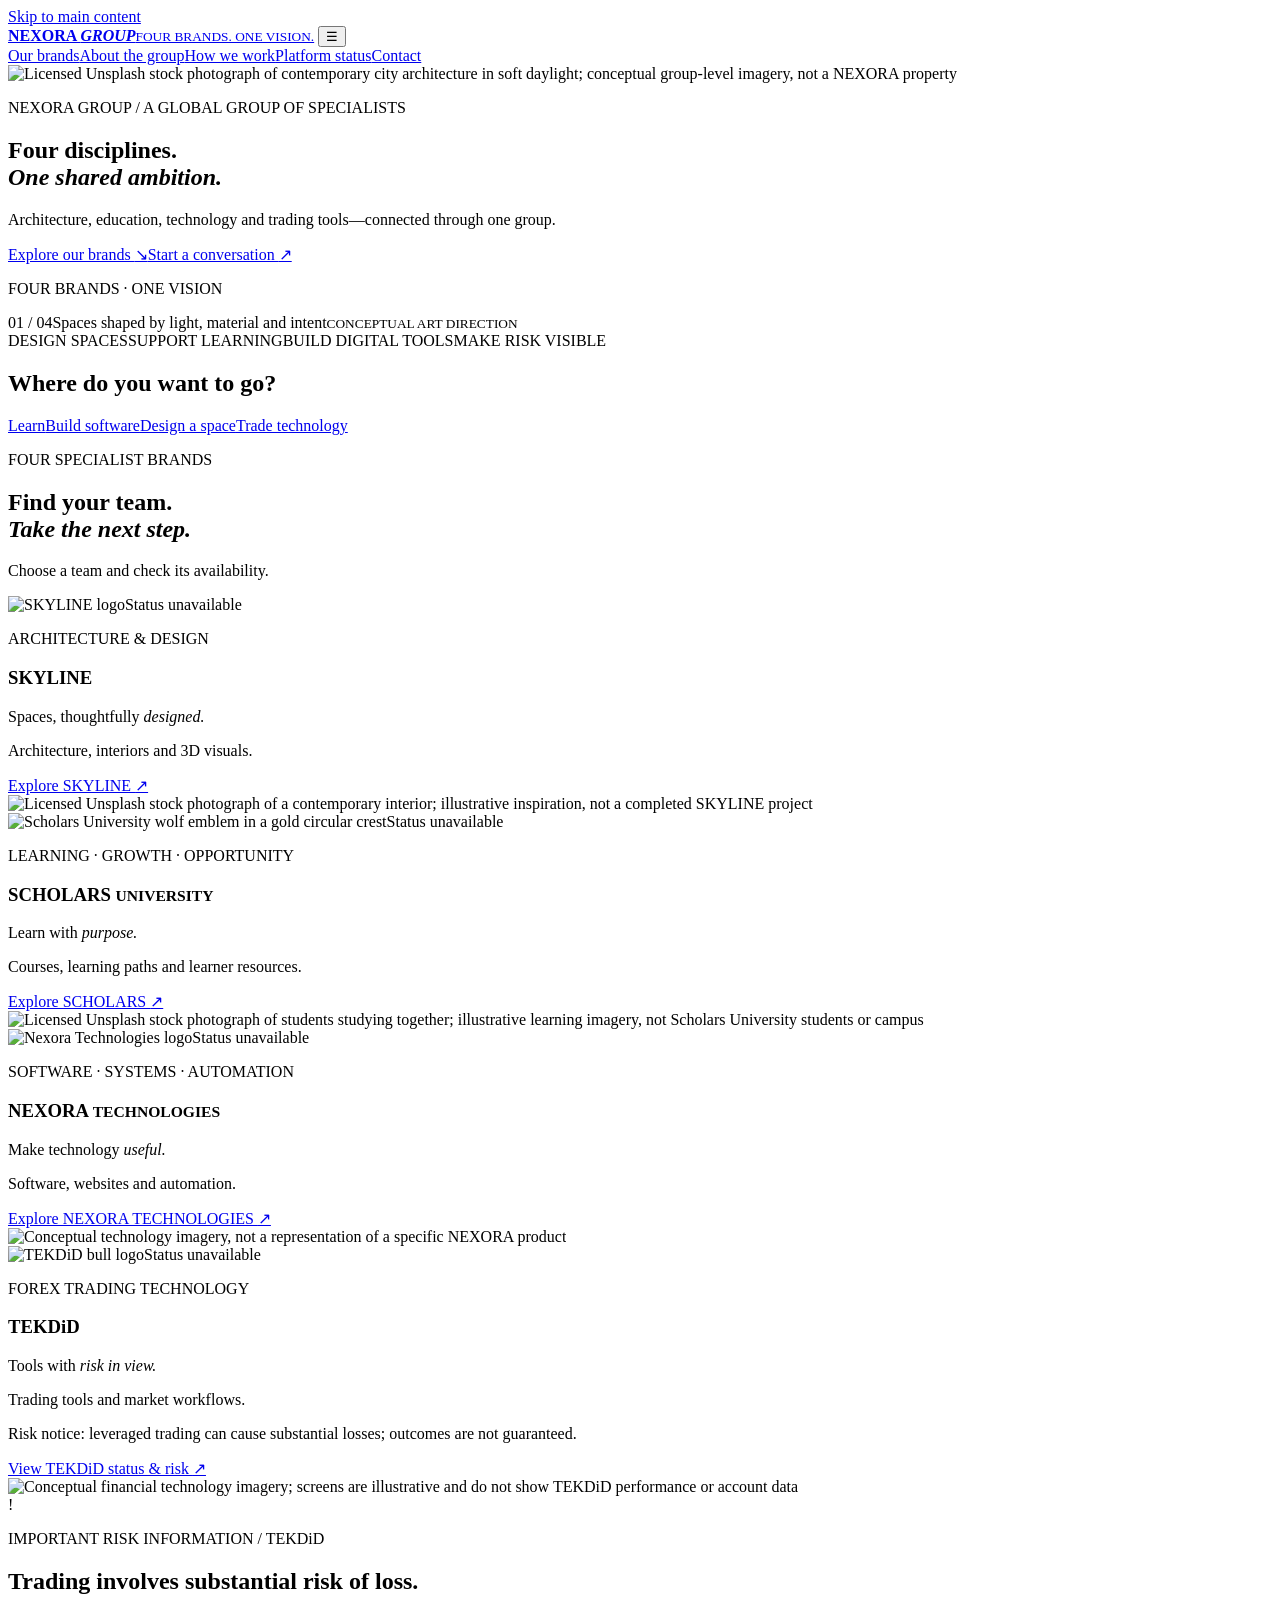
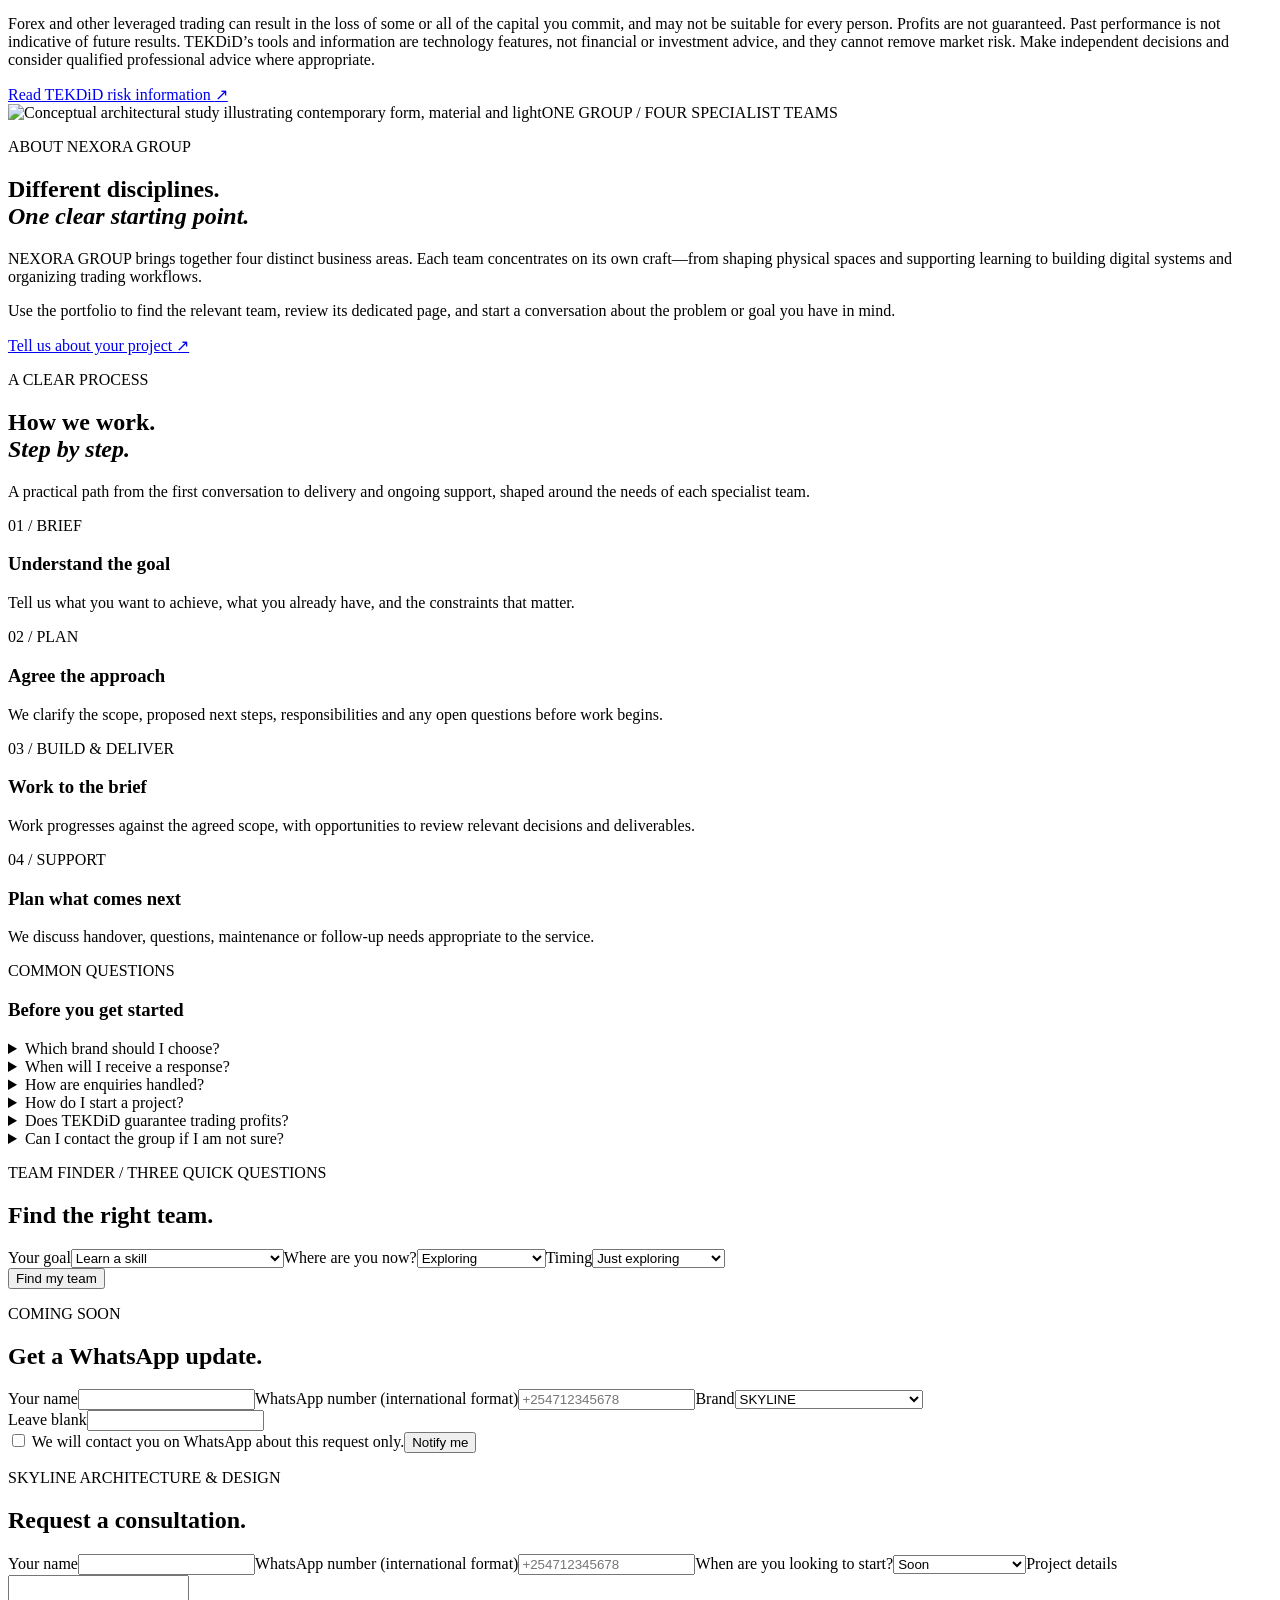
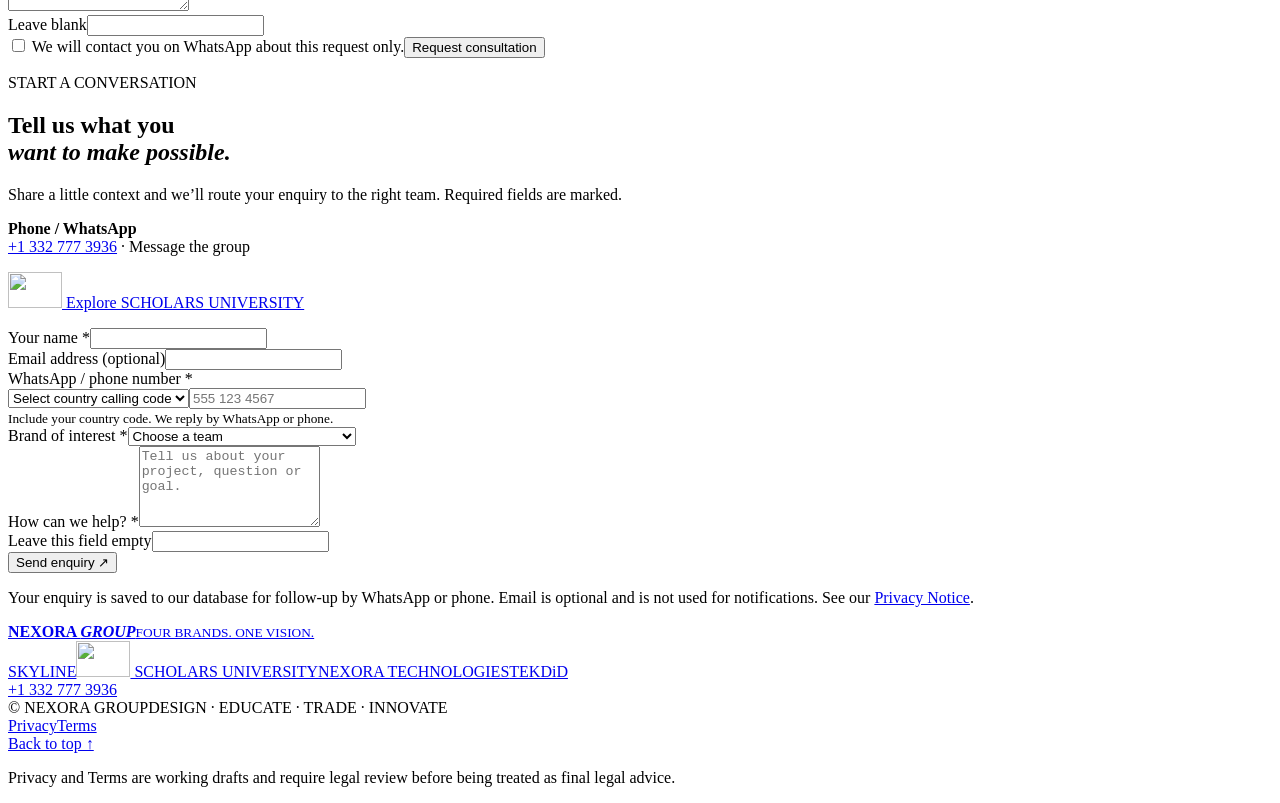
==== public/index.html @ b737e172 "Finish targeted NEXORA GROUP visual refinements on the existing site, preserving all current functio" ====
<!doctype html>
<html lang="en">
<head>
<meta charset="utf-8"><meta name="viewport" content="width=device-width,initial-scale=1">
<meta name="theme-color" content="#030b1c"><meta name="description" content="Find the right NEXORA GROUP team for architecture and interiors, online learning, software and IT services, or forex trading technology.">
<link rel="canonical" href="https://nexora-group-website.hatchable.site/">
<meta property="og:type" content="website"><meta property="og:site_name" content="NEXORA GROUP"><meta property="og:title" content="NEXORA GROUP — Four specialist teams. One shared direction."><meta property="og:description" content="Architecture, learning, software and trading technology. Find the specialist team for your next step."><meta property="og:url" content="https://nexora-group-website.hatchable.site/"><meta property="og:image" content="https://nexora-group-website.hatchable.site/social-card.svg?v=20261027212500"><meta property="og:image:alt" content="NEXORA GROUP — Skyline, Scholars University, Nexora Technologies and TEKDiD">
<meta name="twitter:card" content="summary_large_image"><meta name="twitter:title" content="NEXORA GROUP — Four specialist teams. One shared direction."><meta name="twitter:description" content="Architecture, learning, software and trading technology. Find your specialist team."><meta name="twitter:image" content="https://nexora-group-website.hatchable.site/social-card.svg?v=20261027212500"><meta name="twitter:image:alt" content="NEXORA GROUP — four specialist teams: SKYLINE, SCHOLARS UNIVERSITY, NEXORA TECHNOLOGIES and TEKDiD. Four specialist teams. One shared direction.">
<link rel="icon" href="/favicon.svg" type="image/svg+xml"><link rel="alternate icon" href="/favicon.svg"><link rel="apple-touch-icon" href="/apple-touch-icon.svg">
<link rel="preconnect" href="https://fonts.googleapis.com"><link rel="preconnect" href="https://fonts.gstatic.com" crossorigin><link rel="preload" as="style" href="https://fonts.googleapis.com/css2?family=Barlow+Condensed:wght@500;600;700;800&family=DM+Sans:wght@400;500;600;700&family=Playfair+Display:ital,wght@0,500;0,600;1,500;1,600&display=swap"><link rel="stylesheet" href="https://fonts.googleapis.com/css2?family=Barlow+Condensed:wght@500;600;700;800&family=DM+Sans:wght@400;500;600;700&family=Playfair+Display:ital,wght@0,500;0,600;1,500;1,600&display=swap" media="print" onload="this.media='all'"><noscript><link rel="stylesheet" href="https://fonts.googleapis.com/css2?family=Barlow+Condensed:wght@500;600;700;800&family=DM+Sans:wght@400;500;600;700&family=Playfair+Display:ital,wght@0,500;0,600;1,500;1,600&display=swap"></noscript>
<title>NEXORA GROUP — Four specialist teams. One shared direction.</title><link rel="stylesheet" href="/theme.css"><link rel="stylesheet" href="/platform-pulse.css"><link rel="stylesheet" href="/motion.css" media="print" onload="this.media='all'"><noscript><link rel="stylesheet" href="/motion.css"></noscript><link rel="stylesheet" href="/cinematic.css" media="print" onload="this.media='all'"><noscript><link rel="stylesheet" href="/cinematic.css"></noscript>
<script type="application/ld+json">{"@context":"https://schema.org","@type":"Organization","name":"NEXORA GROUP","url":"https://nexora-group-website.hatchable.site/","logo":"https://nexora-group-website.hatchable.site/logos/nexora-group.svg","description":"A group of specialist businesses spanning architecture and design, online learning, technology services, and trading technology.","telephone":"+1 332 777 3936","subOrganization":[{"@type":"Organization","name":"SKYLINE Architecture & Design","url":"https://nexora-group-website.hatchable.site/skyline.html"},{"@type":"Organization","name":"SCHOLARS UNIVERSITY","url":"https://nexora-group-website.hatchable.site/scholars.html"},{"@type":"Organization","name":"NEXORA TECHNOLOGIES","url":"https://nexora-group-website.hatchable.site/nexora-technologies.html"},{"@type":"Organization","name":"TEKDiD Forex Trading Technology","url":"https://nexora-group-website.hatchable.site/tekdid.html"}]}</script>
<link rel="stylesheet" href="/group-updates.css"><link rel="stylesheet" href="/stage2b.css">
</head>
<body>
<a class="skip-link" href="#main-content">Skip to main content</a>
<header class="header"><a class="group-brand" href="#home"><img class="group-logo" src="/logos/nexora-group.svg" alt=""><span><b>NEXORA <i>GROUP</i></b><small>FOUR BRANDS. ONE VISION.</small></span></a>
<button class="menu-toggle" type="button" aria-expanded="false" aria-controls="primary-navigation" aria-label="Open navigation"><span aria-hidden="true">☰</span></button>
<nav class="nav" id="primary-navigation" aria-label="Main navigation"><a href="#brands">Our brands</a><a href="#about">About the group</a><a href="#proof">How we work</a><a href="/platforms.html">Platform status</a><a href="#contact">Contact</a></nav></header>
<main id="main-content">
<section class="hero hero-immersive" id="home" aria-labelledby="hero-title">
<img class="hero-photo" src="https://images.unsplash.com/photo-1486406146926-c627a92ad1ab?auto=format&fit=crop&w=1440&q=84" srcset="https://images.unsplash.com/photo-1486406146926-c627a92ad1ab?auto=format&fit=crop&w=640&q=76 640w, https://images.unsplash.com/photo-1486406146926-c627a92ad1ab?auto=format&fit=crop&w=960&q=80 960w, https://images.unsplash.com/photo-1486406146926-c627a92ad1ab?auto=format&fit=crop&w=1440&q=84 1440w" sizes="100vw" width="1440" height="960" fetchpriority="high" decoding="async" alt="Licensed Unsplash stock photograph of contemporary city architecture in soft daylight; conceptual group-level imagery, not a NEXORA property">
<div class="hero-shade" aria-hidden="true"></div><div class="hero-copy">
<p class="eyebrow">NEXORA GROUP <span class="eyebrow-divider">/</span> A GLOBAL GROUP OF SPECIALISTS</p>
<h1 id="hero-title">Four disciplines.<br><em>One shared ambition.</em></h1>
<p class="lead">Architecture, education, technology and trading tools—connected through one group.</p>
<div class="actions"><a class="button gold" href="#brands" data-click-brand="NEXORA GROUP" data-click-source="explore">Explore our brands <span aria-hidden="true">↘</span></a><a class="button hero-secondary" href="#contact">Start a conversation <span aria-hidden="true">↗</span></a></div>
<p class="hero-signature">FOUR BRANDS <span>·</span> ONE VISION</p></div>
<div class="hero-image-caption"><span>01 / 04</span><span>Spaces shaped by light, material and intent</span><small>CONCEPTUAL ART DIRECTION</small></div>
<div class="hero-footer"><span>DESIGN SPACES</span><i aria-hidden="true"></i><span>SUPPORT LEARNING</span><i aria-hidden="true"></i><span>BUILD DIGITAL TOOLS</span><i aria-hidden="true"></i><span>MAKE RISK VISIBLE</span></div></section>
<section class="goal-selector" aria-labelledby="goal-selector-title"><div class="goal-selector-inner"><h2 id="goal-selector-title">Where do you want to go?</h2><div class="goal-options"><a href="#brand-scholars">Learn</a><a href="#brand-nexora-technologies">Build software</a><a href="#brand-skyline">Design a space</a><a href="#brand-tekdid">Trade technology</a></div></div></section>
<section class="brands section" id="brands" aria-labelledby="brands-title"><span id="platforms"></span><div class="section-head"><div><p class="eyebrow">FOUR SPECIALIST BRANDS</p><h2 id="brands-title">Find your team.<br><em>Take the next step.</em></h2></div><p>Choose a team and check its availability.</p></div>
<div class="brand-grid">
<article class="brand-card skyline" id="brand-skyline" data-platform-id="skyline"><div class="card-top"><span class="brand-symbol"><img src="/logos/skyline.svg" alt="SKYLINE logo" width="58" height="58"></span><span class="brand-number status-label">Status unavailable</span></div><p class="category">ARCHITECTURE &amp; DESIGN</p><h3>SKYLINE</h3><p class="tagline">Spaces, thoughtfully <em>designed.</em></p><p class="description">Architecture, interiors and 3D visuals.</p><div class="card-actions"><a class="card-link primary-card-link" href="/skyline.html" data-click-brand="SKYLINE Architecture &amp; Design" data-click-source="platform_link">Explore SKYLINE <span aria-hidden="true">↗</span></a></div><div class="card-image skyline-scene" role="img" aria-label="Licensed stock photograph of a contemporary interior with warm natural materials; illustrative inspiration only"><img loading="lazy" decoding="async" src="https://images.unsplash.com/photo-1600210492486-724fe5c67fb0?auto=format&amp;fit=crop&amp;w=960&amp;q=80" srcset="https://images.unsplash.com/photo-1600210492486-724fe5c67fb0?auto=format&amp;fit=crop&amp;w=480&amp;q=76 480w, https://images.unsplash.com/photo-1600210492486-724fe5c67fb0?auto=format&amp;fit=crop&amp;w=800&amp;q=80 800w, https://images.unsplash.com/photo-1600210492486-724fe5c67fb0?auto=format&amp;fit=crop&amp;w=1200&amp;q=82 1200w" sizes="(max-width: 560px) calc(100vw - 44px), (max-width: 850px) calc(100vw - 48px), 42vw" width="1200" height="800" alt="Licensed Unsplash stock photograph of a contemporary interior; illustrative inspiration, not a completed SKYLINE project"></div></article>
<article class="brand-card scholars" id="brand-scholars" data-platform-id="scholars"><div class="card-top"><span class="brand-symbol scholars-symbol"><img src="/logos/scholars-wolf.svg?v=20261026190500" alt="Scholars University wolf emblem in a gold circular crest" width="180" height="120"></span><span class="brand-number status-label">Status unavailable</span></div><p class="category">LEARNING · GROWTH · OPPORTUNITY</p><h3>SCHOLARS <small>UNIVERSITY</small></h3><p class="tagline">Learn with <em>purpose.</em></p><p class="description">Courses, learning paths and learner resources.</p><div class="card-actions"><a class="card-link primary-card-link" href="/scholars.html" data-click-brand="SCHOLARS UNIVERSITY" data-click-source="platform_link">Explore SCHOLARS <span aria-hidden="true">↗</span></a></div><div class="card-image scholars-scene" role="img" aria-label="Licensed Unsplash stock photograph of students studying together; illustrative learning imagery, not Scholars University students or campus"><img loading="lazy" decoding="async" src="https://images.unsplash.com/photo-1523240795612-9a054b0db644?auto=format&amp;fit=crop&amp;w=800&amp;q=80" srcset="https://images.unsplash.com/photo-1523240795612-9a054b0db644?auto=format&amp;fit=crop&amp;w=400&amp;q=76 400w, https://images.unsplash.com/photo-1523240795612-9a054b0db644?auto=format&amp;fit=crop&amp;w=640&amp;q=80 640w, https://images.unsplash.com/photo-1523240795612-9a054b0db644?auto=format&amp;fit=crop&amp;w=960&amp;q=82 960w" sizes="(max-width: 560px) calc(100vw - 44px), (max-width: 850px) calc(100vw - 48px), 42vw" width="960" height="640" alt="Licensed Unsplash stock photograph of students studying together; illustrative learning imagery, not Scholars University students or campus"></div></article>
<article class="brand-card nexora-tech" id="brand-nexora-technologies" data-platform-id="nexora-technologies"><div class="card-top"><span class="brand-symbol"><img src="/logos/nexora-technologies.svg" alt="Nexora Technologies logo" width="58" height="58"></span><span class="brand-number status-label">Status unavailable</span></div><p class="category">SOFTWARE · SYSTEMS · AUTOMATION</p><h3>NEXORA <small>TECHNOLOGIES</small></h3><p class="tagline">Make technology <em>useful.</em></p><p class="description">Software, websites and automation.</p><div class="card-actions"><a class="card-link primary-card-link" href="/nexora-technologies.html" data-click-brand="NEXORA TECHNOLOGIES" data-click-source="platform_link">Explore NEXORA TECHNOLOGIES <span aria-hidden="true">↗</span></a></div><div class="card-image technologies-scene" role="img" aria-label="Conceptual editorial photograph of precision computing hardware and a polished technology workspace"><img loading="lazy" decoding="async" src="https://images.unsplash.com/photo-1518770660439-4636190af475?auto=format&amp;fit=crop&amp;w=960&amp;q=80" srcset="https://images.unsplash.com/photo-1518770660439-4636190af475?auto=format&amp;fit=crop&amp;w=480&amp;q=76 480w, https://images.unsplash.com/photo-1518770660439-4636190af475?auto=format&amp;fit=crop&amp;w=800&amp;q=80 800w, https://images.unsplash.com/photo-1518770660439-4636190af475?auto=format&amp;fit=crop&amp;w=1200&amp;q=82 1200w" sizes="(max-width: 560px) calc(100vw - 44px), (max-width: 850px) calc(100vw - 48px), 42vw" width="1200" height="800" alt="Conceptual technology imagery, not a representation of a specific NEXORA product"></div></article>
<article class="brand-card tekdid" id="brand-tekdid" data-platform-id="tekdid"><div class="card-top"><span class="brand-symbol"><img src="/logos/tekdid.svg" alt="TEKDiD bull logo" width="58" height="58"></span><span class="brand-number status-label">Status unavailable</span></div><p class="category">FOREX TRADING TECHNOLOGY</p><h3>TEK<span>DiD</span></h3><p class="tagline">Tools with <em>risk in view.</em></p><p class="description">Trading tools and market workflows.</p><p class="tekdid-card-risk">Risk notice: leveraged trading can cause substantial losses; outcomes are not guaranteed.</p><div class="card-actions"><a class="card-link primary-card-link" href="/tekdid.html" data-click-brand="TEKDiD Forex Trading Technology" data-click-source="platform_link">View TEKDiD status &amp; risk <span aria-hidden="true">↗</span></a></div><div class="card-image tekdid-scene" role="img" aria-label="Conceptual editorial photograph of a restrained financial technology workspace with market-monitoring screens, without performance claims"><img loading="lazy" decoding="async" src="https://images.unsplash.com/photo-1611974789855-9c2a0a7236a3?auto=format&amp;fit=crop&amp;w=960&amp;q=80" srcset="https://images.unsplash.com/photo-1611974789855-9c2a0a7236a3?auto=format&amp;fit=crop&amp;w=480&amp;q=76 480w, https://images.unsplash.com/photo-1611974789855-9c2a0a7236a3?auto=format&amp;fit=crop&amp;w=800&amp;q=80 800w, https://images.unsplash.com/photo-1611974789855-9c2a0a7236a3?auto=format&amp;fit=crop&amp;w=1200&amp;q=82 1200w" sizes="(max-width: 560px) calc(100vw - 44px), (max-width: 850px) calc(100vw - 48px), 42vw" width="1200" height="800" alt="Conceptual financial technology imagery; screens are illustrative and do not show TEKDiD performance or account data"></div></article>
</div></section>
<section class="group-updates section" id="group-updates" aria-labelledby="group-updates-title" hidden><div class="section-head"><div><p class="eyebrow">LATEST NEWS / NEXORA GROUP</p><h2 id="group-updates-title">Group Updates</h2></div><p>Announcements from across the group.</p></div><div id="group-updates-list" class="group-updates-grid"></div></section>
<section class="risk-disclosure" aria-labelledby="risk-title"><div class="risk-icon" aria-hidden="true">!</div><div><p class="eyebrow">IMPORTANT RISK INFORMATION / TEKDiD</p><h2 id="risk-title">Trading involves substantial risk of loss.</h2><p>Forex and other leveraged trading can result in the loss of some or all of the capital you commit, and may not be suitable for every person. Profits are not guaranteed. Past performance is not indicative of future results. TEKDiD’s tools and information are technology features, not financial or investment advice, and they cannot remove market risk. Make independent decisions and consider qualified professional advice where appropriate.</p><a href="/tekdid.html">Read TEKDiD risk information <span aria-hidden="true">↗</span></a></div></section>
<section class="about section" id="about" aria-labelledby="about-title"><div class="about-visual"><img loading="lazy" decoding="async" src="/media/architecture-poster.svg" alt="Conceptual architectural study illustrating contemporary form, material and light" width="1400" height="900"><span>ONE GROUP / FOUR SPECIALIST TEAMS</span></div><div class="about-copy"><p class="eyebrow">ABOUT NEXORA GROUP</p><h2 id="about-title">Different disciplines.<br><em>One clear starting point.</em></h2><p>NEXORA GROUP brings together four distinct business areas. Each team concentrates on its own craft—from shaping physical spaces and supporting learning to building digital systems and organizing trading workflows.</p><p>Use the portfolio to find the relevant team, review its dedicated page, and start a conversation about the problem or goal you have in mind.</p><!-- data-draft="team-profile" --><div class="team-placeholder" hidden data-draft="team-profile"><strong>TEAM PROFILE — PLACEHOLDER</strong><p>Founder and team biographies, professional credentials, and approved team photographs will be added when supplied and verified.</p></div><!-- /data-draft="team-profile" --><a class="button outline" href="#contact">Tell us about your project <span aria-hidden="true">↗</span></a></div></section>
<section class="proof section" id="proof" aria-labelledby="proof-title"><div class="section-head"><div><p class="eyebrow">A CLEAR PROCESS</p><h2 id="proof-title">How we work.<br><em>Step by step.</em></h2></div><p>A practical path from the first conversation to delivery and ongoing support, shaped around the needs of each specialist team.</p></div><div class="proof-grid process-grid"><article><span>01 / BRIEF</span><h3>Understand the goal</h3><p>Tell us what you want to achieve, what you already have, and the constraints that matter.</p></article><article><span>02 / PLAN</span><h3>Agree the approach</h3><p>We clarify the scope, proposed next steps, responsibilities and any open questions before work begins.</p></article><article><span>03 / BUILD &amp; DELIVER</span><h3>Work to the brief</h3><p>Work progresses against the agreed scope, with opportunities to review relevant decisions and deliverables.</p></article><article><span>04 / SUPPORT</span><h3>Plan what comes next</h3><p>We discuss handover, questions, maintenance or follow-up needs appropriate to the service.</p></article></div><div class="faq-block"><p class="eyebrow">COMMON QUESTIONS</p><h3>Before you get started</h3><details><summary>Which brand should I choose?</summary><p>Choose SKYLINE for architecture and interiors, SCHOLARS UNIVERSITY for learning, NEXORA TECHNOLOGIES for software and IT, or TEKDiD for trading technology. If you are unsure, choose “NEXORA GROUP / Not sure yet” in the contact form.</p></details><details><summary>When will I receive a response?</summary><p>Response times have not been published. Share your preferred contact details and we will review your enquiry; please use the listed phone or WhatsApp contact if your request is urgent.</p></details><details><summary>How are enquiries handled?</summary><p>We use the information you submit to understand your request and route it to the relevant team. Please avoid including passwords, payment details or other sensitive information.</p></details><details><summary>How do I start a project?</summary><p>Use the contact form to describe your goal, the service you need and any important constraints. The next step is to clarify fit and scope before agreeing to work.</p></details><details><summary>Does TEKDiD guarantee trading profits?</summary><p>No. Trading and leveraged products involve substantial risk of loss. TEKDiD technology does not guarantee results or remove market risk. Read the <a href="/tekdid.html#risk-title">full TEKDiD risk disclosure</a> before considering trading tools.</p></details><details><summary>Can I contact the group if I am not sure?</summary><p>Yes. Choose “NEXORA GROUP / Not sure yet” and explain what you need; we will use that information to help route your enquiry.</p></details></div><!-- data-draft="legacy-proof-cards" --><div hidden data-draft="legacy-proof-cards"><div class="proof-grid"><article><strong>PLACEHOLDER:</strong> Selected work</article><article><strong>PLACEHOLDER:</strong> Verified milestones</article><article><strong>PLACEHOLDER:</strong> Testimonials</article></div></div></section>
<section class="finder section" id="team-finder" aria-labelledby="team-finder-title"><p class="eyebrow">TEAM FINDER / THREE QUICK QUESTIONS</p><h2 id="team-finder-title">Find the right team.</h2><form id="team-finder-form"><div class="finder-grid"><label for="finder-goal">Your goal<select id="finder-goal" required><option value="learn">Learn a skill</option><option value="design">Design or improve a space</option><option value="software">Build software or automate work</option><option value="trade">Trading technology</option><option value="business">Not sure / multiple needs</option></select></label><label for="finder-stage">Where are you now?<select id="finder-stage" required><option>Exploring</option><option>Planning</option><option>Ready to start</option><option>Already underway</option></select></label><label for="finder-timing">Timing<select id="finder-timing" required><option>Just exploring</option><option>Soon</option><option>Within 1–3 months</option><option>Within 3–6 months</option></select></label></div><button class="button gold" type="submit">Find my team</button></form><div class="finder-result" id="finder-result" hidden><h3 id="finder-recommendation"></h3><p id="finder-reason"></p><a class="button" id="finder-contact" href="/#contact">Continue to contact form</a></div><noscript><p>Choose a team directly: <a href="/skyline.html">SKYLINE</a> · <a href="/scholars.html">SCHOLARS UNIVERSITY</a> · <a href="/nexora-technologies.html">NEXORA TECHNOLOGIES</a> · <a href="/tekdid.html">TEKDiD status and risk information</a>.</p></noscript></section>
<section class="request-form section" id="notify-me" aria-labelledby="notify-title"><p class="eyebrow">COMING SOON</p><h2 id="notify-title">Get a WhatsApp update.</h2><form id="waitlist-form"><div class="request-grid"><label>Your name<input name="name" required minlength="2" maxlength="100" autocomplete="name"></label><label>WhatsApp number (international format)<input name="phone" type="tel" required pattern="\+[1-9][0-9]{7,14}" placeholder="+254712345678" autocomplete="tel"></label><label>Brand<select name="brand" required><option value="SKYLINE Architecture &amp; Design">SKYLINE</option><option value="NEXORA TECHNOLOGIES">NEXORA TECHNOLOGIES</option><option value="TEKDiD Forex Trading Technology">TEKDiD (gated; notify only)</option></select></label></div><div class="honeypot" aria-hidden="true"><label>Leave blank<input name="website" tabindex="-1" autocomplete="off"></label></div><label class="consent"><input type="checkbox" name="consent" required> We will contact you on WhatsApp about this request only.</label><button class="button gold" type="submit">Notify me</button><p id="waitlist-message" class="request-message" role="status" aria-live="polite"></p></form></section>
<section class="request-form section" id="skyline-consultation" aria-labelledby="booking-title"><p class="eyebrow">SKYLINE ARCHITECTURE &amp; DESIGN</p><h2 id="booking-title">Request a consultation.</h2><form id="booking-form"><div class="request-grid"><label>Your name<input name="name" required minlength="2" maxlength="100" autocomplete="name"></label><label>WhatsApp number (international format)<input name="phone" type="tel" required pattern="\+[1-9][0-9]{7,14}" placeholder="+254712345678" autocomplete="tel"></label><label>When are you looking to start?<select name="preferred_timing" required><option value="soon">Soon</option><option value="1-3 months">Within 1–3 months</option><option value="3-6 months">Within 3–6 months</option><option value="exploring">Exploring</option></select></label><label>Project details<textarea name="project_details" required minlength="10" maxlength="1800"></textarea></label></div><div class="honeypot" aria-hidden="true"><label>Leave blank<input name="website" tabindex="-1" autocomplete="off"></label></div><label class="consent"><input type="checkbox" name="consent" required> We will contact you on WhatsApp about this request only.</label><button class="button gold" type="submit">Request consultation</button><p id="booking-message" class="request-message" role="status" aria-live="polite"></p></form></section>
<section class="contact section" id="contact" aria-labelledby="contact-title"><div class="contact-intro"><p class="eyebrow">START A CONVERSATION</p><h2 id="contact-title">Tell us what you<br><em>want to make possible.</em></h2><p>Share a little context and we’ll route your enquiry to the right team. Required fields are marked.</p><div class="contact-direct"><p><strong>Phone / WhatsApp</strong><br><a data-config-phone href="#">+1 332 777 3936</a> · <a data-config-whatsapp data-wa-text="Hello NEXORA GROUP, I need help choosing the right team." target="_blank" rel="noopener noreferrer">Message the group</a></p><!-- Contact fields are rendered only after confirmed details are configured. --><p class="scholars-contact-link"><a href="/scholars.html"><img src="/logos/scholars-wolf.svg?v=20261026190500" alt="" width="54" height="36"> Explore SCHOLARS UNIVERSITY</a></p></div></div>
<form class="contact-form" id="contact-form" novalidate><div class="form-grid"><div class="field"><label for="name">Your name <span aria-hidden="true">*</span></label><input id="name" name="name" type="text" autocomplete="name" required maxlength="120"></div><div class="field"><label for="email">Email address <span class="optional">(optional)</span></label><input id="email" name="email" type="email" autocomplete="email" maxlength="254"></div><div class="field field-wide"><label for="phone">WhatsApp / phone number <span aria-hidden="true">*</span></label><div class="phone-entry"><select id="phone-country" aria-label="Country calling code" required><option value="" selected disabled>Select country calling code</option><option value="+1">US/Canada +1</option><option value="+44">UK +44</option><option value="+254">Kenya +254</option><option value="+234">Nigeria +234</option><option value="+27">South Africa +27</option><option value="+91">India +91</option><option value="+61">Australia +61</option><option value="+971">UAE +971</option><option value="+233">Ghana +233</option><option value="+256">Uganda +256</option><option value="+255">Tanzania +255</option><option value="+92">Pakistan +92</option><option value="+63">Philippines +63</option><option value="+49">Germany +49</option><option value="+33">France +33</option><option value="+other">Other / enter full number</option></select><input id="phone" name="phone" type="tel" autocomplete="tel" inputmode="tel" required maxlength="30" placeholder="555 123 4567"></div><small class="field-help">Include your country code. We reply by WhatsApp or phone.</small></div><div class="field"><label for="brand">Brand of interest <span aria-hidden="true">*</span></label><select id="brand" name="brand" required><option value="">Choose a team</option><option>SKYLINE Architecture &amp; Design</option><option>SCHOLARS UNIVERSITY</option><option>NEXORA TECHNOLOGIES</option><option>TEKDiD Forex Trading Technology</option><option>NEXORA GROUP / Not sure yet</option></select></div><div class="field field-wide"><label for="message">How can we help? <span aria-hidden="true">*</span></label><textarea id="message" name="message" rows="5" required minlength="10" maxlength="4000" placeholder="Tell us about your project, question or goal."></textarea></div></div><div class="honeypot" aria-hidden="true"><label for="website">Leave this field empty</label><input id="website" name="website" type="text" tabindex="-1" autocomplete="off"></div><button class="button gold submit-button" id="submit-button" type="submit">Send enquiry <span aria-hidden="true">↗</span></button><p class="form-status" id="form-status" role="status" aria-live="polite"></p><p class="privacy-note">Your enquiry is saved to our database for follow-up by WhatsApp or phone. Email is optional and is not used for notifications. See our <a href="/privacy.html">Privacy Notice</a>.</p></form></section>
</main>
<footer class="footer"><div class="footer-main"><a class="group-brand" href="#home"><img class="group-logo" src="/logos/nexora-group.svg" alt=""><span><b>NEXORA <i>GROUP</i></b><small>FOUR BRANDS. ONE VISION.</small></span></a><nav class="footer-brands" aria-label="Brand pages"><a href="/skyline.html">SKYLINE</a><a class="footer-scholars-brand" href="/scholars.html"><img src="/logos/scholars-wolf.svg?v=20261026190500" alt="" width="54" height="36"> SCHOLARS UNIVERSITY</a><a href="/nexora-technologies.html">NEXORA TECHNOLOGIES</a><a href="/tekdid.html">TEKDiD</a></nav><div class="footer-contact"><a href="#" data-config-phone>+1 332 777 3936</a><!-- Business email and location omitted until provided and configured. --></div></div><div class="footer-bottom"><span>© <span id="year"></span> NEXORA GROUP</span><span>DESIGN · EDUCATE · TRADE · INNOVATE</span><nav aria-label="Legal"><a href="/privacy.html">Privacy</a><a href="/terms.html">Terms</a></nav><a href="#home">Back to top ↑</a></div><p class="legal-review-note">Privacy and Terms are working drafts and require legal review before being treated as final legal advice.</p></footer>
<script src="/nexora-config.js"></script><script src="/contact-config.js" defer></script><script src="/site.js" defer></script><script src="/cinematic-state-client.js" defer></script><script src="/hero-scene.js" defer></script><script src="/cinematic.js" defer></script><script src="/scholars-scene.js" defer></script><script src="/technologies-scene.js" defer></script><script src="/tekdid-scene.js" defer></script><script src="/platform-pulse.js" defer></script><script src="/group-updates.js" defer></script><script src="/click-analytics.js" defer></script><script src="/stage2b.js" defer></script>
</body></html>
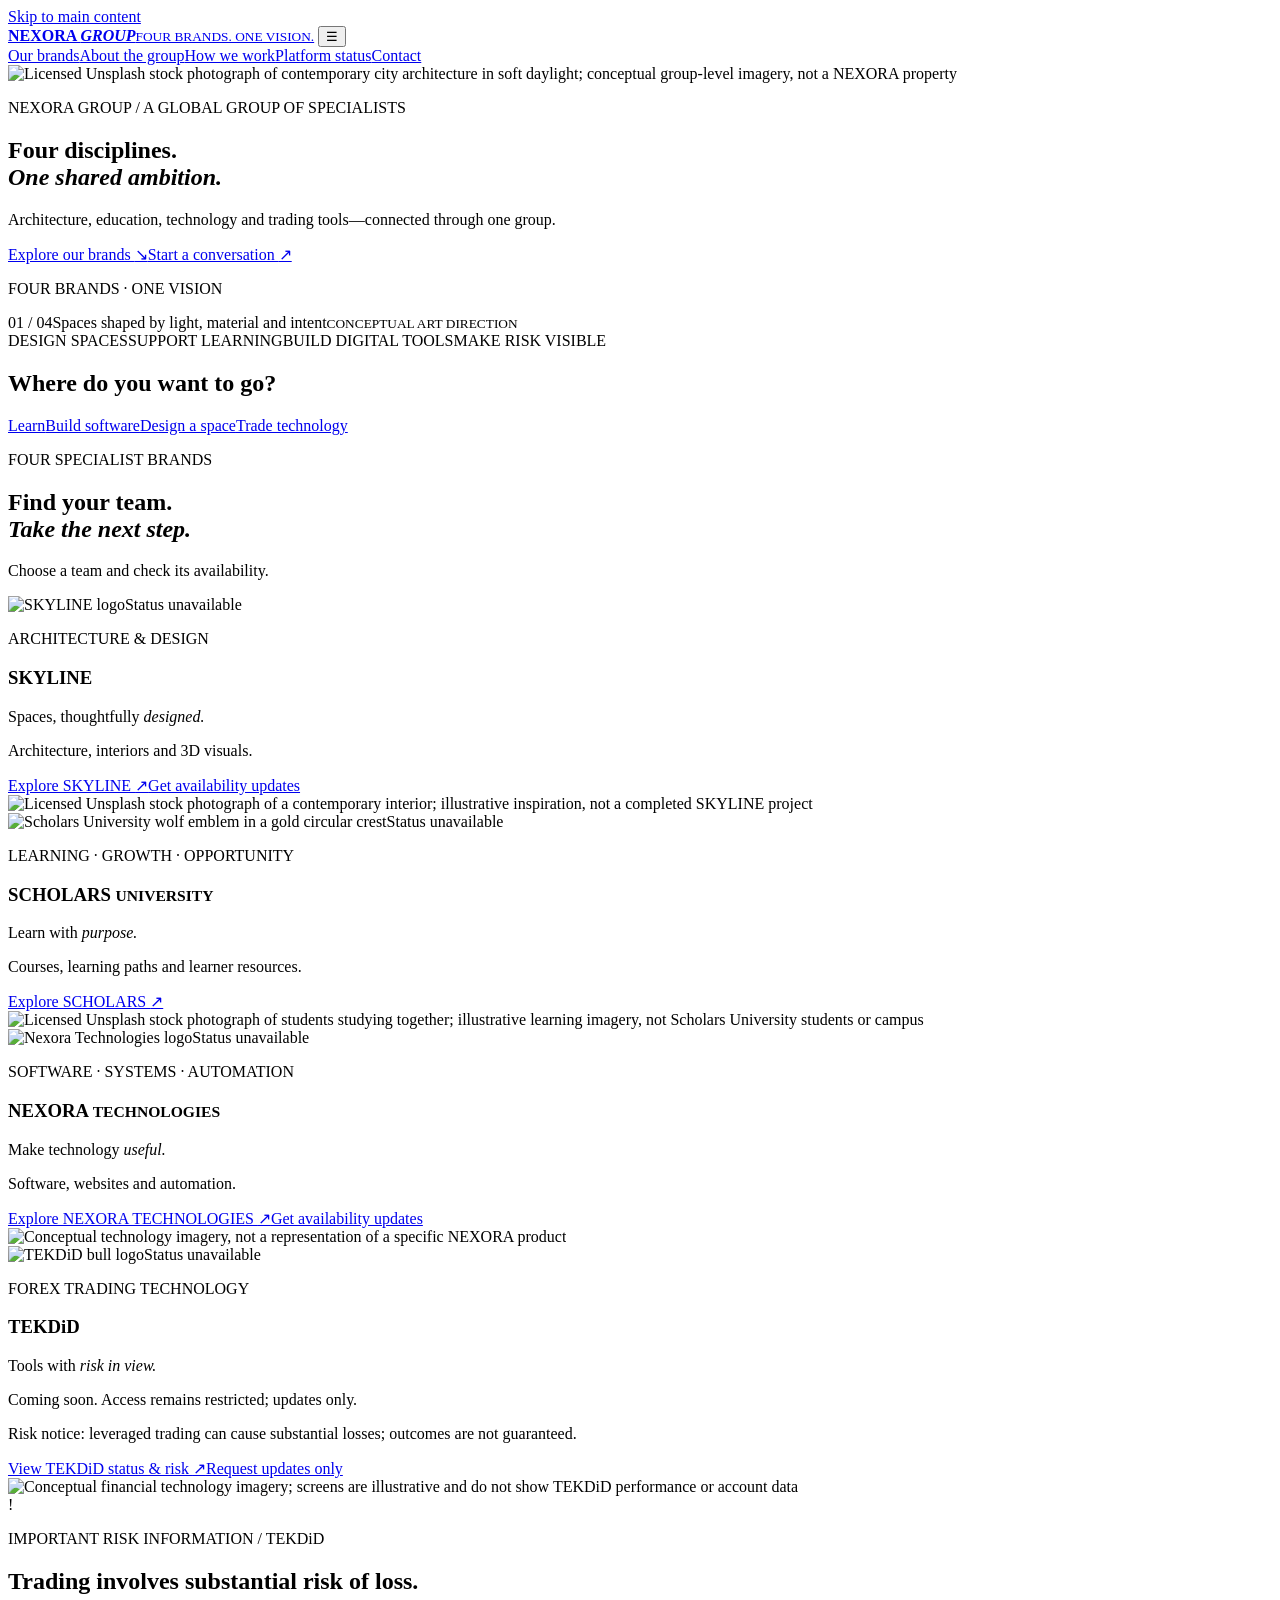
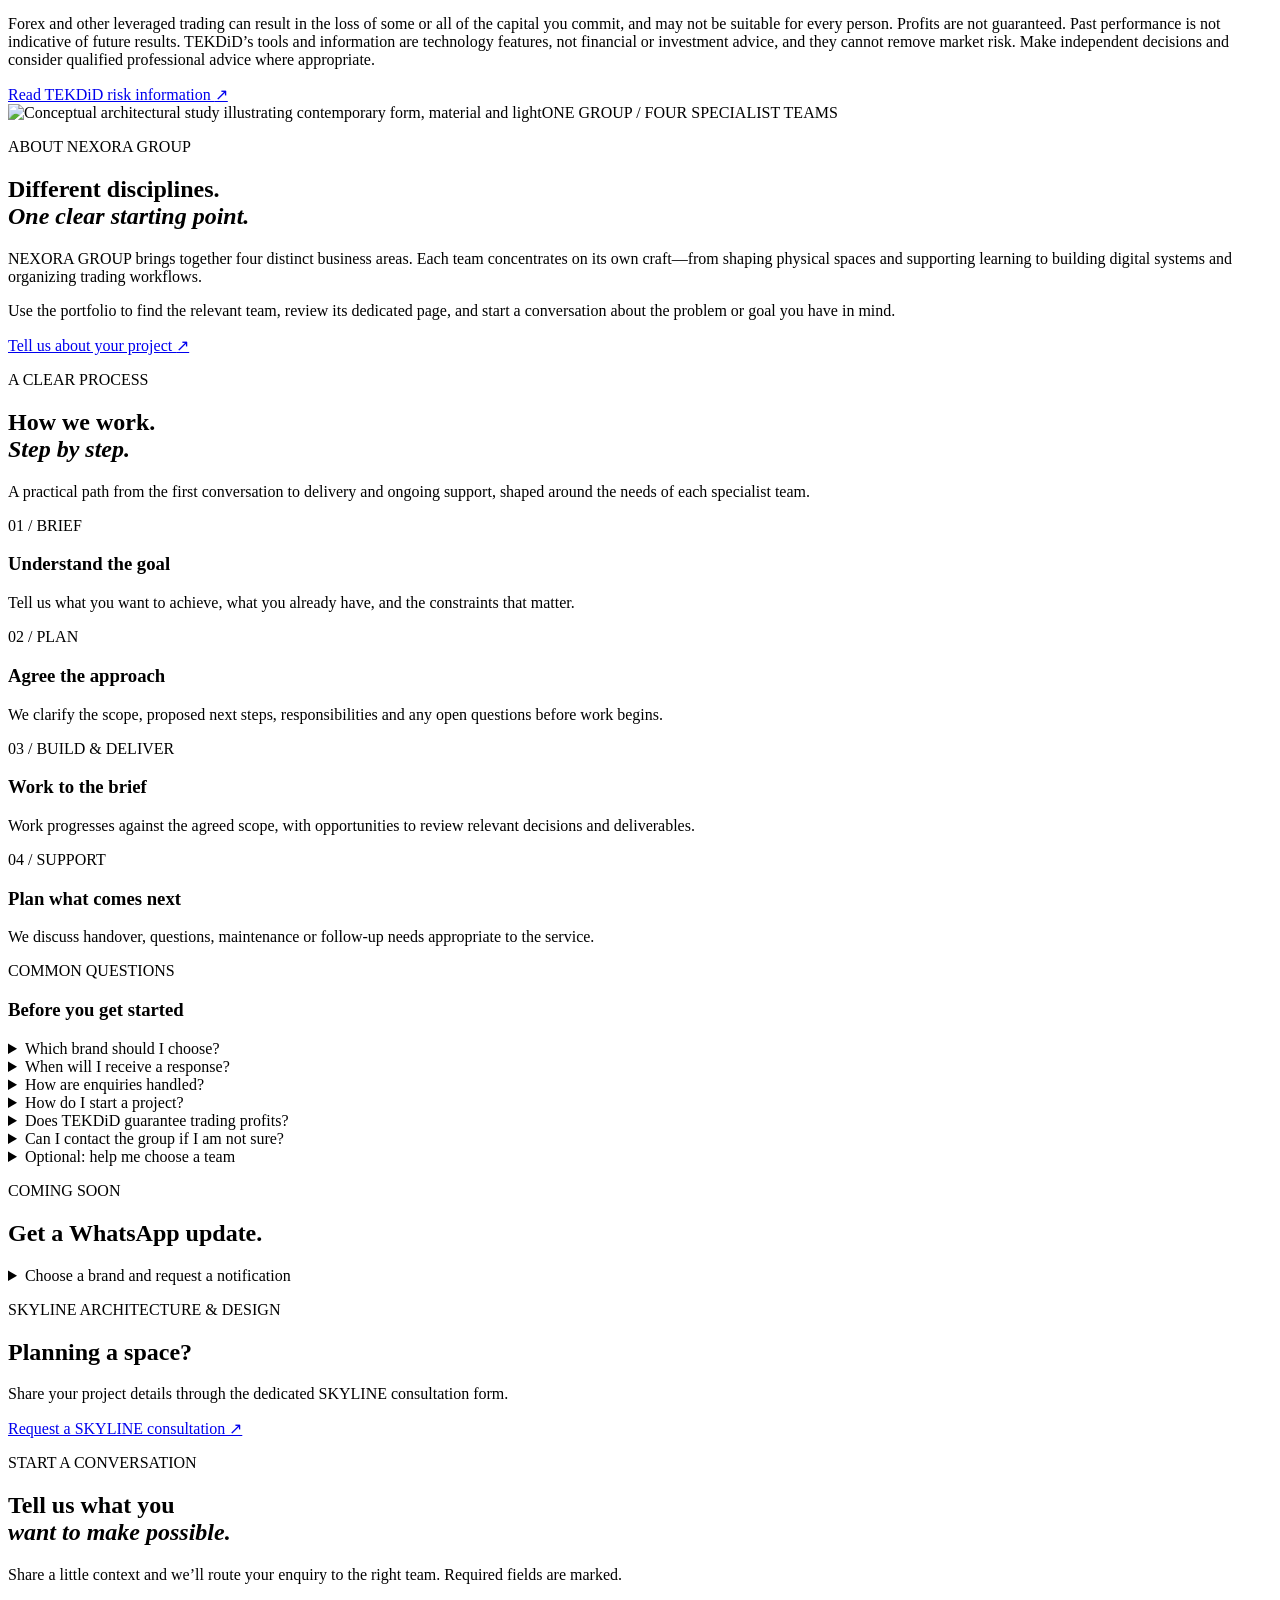
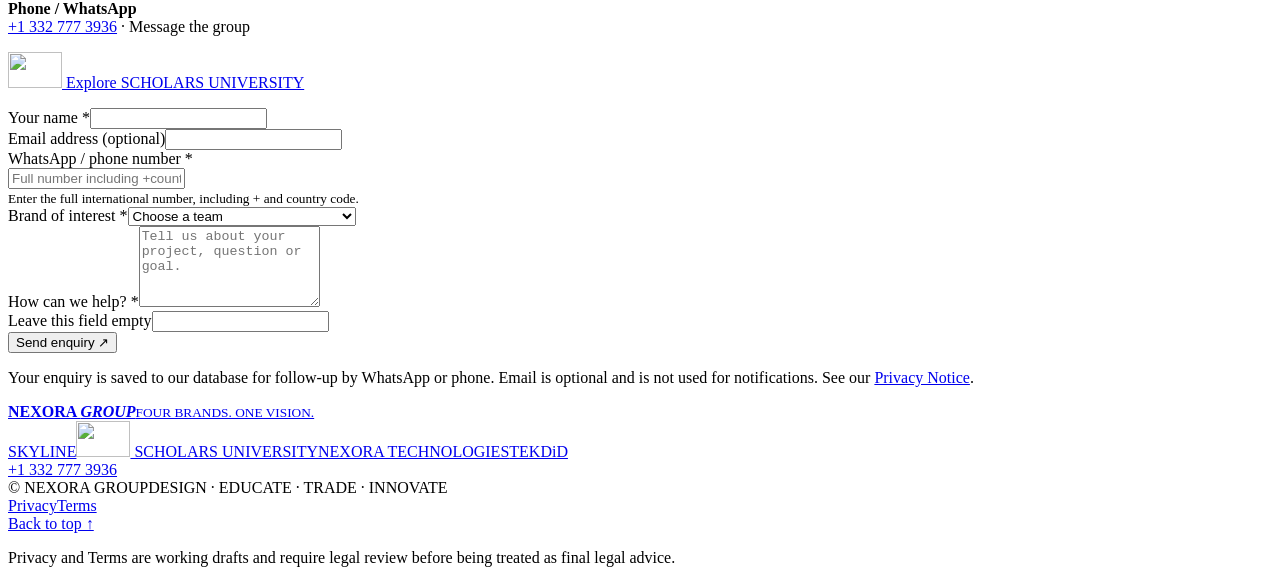
==== commit ec6df9a2: "Complete a focused design and usability refinement of the current NEXORA GROUP website while preserv" ====
--- a/public/index.html
+++ b/public/index.html
@@ -31,20 +31,20 @@
 <section class="goal-selector" aria-labelledby="goal-selector-title"><div class="goal-selector-inner"><h2 id="goal-selector-title">Where do you want to go?</h2><div class="goal-options"><a href="#brand-scholars">Learn</a><a href="#brand-nexora-technologies">Build software</a><a href="#brand-skyline">Design a space</a><a href="#brand-tekdid">Trade technology</a></div></div></section>
 <section class="brands section" id="brands" aria-labelledby="brands-title"><span id="platforms"></span><div class="section-head"><div><p class="eyebrow">FOUR SPECIALIST BRANDS</p><h2 id="brands-title">Find your team.<br><em>Take the next step.</em></h2></div><p>Choose a team and check its availability.</p></div>
 <div class="brand-grid">
-<article class="brand-card skyline" id="brand-skyline" data-platform-id="skyline"><div class="card-top"><span class="brand-symbol"><img src="/logos/skyline.svg" alt="SKYLINE logo" width="58" height="58"></span><span class="brand-number status-label">Status unavailable</span></div><p class="category">ARCHITECTURE &amp; DESIGN</p><h3>SKYLINE</h3><p class="tagline">Spaces, thoughtfully <em>designed.</em></p><p class="description">Architecture, interiors and 3D visuals.</p><div class="card-actions"><a class="card-link primary-card-link" href="/skyline.html" data-click-brand="SKYLINE Architecture &amp; Design" data-click-source="platform_link">Explore SKYLINE <span aria-hidden="true">↗</span></a></div><div class="card-image skyline-scene" role="img" aria-label="Licensed stock photograph of a contemporary interior with warm natural materials; illustrative inspiration only"><img loading="lazy" decoding="async" src="https://images.unsplash.com/photo-1600210492486-724fe5c67fb0?auto=format&amp;fit=crop&amp;w=960&amp;q=80" srcset="https://images.unsplash.com/photo-1600210492486-724fe5c67fb0?auto=format&amp;fit=crop&amp;w=480&amp;q=76 480w, https://images.unsplash.com/photo-1600210492486-724fe5c67fb0?auto=format&amp;fit=crop&amp;w=800&amp;q=80 800w, https://images.unsplash.com/photo-1600210492486-724fe5c67fb0?auto=format&amp;fit=crop&amp;w=1200&amp;q=82 1200w" sizes="(max-width: 560px) calc(100vw - 44px), (max-width: 850px) calc(100vw - 48px), 42vw" width="1200" height="800" alt="Licensed Unsplash stock photograph of a contemporary interior; illustrative inspiration, not a completed SKYLINE project"></div></article>
+<article class="brand-card skyline" id="brand-skyline" data-platform-id="skyline"><div class="card-top"><span class="brand-symbol"><img src="/logos/skyline.svg" alt="SKYLINE logo" width="58" height="58"></span><span class="brand-number status-label">Status unavailable</span></div><p class="category">ARCHITECTURE &amp; DESIGN</p><h3>SKYLINE</h3><p class="tagline">Spaces, thoughtfully <em>designed.</em></p><p class="description">Architecture, interiors and 3D visuals.</p><div class="card-actions"><a class="card-link primary-card-link" href="/skyline.html" data-click-brand="SKYLINE Architecture &amp; Design" data-click-source="platform_link">Explore SKYLINE <span aria-hidden="true">↗</span></a><a class="availability-link" href="/?notify=SKYLINE%20Architecture%20%26%20Design#notify-me">Get availability updates</a></div><div class="card-image skyline-scene" role="img" aria-label="Licensed stock photograph of a contemporary interior with warm natural materials; illustrative inspiration only"><img loading="lazy" decoding="async" src="https://images.unsplash.com/photo-1600210492486-724fe5c67fb0?auto=format&amp;fit=crop&amp;w=960&amp;q=80" srcset="https://images.unsplash.com/photo-1600210492486-724fe5c67fb0?auto=format&amp;fit=crop&amp;w=480&amp;q=76 480w, https://images.unsplash.com/photo-1600210492486-724fe5c67fb0?auto=format&amp;fit=crop&amp;w=800&amp;q=80 800w, https://images.unsplash.com/photo-1600210492486-724fe5c67fb0?auto=format&amp;fit=crop&amp;w=1200&amp;q=82 1200w" sizes="(max-width: 560px) calc(100vw - 44px), (max-width: 850px) calc(100vw - 48px), 42vw" width="1200" height="800" alt="Licensed Unsplash stock photograph of a contemporary interior; illustrative inspiration, not a completed SKYLINE project"></div></article>
 <article class="brand-card scholars" id="brand-scholars" data-platform-id="scholars"><div class="card-top"><span class="brand-symbol scholars-symbol"><img src="/logos/scholars-wolf.svg?v=20261026190500" alt="Scholars University wolf emblem in a gold circular crest" width="180" height="120"></span><span class="brand-number status-label">Status unavailable</span></div><p class="category">LEARNING · GROWTH · OPPORTUNITY</p><h3>SCHOLARS <small>UNIVERSITY</small></h3><p class="tagline">Learn with <em>purpose.</em></p><p class="description">Courses, learning paths and learner resources.</p><div class="card-actions"><a class="card-link primary-card-link" href="/scholars.html" data-click-brand="SCHOLARS UNIVERSITY" data-click-source="platform_link">Explore SCHOLARS <span aria-hidden="true">↗</span></a></div><div class="card-image scholars-scene" role="img" aria-label="Licensed Unsplash stock photograph of students studying together; illustrative learning imagery, not Scholars University students or campus"><img loading="lazy" decoding="async" src="https://images.unsplash.com/photo-1523240795612-9a054b0db644?auto=format&amp;fit=crop&amp;w=800&amp;q=80" srcset="https://images.unsplash.com/photo-1523240795612-9a054b0db644?auto=format&amp;fit=crop&amp;w=400&amp;q=76 400w, https://images.unsplash.com/photo-1523240795612-9a054b0db644?auto=format&amp;fit=crop&amp;w=640&amp;q=80 640w, https://images.unsplash.com/photo-1523240795612-9a054b0db644?auto=format&amp;fit=crop&amp;w=960&amp;q=82 960w" sizes="(max-width: 560px) calc(100vw - 44px), (max-width: 850px) calc(100vw - 48px), 42vw" width="960" height="640" alt="Licensed Unsplash stock photograph of students studying together; illustrative learning imagery, not Scholars University students or campus"></div></article>
-<article class="brand-card nexora-tech" id="brand-nexora-technologies" data-platform-id="nexora-technologies"><div class="card-top"><span class="brand-symbol"><img src="/logos/nexora-technologies.svg" alt="Nexora Technologies logo" width="58" height="58"></span><span class="brand-number status-label">Status unavailable</span></div><p class="category">SOFTWARE · SYSTEMS · AUTOMATION</p><h3>NEXORA <small>TECHNOLOGIES</small></h3><p class="tagline">Make technology <em>useful.</em></p><p class="description">Software, websites and automation.</p><div class="card-actions"><a class="card-link primary-card-link" href="/nexora-technologies.html" data-click-brand="NEXORA TECHNOLOGIES" data-click-source="platform_link">Explore NEXORA TECHNOLOGIES <span aria-hidden="true">↗</span></a></div><div class="card-image technologies-scene" role="img" aria-label="Conceptual editorial photograph of precision computing hardware and a polished technology workspace"><img loading="lazy" decoding="async" src="https://images.unsplash.com/photo-1518770660439-4636190af475?auto=format&amp;fit=crop&amp;w=960&amp;q=80" srcset="https://images.unsplash.com/photo-1518770660439-4636190af475?auto=format&amp;fit=crop&amp;w=480&amp;q=76 480w, https://images.unsplash.com/photo-1518770660439-4636190af475?auto=format&amp;fit=crop&amp;w=800&amp;q=80 800w, https://images.unsplash.com/photo-1518770660439-4636190af475?auto=format&amp;fit=crop&amp;w=1200&amp;q=82 1200w" sizes="(max-width: 560px) calc(100vw - 44px), (max-width: 850px) calc(100vw - 48px), 42vw" width="1200" height="800" alt="Conceptual technology imagery, not a representation of a specific NEXORA product"></div></article>
-<article class="brand-card tekdid" id="brand-tekdid" data-platform-id="tekdid"><div class="card-top"><span class="brand-symbol"><img src="/logos/tekdid.svg" alt="TEKDiD bull logo" width="58" height="58"></span><span class="brand-number status-label">Status unavailable</span></div><p class="category">FOREX TRADING TECHNOLOGY</p><h3>TEK<span>DiD</span></h3><p class="tagline">Tools with <em>risk in view.</em></p><p class="description">Trading tools and market workflows.</p><p class="tekdid-card-risk">Risk notice: leveraged trading can cause substantial losses; outcomes are not guaranteed.</p><div class="card-actions"><a class="card-link primary-card-link" href="/tekdid.html" data-click-brand="TEKDiD Forex Trading Technology" data-click-source="platform_link">View TEKDiD status &amp; risk <span aria-hidden="true">↗</span></a></div><div class="card-image tekdid-scene" role="img" aria-label="Conceptual editorial photograph of a restrained financial technology workspace with market-monitoring screens, without performance claims"><img loading="lazy" decoding="async" src="https://images.unsplash.com/photo-1611974789855-9c2a0a7236a3?auto=format&amp;fit=crop&amp;w=960&amp;q=80" srcset="https://images.unsplash.com/photo-1611974789855-9c2a0a7236a3?auto=format&amp;fit=crop&amp;w=480&amp;q=76 480w, https://images.unsplash.com/photo-1611974789855-9c2a0a7236a3?auto=format&amp;fit=crop&amp;w=800&amp;q=80 800w, https://images.unsplash.com/photo-1611974789855-9c2a0a7236a3?auto=format&amp;fit=crop&amp;w=1200&amp;q=82 1200w" sizes="(max-width: 560px) calc(100vw - 44px), (max-width: 850px) calc(100vw - 48px), 42vw" width="1200" height="800" alt="Conceptual financial technology imagery; screens are illustrative and do not show TEKDiD performance or account data"></div></article>
+<article class="brand-card nexora-tech" id="brand-nexora-technologies" data-platform-id="nexora-technologies"><div class="card-top"><span class="brand-symbol"><img src="/logos/nexora-technologies.svg" alt="Nexora Technologies logo" width="58" height="58"></span><span class="brand-number status-label">Status unavailable</span></div><p class="category">SOFTWARE · SYSTEMS · AUTOMATION</p><h3>NEXORA <small>TECHNOLOGIES</small></h3><p class="tagline">Make technology <em>useful.</em></p><p class="description">Software, websites and automation.</p><div class="card-actions"><a class="card-link primary-card-link" href="/nexora-technologies.html" data-click-brand="NEXORA TECHNOLOGIES" data-click-source="platform_link">Explore NEXORA TECHNOLOGIES <span aria-hidden="true">↗</span></a><a class="availability-link" href="/?notify=NEXORA%20TECHNOLOGIES#notify-me">Get availability updates</a></div><div class="card-image technologies-scene" role="img" aria-label="Conceptual editorial photograph of precision computing hardware and a polished technology workspace"><img loading="lazy" decoding="async" src="https://images.unsplash.com/photo-1518770660439-4636190af475?auto=format&amp;fit=crop&amp;w=960&amp;q=80" srcset="https://images.unsplash.com/photo-1518770660439-4636190af475?auto=format&amp;fit=crop&amp;w=480&amp;q=76 480w, https://images.unsplash.com/photo-1518770660439-4636190af475?auto=format&amp;fit=crop&amp;w=800&amp;q=80 800w, https://images.unsplash.com/photo-1518770660439-4636190af475?auto=format&amp;fit=crop&amp;w=1200&amp;q=82 1200w" sizes="(max-width: 560px) calc(100vw - 44px), (max-width: 850px) calc(100vw - 48px), 42vw" width="1200" height="800" alt="Conceptual technology imagery, not a representation of a specific NEXORA product"></div></article>
+<article class="brand-card tekdid" id="brand-tekdid" data-platform-id="tekdid"><div class="card-top"><span class="brand-symbol"><img src="/logos/tekdid.svg" alt="TEKDiD bull logo" width="58" height="58"></span><span class="brand-number status-label">Status unavailable</span></div><p class="category">FOREX TRADING TECHNOLOGY</p><h3>TEK<span>DiD</span></h3><p class="tagline">Tools with <em>risk in view.</em></p><p class="description">Coming soon. Access remains restricted; updates only.</p><p class="tekdid-card-risk">Risk notice: leveraged trading can cause substantial losses; outcomes are not guaranteed.</p><div class="card-actions"><a class="card-link primary-card-link" href="/tekdid.html" data-click-brand="TEKDiD Forex Trading Technology" data-click-source="platform_link">View TEKDiD status &amp; risk <span aria-hidden="true">↗</span></a><a class="availability-link" href="/?notify=TEKDiD%20Forex%20Trading%20Technology#notify-me">Request updates only</a></div><div class="card-image tekdid-scene" role="img" aria-label="Conceptual editorial photograph of a restrained financial technology workspace with market-monitoring screens, without performance claims"><img loading="lazy" decoding="async" src="https://images.unsplash.com/photo-1611974789855-9c2a0a7236a3?auto=format&amp;fit=crop&amp;w=960&amp;q=80" srcset="https://images.unsplash.com/photo-1611974789855-9c2a0a7236a3?auto=format&amp;fit=crop&amp;w=480&amp;q=76 480w, https://images.unsplash.com/photo-1611974789855-9c2a0a7236a3?auto=format&amp;fit=crop&amp;w=800&amp;q=80 800w, https://images.unsplash.com/photo-1611974789855-9c2a0a7236a3?auto=format&amp;fit=crop&amp;w=1200&amp;q=82 1200w" sizes="(max-width: 560px) calc(100vw - 44px), (max-width: 850px) calc(100vw - 48px), 42vw" width="1200" height="800" alt="Conceptual financial technology imagery; screens are illustrative and do not show TEKDiD performance or account data"></div></article>
 </div></section>
 <section class="group-updates section" id="group-updates" aria-labelledby="group-updates-title" hidden><div class="section-head"><div><p class="eyebrow">LATEST NEWS / NEXORA GROUP</p><h2 id="group-updates-title">Group Updates</h2></div><p>Announcements from across the group.</p></div><div id="group-updates-list" class="group-updates-grid"></div></section>
 <section class="risk-disclosure" aria-labelledby="risk-title"><div class="risk-icon" aria-hidden="true">!</div><div><p class="eyebrow">IMPORTANT RISK INFORMATION / TEKDiD</p><h2 id="risk-title">Trading involves substantial risk of loss.</h2><p>Forex and other leveraged trading can result in the loss of some or all of the capital you commit, and may not be suitable for every person. Profits are not guaranteed. Past performance is not indicative of future results. TEKDiD’s tools and information are technology features, not financial or investment advice, and they cannot remove market risk. Make independent decisions and consider qualified professional advice where appropriate.</p><a href="/tekdid.html">Read TEKDiD risk information <span aria-hidden="true">↗</span></a></div></section>
 <section class="about section" id="about" aria-labelledby="about-title"><div class="about-visual"><img loading="lazy" decoding="async" src="/media/architecture-poster.svg" alt="Conceptual architectural study illustrating contemporary form, material and light" width="1400" height="900"><span>ONE GROUP / FOUR SPECIALIST TEAMS</span></div><div class="about-copy"><p class="eyebrow">ABOUT NEXORA GROUP</p><h2 id="about-title">Different disciplines.<br><em>One clear starting point.</em></h2><p>NEXORA GROUP brings together four distinct business areas. Each team concentrates on its own craft—from shaping physical spaces and supporting learning to building digital systems and organizing trading workflows.</p><p>Use the portfolio to find the relevant team, review its dedicated page, and start a conversation about the problem or goal you have in mind.</p><!-- data-draft="team-profile" --><div class="team-placeholder" hidden data-draft="team-profile"><strong>TEAM PROFILE — PLACEHOLDER</strong><p>Founder and team biographies, professional credentials, and approved team photographs will be added when supplied and verified.</p></div><!-- /data-draft="team-profile" --><a class="button outline" href="#contact">Tell us about your project <span aria-hidden="true">↗</span></a></div></section>
 <section class="proof section" id="proof" aria-labelledby="proof-title"><div class="section-head"><div><p class="eyebrow">A CLEAR PROCESS</p><h2 id="proof-title">How we work.<br><em>Step by step.</em></h2></div><p>A practical path from the first conversation to delivery and ongoing support, shaped around the needs of each specialist team.</p></div><div class="proof-grid process-grid"><article><span>01 / BRIEF</span><h3>Understand the goal</h3><p>Tell us what you want to achieve, what you already have, and the constraints that matter.</p></article><article><span>02 / PLAN</span><h3>Agree the approach</h3><p>We clarify the scope, proposed next steps, responsibilities and any open questions before work begins.</p></article><article><span>03 / BUILD &amp; DELIVER</span><h3>Work to the brief</h3><p>Work progresses against the agreed scope, with opportunities to review relevant decisions and deliverables.</p></article><article><span>04 / SUPPORT</span><h3>Plan what comes next</h3><p>We discuss handover, questions, maintenance or follow-up needs appropriate to the service.</p></article></div><div class="faq-block"><p class="eyebrow">COMMON QUESTIONS</p><h3>Before you get started</h3><details><summary>Which brand should I choose?</summary><p>Choose SKYLINE for architecture and interiors, SCHOLARS UNIVERSITY for learning, NEXORA TECHNOLOGIES for software and IT, or TEKDiD for trading technology. If you are unsure, choose “NEXORA GROUP / Not sure yet” in the contact form.</p></details><details><summary>When will I receive a response?</summary><p>Response times have not been published. Share your preferred contact details and we will review your enquiry; please use the listed phone or WhatsApp contact if your request is urgent.</p></details><details><summary>How are enquiries handled?</summary><p>We use the information you submit to understand your request and route it to the relevant team. Please avoid including passwords, payment details or other sensitive information.</p></details><details><summary>How do I start a project?</summary><p>Use the contact form to describe your goal, the service you need and any important constraints. The next step is to clarify fit and scope before agreeing to work.</p></details><details><summary>Does TEKDiD guarantee trading profits?</summary><p>No. Trading and leveraged products involve substantial risk of loss. TEKDiD technology does not guarantee results or remove market risk. Read the <a href="/tekdid.html#risk-title">full TEKDiD risk disclosure</a> before considering trading tools.</p></details><details><summary>Can I contact the group if I am not sure?</summary><p>Yes. Choose “NEXORA GROUP / Not sure yet” and explain what you need; we will use that information to help route your enquiry.</p></details></div><!-- data-draft="legacy-proof-cards" --><div hidden data-draft="legacy-proof-cards"><div class="proof-grid"><article><strong>PLACEHOLDER:</strong> Selected work</article><article><strong>PLACEHOLDER:</strong> Verified milestones</article><article><strong>PLACEHOLDER:</strong> Testimonials</article></div></div></section>
-<section class="finder section" id="team-finder" aria-labelledby="team-finder-title"><p class="eyebrow">TEAM FINDER / THREE QUICK QUESTIONS</p><h2 id="team-finder-title">Find the right team.</h2><form id="team-finder-form"><div class="finder-grid"><label for="finder-goal">Your goal<select id="finder-goal" required><option value="learn">Learn a skill</option><option value="design">Design or improve a space</option><option value="software">Build software or automate work</option><option value="trade">Trading technology</option><option value="business">Not sure / multiple needs</option></select></label><label for="finder-stage">Where are you now?<select id="finder-stage" required><option>Exploring</option><option>Planning</option><option>Ready to start</option><option>Already underway</option></select></label><label for="finder-timing">Timing<select id="finder-timing" required><option>Just exploring</option><option>Soon</option><option>Within 1–3 months</option><option>Within 3–6 months</option></select></label></div><button class="button gold" type="submit">Find my team</button></form><div class="finder-result" id="finder-result" hidden><h3 id="finder-recommendation"></h3><p id="finder-reason"></p><a class="button" id="finder-contact" href="/#contact">Continue to contact form</a></div><noscript><p>Choose a team directly: <a href="/skyline.html">SKYLINE</a> · <a href="/scholars.html">SCHOLARS UNIVERSITY</a> · <a href="/nexora-technologies.html">NEXORA TECHNOLOGIES</a> · <a href="/tekdid.html">TEKDiD status and risk information</a>.</p></noscript></section>
-<section class="request-form section" id="notify-me" aria-labelledby="notify-title"><p class="eyebrow">COMING SOON</p><h2 id="notify-title">Get a WhatsApp update.</h2><form id="waitlist-form"><div class="request-grid"><label>Your name<input name="name" required minlength="2" maxlength="100" autocomplete="name"></label><label>WhatsApp number (international format)<input name="phone" type="tel" required pattern="\+[1-9][0-9]{7,14}" placeholder="+254712345678" autocomplete="tel"></label><label>Brand<select name="brand" required><option value="SKYLINE Architecture &amp; Design">SKYLINE</option><option value="NEXORA TECHNOLOGIES">NEXORA TECHNOLOGIES</option><option value="TEKDiD Forex Trading Technology">TEKDiD (gated; notify only)</option></select></label></div><div class="honeypot" aria-hidden="true"><label>Leave blank<input name="website" tabindex="-1" autocomplete="off"></label></div><label class="consent"><input type="checkbox" name="consent" required> We will contact you on WhatsApp about this request only.</label><button class="button gold" type="submit">Notify me</button><p id="waitlist-message" class="request-message" role="status" aria-live="polite"></p></form></section>
-<section class="request-form section" id="skyline-consultation" aria-labelledby="booking-title"><p class="eyebrow">SKYLINE ARCHITECTURE &amp; DESIGN</p><h2 id="booking-title">Request a consultation.</h2><form id="booking-form"><div class="request-grid"><label>Your name<input name="name" required minlength="2" maxlength="100" autocomplete="name"></label><label>WhatsApp number (international format)<input name="phone" type="tel" required pattern="\+[1-9][0-9]{7,14}" placeholder="+254712345678" autocomplete="tel"></label><label>When are you looking to start?<select name="preferred_timing" required><option value="soon">Soon</option><option value="1-3 months">Within 1–3 months</option><option value="3-6 months">Within 3–6 months</option><option value="exploring">Exploring</option></select></label><label>Project details<textarea name="project_details" required minlength="10" maxlength="1800"></textarea></label></div><div class="honeypot" aria-hidden="true"><label>Leave blank<input name="website" tabindex="-1" autocomplete="off"></label></div><label class="consent"><input type="checkbox" name="consent" required> We will contact you on WhatsApp about this request only.</label><button class="button gold" type="submit">Request consultation</button><p id="booking-message" class="request-message" role="status" aria-live="polite"></p></form></section>
+<section class="finder section" id="team-finder" aria-labelledby="team-finder-title"><details class="form-disclosure"><summary>Optional: help me choose a team</summary><div class="form-disclosure-body"><p class="eyebrow">TEAM FINDER / THREE QUICK QUESTIONS</p><h2 id="team-finder-title">Find the right team.</h2><form id="team-finder-form"><div class="finder-grid"><label for="finder-goal">Your goal<select id="finder-goal" required><option value="learn">Learn a skill</option><option value="design">Design or improve a space</option><option value="software">Build software or automate work</option><option value="trade">Trading technology</option><option value="business">Not sure / multiple needs</option></select></label><label for="finder-stage">Where are you now?<select id="finder-stage" required><option>Exploring</option><option>Planning</option><option>Ready to start</option><option>Already underway</option></select></label><label for="finder-timing">Timing<select id="finder-timing" required><option>Just exploring</option><option>Soon</option><option>Within 1–3 months</option><option>Within 3–6 months</option></select></label></div><button class="button gold" type="submit">Find my team</button></form><div class="finder-result" id="finder-result" hidden><h3 id="finder-recommendation"></h3><p id="finder-reason"></p><a class="button" id="finder-contact" href="/#contact">Continue to contact form</a></div><noscript><p>Choose a team directly: <a href="/skyline.html">SKYLINE</a> · <a href="/scholars.html">SCHOLARS UNIVERSITY</a> · <a href="/nexora-technologies.html">NEXORA TECHNOLOGIES</a> · <a href="/tekdid.html">TEKDiD status and risk information</a>.</p></noscript></div></details></section>
+<section class="request-form section" id="notify-me" aria-labelledby="notify-title"><p class="eyebrow">COMING SOON</p><h2 id="notify-title">Get a WhatsApp update.</h2><details class="form-disclosure"><summary>Choose a brand and request a notification</summary><div class="form-disclosure-body"><form id="waitlist-form"><div class="request-grid"><label>Your name<input name="name" required minlength="2" maxlength="100" autocomplete="name"></label><label>WhatsApp number (international format)<input name="phone" type="tel" required pattern="\+[1-9][0-9]{7,14}" placeholder="Full number including +country code" autocomplete="tel"></label><label>Brand<select name="brand" required><option value="" selected disabled>Choose a brand</option><option value="SKYLINE Architecture &amp; Design">SKYLINE</option><option value="NEXORA TECHNOLOGIES">NEXORA TECHNOLOGIES</option><option value="TEKDiD Forex Trading Technology">TEKDiD (gated; notify only)</option></select></label></div><div class="honeypot" aria-hidden="true"><label>Leave blank<input name="website" tabindex="-1" autocomplete="off"></label></div><label class="consent"><input type="checkbox" name="consent" required> We will contact you on WhatsApp about this request only.</label><button class="button gold" type="submit">Notify me</button><p id="waitlist-message" class="request-message" role="status" aria-live="polite"></p></form></div></details></section>
+<section class="consultation-cta section" id="skyline-consultation" aria-labelledby="consultation-cta-title"><p class="eyebrow">SKYLINE ARCHITECTURE &amp; DESIGN</p><h2 id="consultation-cta-title">Planning a space?</h2><p>Share your project details through the dedicated SKYLINE consultation form.</p><a class="button gold" href="/skyline.html#skyline-consultation">Request a SKYLINE consultation ↗</a></section>
 <section class="contact section" id="contact" aria-labelledby="contact-title"><div class="contact-intro"><p class="eyebrow">START A CONVERSATION</p><h2 id="contact-title">Tell us what you<br><em>want to make possible.</em></h2><p>Share a little context and we’ll route your enquiry to the right team. Required fields are marked.</p><div class="contact-direct"><p><strong>Phone / WhatsApp</strong><br><a data-config-phone href="#">+1 332 777 3936</a> · <a data-config-whatsapp data-wa-text="Hello NEXORA GROUP, I need help choosing the right team." target="_blank" rel="noopener noreferrer">Message the group</a></p><!-- Contact fields are rendered only after confirmed details are configured. --><p class="scholars-contact-link"><a href="/scholars.html"><img src="/logos/scholars-wolf.svg?v=20261026190500" alt="" width="54" height="36"> Explore SCHOLARS UNIVERSITY</a></p></div></div>
-<form class="contact-form" id="contact-form" novalidate><div class="form-grid"><div class="field"><label for="name">Your name <span aria-hidden="true">*</span></label><input id="name" name="name" type="text" autocomplete="name" required maxlength="120"></div><div class="field"><label for="email">Email address <span class="optional">(optional)</span></label><input id="email" name="email" type="email" autocomplete="email" maxlength="254"></div><div class="field field-wide"><label for="phone">WhatsApp / phone number <span aria-hidden="true">*</span></label><div class="phone-entry"><select id="phone-country" aria-label="Country calling code" required><option value="" selected disabled>Select country calling code</option><option value="+1">US/Canada +1</option><option value="+44">UK +44</option><option value="+254">Kenya +254</option><option value="+234">Nigeria +234</option><option value="+27">South Africa +27</option><option value="+91">India +91</option><option value="+61">Australia +61</option><option value="+971">UAE +971</option><option value="+233">Ghana +233</option><option value="+256">Uganda +256</option><option value="+255">Tanzania +255</option><option value="+92">Pakistan +92</option><option value="+63">Philippines +63</option><option value="+49">Germany +49</option><option value="+33">France +33</option><option value="+other">Other / enter full number</option></select><input id="phone" name="phone" type="tel" autocomplete="tel" inputmode="tel" required maxlength="30" placeholder="555 123 4567"></div><small class="field-help">Include your country code. We reply by WhatsApp or phone.</small></div><div class="field"><label for="brand">Brand of interest <span aria-hidden="true">*</span></label><select id="brand" name="brand" required><option value="">Choose a team</option><option>SKYLINE Architecture &amp; Design</option><option>SCHOLARS UNIVERSITY</option><option>NEXORA TECHNOLOGIES</option><option>TEKDiD Forex Trading Technology</option><option>NEXORA GROUP / Not sure yet</option></select></div><div class="field field-wide"><label for="message">How can we help? <span aria-hidden="true">*</span></label><textarea id="message" name="message" rows="5" required minlength="10" maxlength="4000" placeholder="Tell us about your project, question or goal."></textarea></div></div><div class="honeypot" aria-hidden="true"><label for="website">Leave this field empty</label><input id="website" name="website" type="text" tabindex="-1" autocomplete="off"></div><button class="button gold submit-button" id="submit-button" type="submit">Send enquiry <span aria-hidden="true">↗</span></button><p class="form-status" id="form-status" role="status" aria-live="polite"></p><p class="privacy-note">Your enquiry is saved to our database for follow-up by WhatsApp or phone. Email is optional and is not used for notifications. See our <a href="/privacy.html">Privacy Notice</a>.</p></form></section>
+<form class="contact-form" id="contact-form" novalidate><div class="form-grid"><div class="field"><label for="name">Your name <span aria-hidden="true">*</span></label><input id="name" name="name" type="text" autocomplete="name" required maxlength="120"></div><div class="field"><label for="email">Email address <span class="optional">(optional)</span></label><input id="email" name="email" type="email" autocomplete="email" maxlength="254"></div><div class="field field-wide"><label for="phone">WhatsApp / phone number <span aria-hidden="true">*</span></label><div class="phone-entry"><input id="phone" name="phone" type="tel" autocomplete="tel" inputmode="tel" required maxlength="30" pattern="\+[1-9][0-9]{7,14}" placeholder="Full number including +country code" aria-describedby="phone-help"></div><small class="field-help" id="phone-help">Enter the full international number, including + and country code.</small></div><div class="field"><label for="brand">Brand of interest <span aria-hidden="true">*</span></label><select id="brand" name="brand" required><option value="">Choose a team</option><option>SKYLINE Architecture &amp; Design</option><option>SCHOLARS UNIVERSITY</option><option>NEXORA TECHNOLOGIES</option><option>TEKDiD Forex Trading Technology</option><option>NEXORA GROUP / Not sure yet</option></select></div><div class="field field-wide"><label for="message">How can we help? <span aria-hidden="true">*</span></label><textarea id="message" name="message" rows="5" required minlength="10" maxlength="4000" placeholder="Tell us about your project, question or goal."></textarea></div></div><div class="honeypot" aria-hidden="true"><label for="website">Leave this field empty</label><input id="website" name="website" type="text" tabindex="-1" autocomplete="off"></div><button class="button gold submit-button" id="submit-button" type="submit">Send enquiry <span aria-hidden="true">↗</span></button><p class="form-status" id="form-status" role="status" aria-live="polite"></p><p class="privacy-note">Your enquiry is saved to our database for follow-up by WhatsApp or phone. Email is optional and is not used for notifications. See our <a href="/privacy.html">Privacy Notice</a>.</p></form></section>
 </main>
 <footer class="footer"><div class="footer-main"><a class="group-brand" href="#home"><img class="group-logo" src="/logos/nexora-group.svg" alt=""><span><b>NEXORA <i>GROUP</i></b><small>FOUR BRANDS. ONE VISION.</small></span></a><nav class="footer-brands" aria-label="Brand pages"><a href="/skyline.html">SKYLINE</a><a class="footer-scholars-brand" href="/scholars.html"><img src="/logos/scholars-wolf.svg?v=20261026190500" alt="" width="54" height="36"> SCHOLARS UNIVERSITY</a><a href="/nexora-technologies.html">NEXORA TECHNOLOGIES</a><a href="/tekdid.html">TEKDiD</a></nav><div class="footer-contact"><a href="#" data-config-phone>+1 332 777 3936</a><!-- Business email and location omitted until provided and configured. --></div></div><div class="footer-bottom"><span>© <span id="year"></span> NEXORA GROUP</span><span>DESIGN · EDUCATE · TRADE · INNOVATE</span><nav aria-label="Legal"><a href="/privacy.html">Privacy</a><a href="/terms.html">Terms</a></nav><a href="#home">Back to top ↑</a></div><p class="legal-review-note">Privacy and Terms are working drafts and require legal review before being treated as final legal advice.</p></footer>
 <script src="/nexora-config.js"></script><script src="/contact-config.js" defer></script><script src="/site.js" defer></script><script src="/cinematic-state-client.js" defer></script><script src="/hero-scene.js" defer></script><script src="/cinematic.js" defer></script><script src="/scholars-scene.js" defer></script><script src="/technologies-scene.js" defer></script><script src="/tekdid-scene.js" defer></script><script src="/platform-pulse.js" defer></script><script src="/group-updates.js" defer></script><script src="/click-analytics.js" defer></script><script src="/stage2b.js" defer></script>
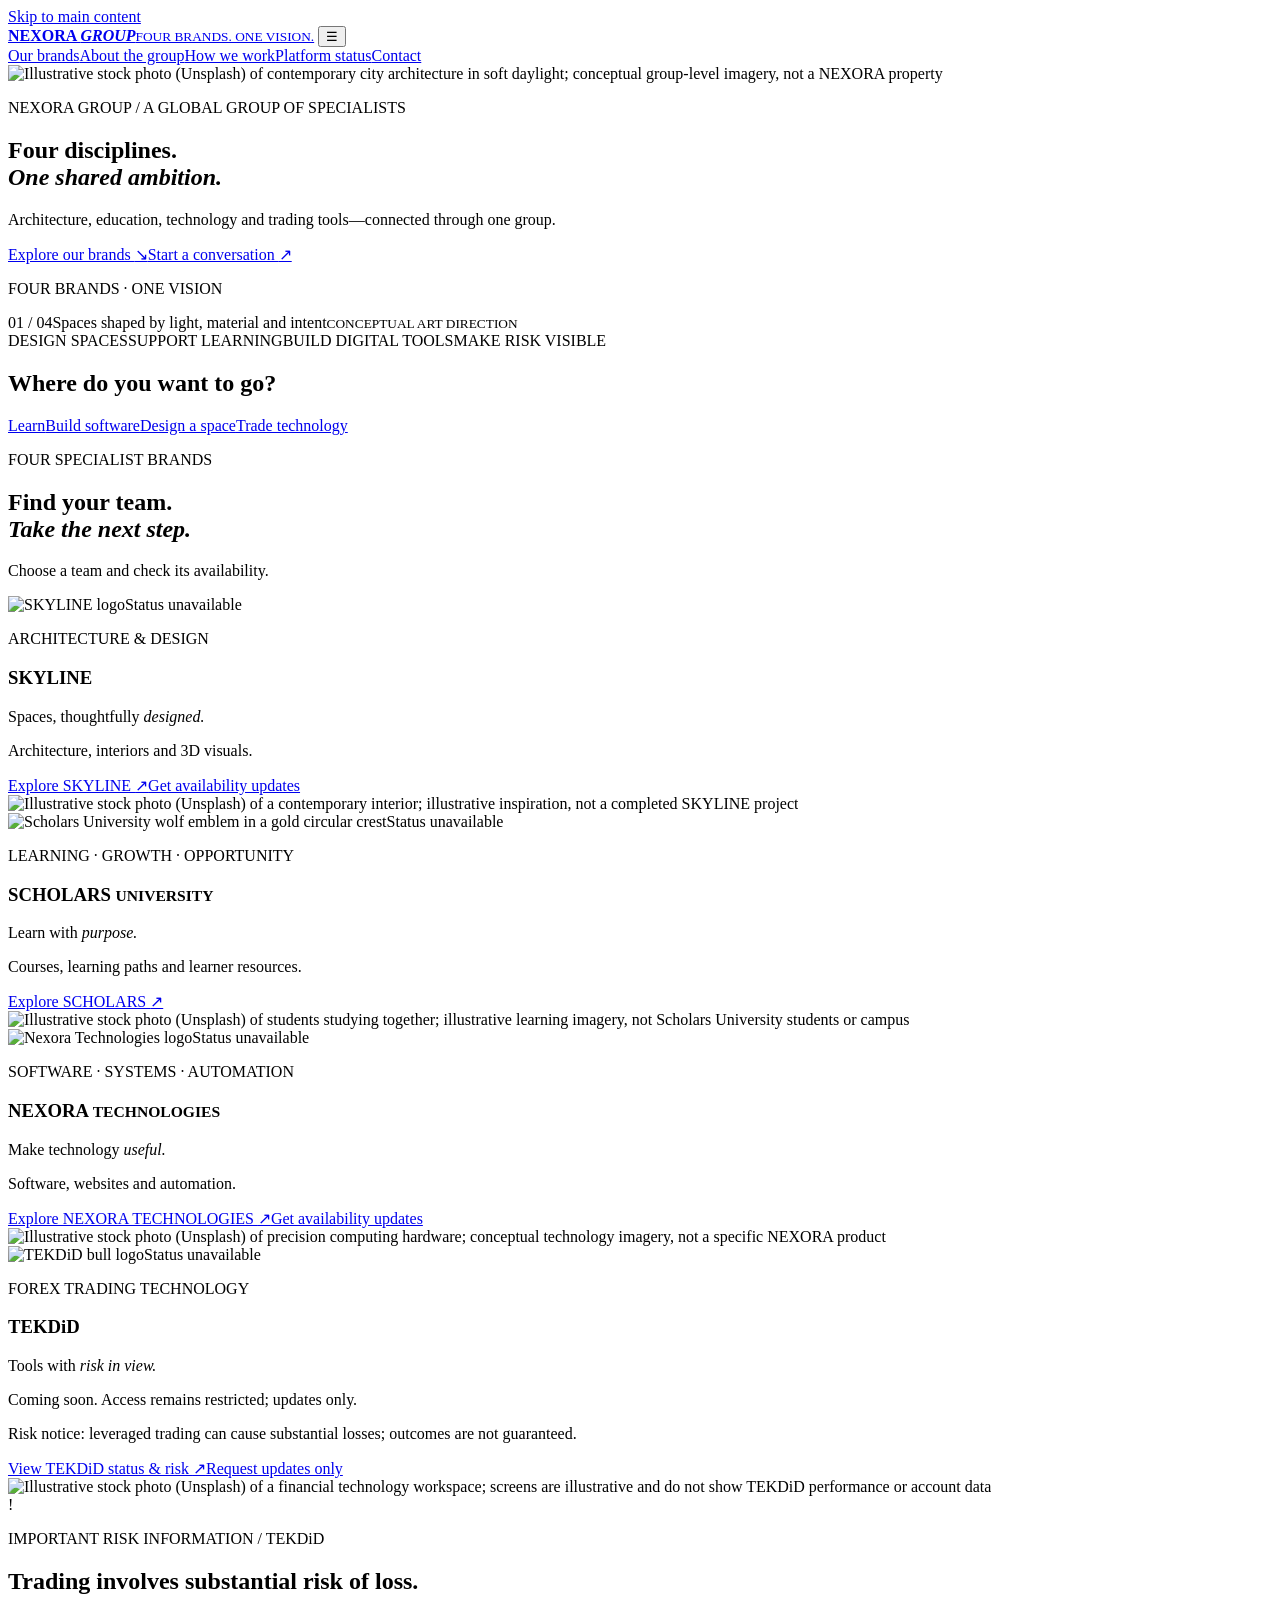
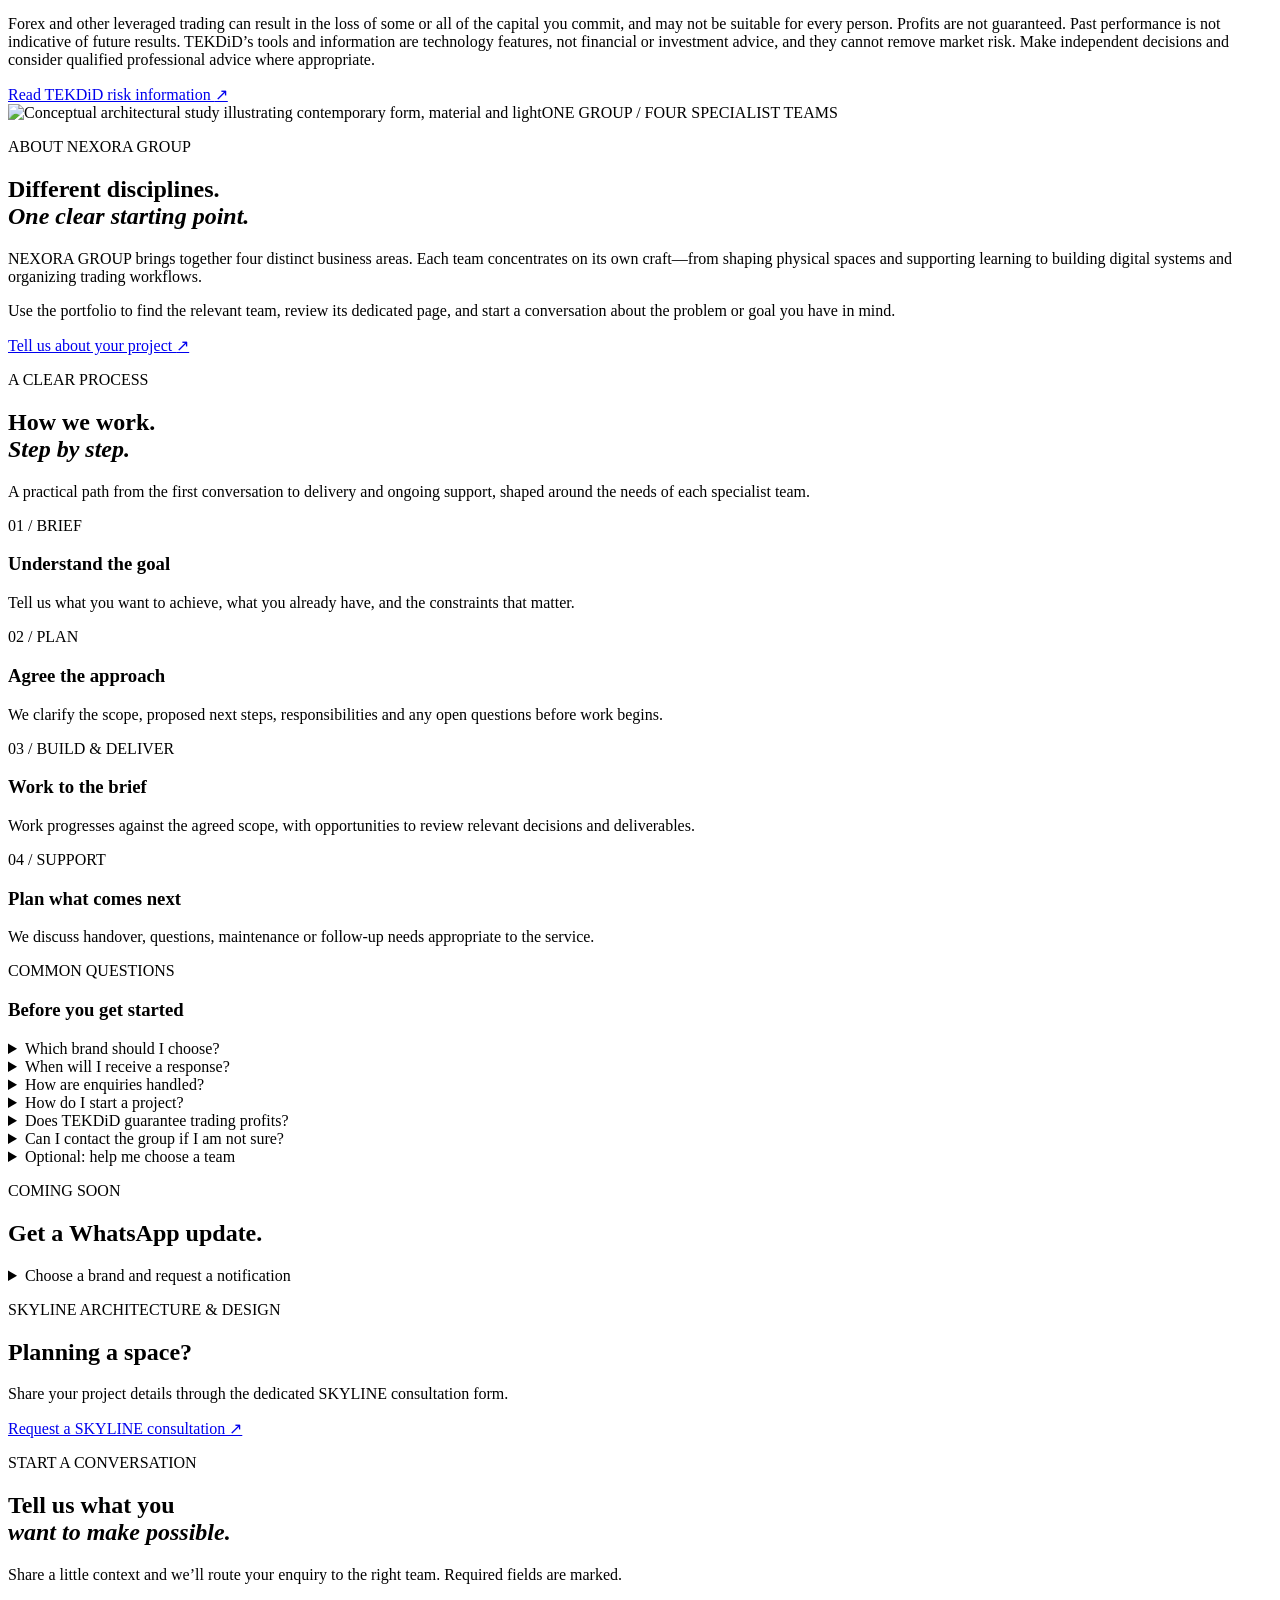
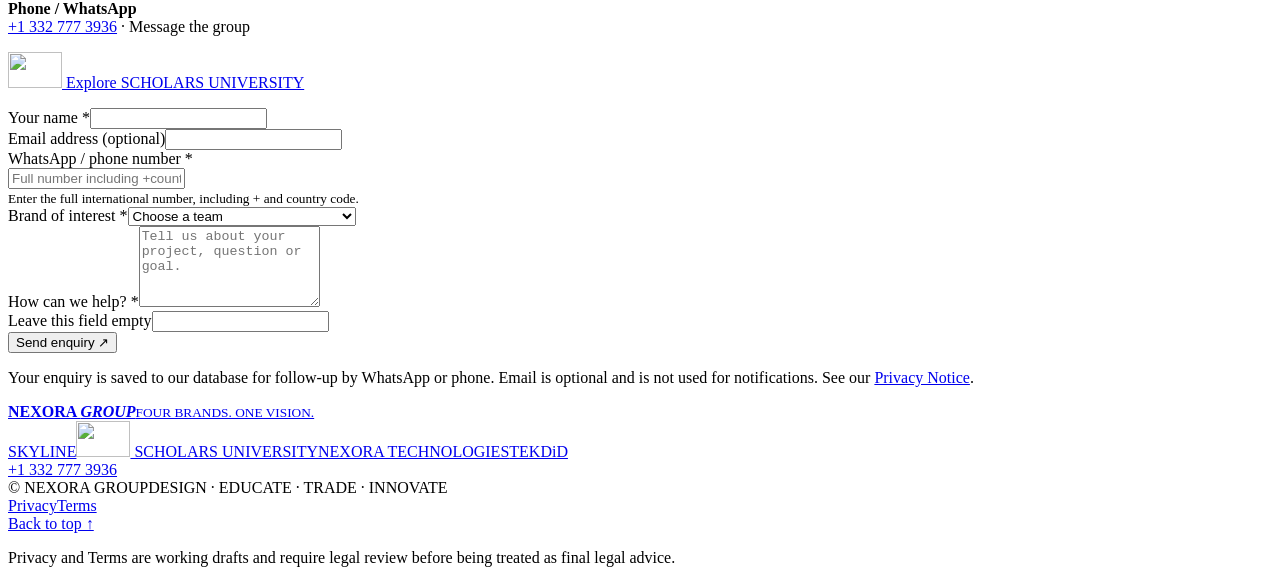
==== commit 3455c59d: "Stage 3: social PNG, PWA static-asset caching, gated TEKDiD copy/link, responsive local photos, and " ====
--- a/public/index.html
+++ b/public/index.html
@@ -4,14 +4,14 @@
 <meta charset="utf-8"><meta name="viewport" content="width=device-width,initial-scale=1">
 <meta name="theme-color" content="#030b1c"><meta name="description" content="Find the right NEXORA GROUP team for architecture and interiors, online learning, software and IT services, or forex trading technology.">
 <link rel="canonical" href="https://nexora-group-website.hatchable.site/">
-<meta property="og:type" content="website"><meta property="og:site_name" content="NEXORA GROUP"><meta property="og:title" content="NEXORA GROUP — Four specialist teams. One shared direction."><meta property="og:description" content="Architecture, learning, software and trading technology. Find the specialist team for your next step."><meta property="og:url" content="https://nexora-group-website.hatchable.site/"><meta property="og:image" content="https://nexora-group-website.hatchable.site/social-card.svg?v=20261027212500"><meta property="og:image:alt" content="NEXORA GROUP — Skyline, Scholars University, Nexora Technologies and TEKDiD">
-<meta name="twitter:card" content="summary_large_image"><meta name="twitter:title" content="NEXORA GROUP — Four specialist teams. One shared direction."><meta name="twitter:description" content="Architecture, learning, software and trading technology. Find your specialist team."><meta name="twitter:image" content="https://nexora-group-website.hatchable.site/social-card.svg?v=20261027212500"><meta name="twitter:image:alt" content="NEXORA GROUP — four specialist teams: SKYLINE, SCHOLARS UNIVERSITY, NEXORA TECHNOLOGIES and TEKDiD. Four specialist teams. One shared direction.">
+<meta property="og:type" content="website"><meta property="og:site_name" content="NEXORA GROUP"><meta property="og:title" content="NEXORA GROUP — Four specialist teams. One shared direction."><meta property="og:description" content="Architecture, learning, software and trading technology. Find the specialist team for your next step."><meta property="og:url" content="https://nexora-group-website.hatchable.site/"><meta property="og:image" content="https://nexora-group-website.hatchable.site/social-card.png?v=20261027212500"><meta property="og:image:alt" content="NEXORA GROUP — Skyline, Scholars University, Nexora Technologies and TEKDiD">
+<meta name="twitter:card" content="summary_large_image"><meta name="twitter:title" content="NEXORA GROUP — Four specialist teams. One shared direction."><meta name="twitter:description" content="Architecture, learning, software and trading technology. Find your specialist team."><meta name="twitter:image" content="https://nexora-group-website.hatchable.site/social-card.png?v=20261027212500"><meta name="twitter:image:alt" content="NEXORA GROUP — four specialist teams: SKYLINE, SCHOLARS UNIVERSITY, NEXORA TECHNOLOGIES and TEKDiD. Four specialist teams. One shared direction.">
 <link rel="icon" href="/favicon.svg" type="image/svg+xml"><link rel="alternate icon" href="/favicon.svg"><link rel="apple-touch-icon" href="/apple-touch-icon.svg">
 <link rel="preconnect" href="https://fonts.googleapis.com"><link rel="preconnect" href="https://fonts.gstatic.com" crossorigin><link rel="preload" as="style" href="https://fonts.googleapis.com/css2?family=Barlow+Condensed:wght@500;600;700;800&family=DM+Sans:wght@400;500;600;700&family=Playfair+Display:ital,wght@0,500;0,600;1,500;1,600&display=swap"><link rel="stylesheet" href="https://fonts.googleapis.com/css2?family=Barlow+Condensed:wght@500;600;700;800&family=DM+Sans:wght@400;500;600;700&family=Playfair+Display:ital,wght@0,500;0,600;1,500;1,600&display=swap" media="print" onload="this.media='all'"><noscript><link rel="stylesheet" href="https://fonts.googleapis.com/css2?family=Barlow+Condensed:wght@500;600;700;800&family=DM+Sans:wght@400;500;600;700&family=Playfair+Display:ital,wght@0,500;0,600;1,500;1,600&display=swap"></noscript>
 <title>NEXORA GROUP — Four specialist teams. One shared direction.</title><link rel="stylesheet" href="/theme.css"><link rel="stylesheet" href="/platform-pulse.css"><link rel="stylesheet" href="/motion.css" media="print" onload="this.media='all'"><noscript><link rel="stylesheet" href="/motion.css"></noscript><link rel="stylesheet" href="/cinematic.css" media="print" onload="this.media='all'"><noscript><link rel="stylesheet" href="/cinematic.css"></noscript>
 <script type="application/ld+json">{"@context":"https://schema.org","@type":"Organization","name":"NEXORA GROUP","url":"https://nexora-group-website.hatchable.site/","logo":"https://nexora-group-website.hatchable.site/logos/nexora-group.svg","description":"A group of specialist businesses spanning architecture and design, online learning, technology services, and trading technology.","telephone":"+1 332 777 3936","subOrganization":[{"@type":"Organization","name":"SKYLINE Architecture & Design","url":"https://nexora-group-website.hatchable.site/skyline.html"},{"@type":"Organization","name":"SCHOLARS UNIVERSITY","url":"https://nexora-group-website.hatchable.site/scholars.html"},{"@type":"Organization","name":"NEXORA TECHNOLOGIES","url":"https://nexora-group-website.hatchable.site/nexora-technologies.html"},{"@type":"Organization","name":"TEKDiD Forex Trading Technology","url":"https://nexora-group-website.hatchable.site/tekdid.html"}]}</script>
 <link rel="stylesheet" href="/group-updates.css"><link rel="stylesheet" href="/stage2b.css">
-</head>
+<link rel="manifest" href="/manifest.webmanifest"></head>
 <body>
 <a class="skip-link" href="#main-content">Skip to main content</a>
 <header class="header"><a class="group-brand" href="#home"><img class="group-logo" src="/logos/nexora-group.svg" alt=""><span><b>NEXORA <i>GROUP</i></b><small>FOUR BRANDS. ONE VISION.</small></span></a>
@@ -19,7 +19,7 @@
 <nav class="nav" id="primary-navigation" aria-label="Main navigation"><a href="#brands">Our brands</a><a href="#about">About the group</a><a href="#proof">How we work</a><a href="/platforms.html">Platform status</a><a href="#contact">Contact</a></nav></header>
 <main id="main-content">
 <section class="hero hero-immersive" id="home" aria-labelledby="hero-title">
-<img class="hero-photo" src="https://images.unsplash.com/photo-1486406146926-c627a92ad1ab?auto=format&fit=crop&w=1440&q=84" srcset="https://images.unsplash.com/photo-1486406146926-c627a92ad1ab?auto=format&fit=crop&w=640&q=76 640w, https://images.unsplash.com/photo-1486406146926-c627a92ad1ab?auto=format&fit=crop&w=960&q=80 960w, https://images.unsplash.com/photo-1486406146926-c627a92ad1ab?auto=format&fit=crop&w=1440&q=84 1440w" sizes="100vw" width="1440" height="960" fetchpriority="high" decoding="async" alt="Licensed Unsplash stock photograph of contemporary city architecture in soft daylight; conceptual group-level imagery, not a NEXORA property">
+<img class="hero-photo" src="/media/group-1200.jpg" srcset="/media/group-480.jpg 480w, /media/group-800.jpg 800w, /media/group-1200.jpg 1200w" sizes="100vw" width="1200" height="800" fetchpriority="high" decoding="async" alt="Illustrative stock photo (Unsplash) of contemporary city architecture in soft daylight; conceptual group-level imagery, not a NEXORA property">
 <div class="hero-shade" aria-hidden="true"></div><div class="hero-copy">
 <p class="eyebrow">NEXORA GROUP <span class="eyebrow-divider">/</span> A GLOBAL GROUP OF SPECIALISTS</p>
 <h1 id="hero-title">Four disciplines.<br><em>One shared ambition.</em></h1>
@@ -31,21 +31,21 @@
 <section class="goal-selector" aria-labelledby="goal-selector-title"><div class="goal-selector-inner"><h2 id="goal-selector-title">Where do you want to go?</h2><div class="goal-options"><a href="#brand-scholars">Learn</a><a href="#brand-nexora-technologies">Build software</a><a href="#brand-skyline">Design a space</a><a href="#brand-tekdid">Trade technology</a></div></div></section>
 <section class="brands section" id="brands" aria-labelledby="brands-title"><span id="platforms"></span><div class="section-head"><div><p class="eyebrow">FOUR SPECIALIST BRANDS</p><h2 id="brands-title">Find your team.<br><em>Take the next step.</em></h2></div><p>Choose a team and check its availability.</p></div>
 <div class="brand-grid">
-<article class="brand-card skyline" id="brand-skyline" data-platform-id="skyline"><div class="card-top"><span class="brand-symbol"><img src="/logos/skyline.svg" alt="SKYLINE logo" width="58" height="58"></span><span class="brand-number status-label">Status unavailable</span></div><p class="category">ARCHITECTURE &amp; DESIGN</p><h3>SKYLINE</h3><p class="tagline">Spaces, thoughtfully <em>designed.</em></p><p class="description">Architecture, interiors and 3D visuals.</p><div class="card-actions"><a class="card-link primary-card-link" href="/skyline.html" data-click-brand="SKYLINE Architecture &amp; Design" data-click-source="platform_link">Explore SKYLINE <span aria-hidden="true">↗</span></a><a class="availability-link" href="/?notify=SKYLINE%20Architecture%20%26%20Design#notify-me">Get availability updates</a></div><div class="card-image skyline-scene" role="img" aria-label="Licensed stock photograph of a contemporary interior with warm natural materials; illustrative inspiration only"><img loading="lazy" decoding="async" src="https://images.unsplash.com/photo-1600210492486-724fe5c67fb0?auto=format&amp;fit=crop&amp;w=960&amp;q=80" srcset="https://images.unsplash.com/photo-1600210492486-724fe5c67fb0?auto=format&amp;fit=crop&amp;w=480&amp;q=76 480w, https://images.unsplash.com/photo-1600210492486-724fe5c67fb0?auto=format&amp;fit=crop&amp;w=800&amp;q=80 800w, https://images.unsplash.com/photo-1600210492486-724fe5c67fb0?auto=format&amp;fit=crop&amp;w=1200&amp;q=82 1200w" sizes="(max-width: 560px) calc(100vw - 44px), (max-width: 850px) calc(100vw - 48px), 42vw" width="1200" height="800" alt="Licensed Unsplash stock photograph of a contemporary interior; illustrative inspiration, not a completed SKYLINE project"></div></article>
-<article class="brand-card scholars" id="brand-scholars" data-platform-id="scholars"><div class="card-top"><span class="brand-symbol scholars-symbol"><img src="/logos/scholars-wolf.svg?v=20261026190500" alt="Scholars University wolf emblem in a gold circular crest" width="180" height="120"></span><span class="brand-number status-label">Status unavailable</span></div><p class="category">LEARNING · GROWTH · OPPORTUNITY</p><h3>SCHOLARS <small>UNIVERSITY</small></h3><p class="tagline">Learn with <em>purpose.</em></p><p class="description">Courses, learning paths and learner resources.</p><div class="card-actions"><a class="card-link primary-card-link" href="/scholars.html" data-click-brand="SCHOLARS UNIVERSITY" data-click-source="platform_link">Explore SCHOLARS <span aria-hidden="true">↗</span></a></div><div class="card-image scholars-scene" role="img" aria-label="Licensed Unsplash stock photograph of students studying together; illustrative learning imagery, not Scholars University students or campus"><img loading="lazy" decoding="async" src="https://images.unsplash.com/photo-1523240795612-9a054b0db644?auto=format&amp;fit=crop&amp;w=800&amp;q=80" srcset="https://images.unsplash.com/photo-1523240795612-9a054b0db644?auto=format&amp;fit=crop&amp;w=400&amp;q=76 400w, https://images.unsplash.com/photo-1523240795612-9a054b0db644?auto=format&amp;fit=crop&amp;w=640&amp;q=80 640w, https://images.unsplash.com/photo-1523240795612-9a054b0db644?auto=format&amp;fit=crop&amp;w=960&amp;q=82 960w" sizes="(max-width: 560px) calc(100vw - 44px), (max-width: 850px) calc(100vw - 48px), 42vw" width="960" height="640" alt="Licensed Unsplash stock photograph of students studying together; illustrative learning imagery, not Scholars University students or campus"></div></article>
-<article class="brand-card nexora-tech" id="brand-nexora-technologies" data-platform-id="nexora-technologies"><div class="card-top"><span class="brand-symbol"><img src="/logos/nexora-technologies.svg" alt="Nexora Technologies logo" width="58" height="58"></span><span class="brand-number status-label">Status unavailable</span></div><p class="category">SOFTWARE · SYSTEMS · AUTOMATION</p><h3>NEXORA <small>TECHNOLOGIES</small></h3><p class="tagline">Make technology <em>useful.</em></p><p class="description">Software, websites and automation.</p><div class="card-actions"><a class="card-link primary-card-link" href="/nexora-technologies.html" data-click-brand="NEXORA TECHNOLOGIES" data-click-source="platform_link">Explore NEXORA TECHNOLOGIES <span aria-hidden="true">↗</span></a><a class="availability-link" href="/?notify=NEXORA%20TECHNOLOGIES#notify-me">Get availability updates</a></div><div class="card-image technologies-scene" role="img" aria-label="Conceptual editorial photograph of precision computing hardware and a polished technology workspace"><img loading="lazy" decoding="async" src="https://images.unsplash.com/photo-1518770660439-4636190af475?auto=format&amp;fit=crop&amp;w=960&amp;q=80" srcset="https://images.unsplash.com/photo-1518770660439-4636190af475?auto=format&amp;fit=crop&amp;w=480&amp;q=76 480w, https://images.unsplash.com/photo-1518770660439-4636190af475?auto=format&amp;fit=crop&amp;w=800&amp;q=80 800w, https://images.unsplash.com/photo-1518770660439-4636190af475?auto=format&amp;fit=crop&amp;w=1200&amp;q=82 1200w" sizes="(max-width: 560px) calc(100vw - 44px), (max-width: 850px) calc(100vw - 48px), 42vw" width="1200" height="800" alt="Conceptual technology imagery, not a representation of a specific NEXORA product"></div></article>
-<article class="brand-card tekdid" id="brand-tekdid" data-platform-id="tekdid"><div class="card-top"><span class="brand-symbol"><img src="/logos/tekdid.svg" alt="TEKDiD bull logo" width="58" height="58"></span><span class="brand-number status-label">Status unavailable</span></div><p class="category">FOREX TRADING TECHNOLOGY</p><h3>TEK<span>DiD</span></h3><p class="tagline">Tools with <em>risk in view.</em></p><p class="description">Coming soon. Access remains restricted; updates only.</p><p class="tekdid-card-risk">Risk notice: leveraged trading can cause substantial losses; outcomes are not guaranteed.</p><div class="card-actions"><a class="card-link primary-card-link" href="/tekdid.html" data-click-brand="TEKDiD Forex Trading Technology" data-click-source="platform_link">View TEKDiD status &amp; risk <span aria-hidden="true">↗</span></a><a class="availability-link" href="/?notify=TEKDiD%20Forex%20Trading%20Technology#notify-me">Request updates only</a></div><div class="card-image tekdid-scene" role="img" aria-label="Conceptual editorial photograph of a restrained financial technology workspace with market-monitoring screens, without performance claims"><img loading="lazy" decoding="async" src="https://images.unsplash.com/photo-1611974789855-9c2a0a7236a3?auto=format&amp;fit=crop&amp;w=960&amp;q=80" srcset="https://images.unsplash.com/photo-1611974789855-9c2a0a7236a3?auto=format&amp;fit=crop&amp;w=480&amp;q=76 480w, https://images.unsplash.com/photo-1611974789855-9c2a0a7236a3?auto=format&amp;fit=crop&amp;w=800&amp;q=80 800w, https://images.unsplash.com/photo-1611974789855-9c2a0a7236a3?auto=format&amp;fit=crop&amp;w=1200&amp;q=82 1200w" sizes="(max-width: 560px) calc(100vw - 44px), (max-width: 850px) calc(100vw - 48px), 42vw" width="1200" height="800" alt="Conceptual financial technology imagery; screens are illustrative and do not show TEKDiD performance or account data"></div></article>
+<article class="brand-card skyline" id="brand-skyline" data-platform-id="skyline"><div class="card-top"><span class="brand-symbol"><img src="/logos/skyline.svg" alt="SKYLINE logo" width="58" height="58"></span><span class="status-label">Status unavailable</span></div><p class="category">ARCHITECTURE &amp; DESIGN</p><h3>SKYLINE</h3><p class="tagline">Spaces, thoughtfully <em>designed.</em></p><p class="description">Architecture, interiors and 3D visuals.</p><div class="card-actions"><a class="card-link primary-card-link" href="/skyline.html" data-click-brand="SKYLINE Architecture &amp; Design" data-click-source="platform_link">Explore SKYLINE <span aria-hidden="true">↗</span></a><a class="availability-link" href="/?notify=SKYLINE%20Architecture%20%26%20Design#notify-me">Get availability updates</a></div><div class="card-image skyline-scene" role="img" aria-label="Licensed stock photograph of a contemporary interior with warm natural materials; illustrative inspiration only"><img loading="lazy" decoding="async" src="/media/skyline-800.jpg" srcset="/media/skyline-480.jpg 480w, /media/skyline-800.jpg 800w, /media/skyline-1200.jpg 1200w" sizes="(max-width: 560px) calc(100vw - 44px), (max-width: 850px) calc(100vw - 48px), 42vw" width="1200" height="800" alt="Illustrative stock photo (Unsplash) of a contemporary interior; illustrative inspiration, not a completed SKYLINE project"></div></article>
+<article class="brand-card scholars" id="brand-scholars" data-platform-id="scholars"><div class="card-top"><span class="brand-symbol scholars-symbol"><img src="/logos/scholars-wolf.svg?v=20261026190500" alt="Scholars University wolf emblem in a gold circular crest" width="180" height="120"></span><span class="status-label">Status unavailable</span></div><p class="category">LEARNING · GROWTH · OPPORTUNITY</p><h3>SCHOLARS <small>UNIVERSITY</small></h3><p class="tagline">Learn with <em>purpose.</em></p><p class="description">Courses, learning paths and learner resources.</p><div class="card-actions"><a class="card-link primary-card-link" href="/scholars.html" data-click-brand="SCHOLARS UNIVERSITY" data-click-source="platform_link">Explore SCHOLARS <span aria-hidden="true">↗</span></a></div><div class="card-image scholars-scene" role="img" aria-label="Licensed Unsplash stock photograph of students studying together; illustrative learning imagery, not Scholars University students or campus"><img loading="lazy" decoding="async" src="/media/scholars-800.jpg" srcset="/media/scholars-480.jpg 480w, /media/scholars-800.jpg 800w, /media/scholars-1200.jpg 1200w" sizes="(max-width: 560px) calc(100vw - 44px), (max-width: 850px) calc(100vw - 48px), 42vw" width="1200" height="800" alt="Illustrative stock photo (Unsplash) of students studying together; illustrative learning imagery, not Scholars University students or campus"></div></article>
+<article class="brand-card nexora-tech" id="brand-nexora-technologies" data-platform-id="nexora-technologies"><div class="card-top"><span class="brand-symbol"><img src="/logos/nexora-technologies.svg" alt="Nexora Technologies logo" width="58" height="58"></span><span class="status-label">Status unavailable</span></div><p class="category">SOFTWARE · SYSTEMS · AUTOMATION</p><h3>NEXORA <small>TECHNOLOGIES</small></h3><p class="tagline">Make technology <em>useful.</em></p><p class="description">Software, websites and automation.</p><div class="card-actions"><a class="card-link primary-card-link" href="/nexora-technologies.html" data-click-brand="NEXORA TECHNOLOGIES" data-click-source="platform_link">Explore NEXORA TECHNOLOGIES <span aria-hidden="true">↗</span></a><a class="availability-link" href="/?notify=NEXORA%20TECHNOLOGIES#notify-me">Get availability updates</a></div><div class="card-image technologies-scene" role="img" aria-label="Conceptual editorial photograph of precision computing hardware and a polished technology workspace"><img loading="lazy" decoding="async" src="/media/technology-800.jpg" srcset="/media/technology-480.jpg 480w, /media/technology-800.jpg 800w, /media/technology-1200.jpg 1200w" sizes="(max-width: 560px) calc(100vw - 44px), (max-width: 850px) calc(100vw - 48px), 42vw" width="1200" height="800" alt="Illustrative stock photo (Unsplash) of precision computing hardware; conceptual technology imagery, not a specific NEXORA product"></div></article>
+<article class="brand-card tekdid" id="brand-tekdid" data-platform-id="tekdid"><div class="card-top"><span class="brand-symbol"><img src="/logos/tekdid.svg" alt="TEKDiD bull logo" width="58" height="58"></span><span class="status-label">Status unavailable</span></div><p class="category">FOREX TRADING TECHNOLOGY</p><h3>TEK<span>DiD</span></h3><p class="tagline">Tools with <em>risk in view.</em></p><p class="description">Coming soon. Access remains restricted; updates only.</p><p class="tekdid-card-risk">Risk notice: leveraged trading can cause substantial losses; outcomes are not guaranteed.</p><div class="card-actions"><a class="card-link primary-card-link" href="/tekdid.html" data-click-brand="TEKDiD Forex Trading Technology" data-click-source="platform_link">View TEKDiD status &amp; risk <span aria-hidden="true">↗</span></a><a class="availability-link" href="/?notify=TEKDiD%20Forex%20Trading%20Technology#notify-me">Request updates only</a></div><div class="card-image tekdid-scene" role="img" aria-label="Conceptual editorial photograph of a restrained financial technology workspace with market-monitoring screens, without performance claims"><img loading="lazy" decoding="async" src="/media/tekdid-800.jpg" srcset="/media/tekdid-480.jpg 480w, /media/tekdid-800.jpg 800w, /media/tekdid-1200.jpg 1200w" sizes="(max-width: 560px) calc(100vw - 44px), (max-width: 850px) calc(100vw - 48px), 42vw" width="1200" height="800" alt="Illustrative stock photo (Unsplash) of a financial technology workspace; screens are illustrative and do not show TEKDiD performance or account data"></div></article>
 </div></section>
 <section class="group-updates section" id="group-updates" aria-labelledby="group-updates-title" hidden><div class="section-head"><div><p class="eyebrow">LATEST NEWS / NEXORA GROUP</p><h2 id="group-updates-title">Group Updates</h2></div><p>Announcements from across the group.</p></div><div id="group-updates-list" class="group-updates-grid"></div></section>
 <section class="risk-disclosure" aria-labelledby="risk-title"><div class="risk-icon" aria-hidden="true">!</div><div><p class="eyebrow">IMPORTANT RISK INFORMATION / TEKDiD</p><h2 id="risk-title">Trading involves substantial risk of loss.</h2><p>Forex and other leveraged trading can result in the loss of some or all of the capital you commit, and may not be suitable for every person. Profits are not guaranteed. Past performance is not indicative of future results. TEKDiD’s tools and information are technology features, not financial or investment advice, and they cannot remove market risk. Make independent decisions and consider qualified professional advice where appropriate.</p><a href="/tekdid.html">Read TEKDiD risk information <span aria-hidden="true">↗</span></a></div></section>
 <section class="about section" id="about" aria-labelledby="about-title"><div class="about-visual"><img loading="lazy" decoding="async" src="/media/architecture-poster.svg" alt="Conceptual architectural study illustrating contemporary form, material and light" width="1400" height="900"><span>ONE GROUP / FOUR SPECIALIST TEAMS</span></div><div class="about-copy"><p class="eyebrow">ABOUT NEXORA GROUP</p><h2 id="about-title">Different disciplines.<br><em>One clear starting point.</em></h2><p>NEXORA GROUP brings together four distinct business areas. Each team concentrates on its own craft—from shaping physical spaces and supporting learning to building digital systems and organizing trading workflows.</p><p>Use the portfolio to find the relevant team, review its dedicated page, and start a conversation about the problem or goal you have in mind.</p><!-- data-draft="team-profile" --><div class="team-placeholder" hidden data-draft="team-profile"><strong>TEAM PROFILE — PLACEHOLDER</strong><p>Founder and team biographies, professional credentials, and approved team photographs will be added when supplied and verified.</p></div><!-- /data-draft="team-profile" --><a class="button outline" href="#contact">Tell us about your project <span aria-hidden="true">↗</span></a></div></section>
 <section class="proof section" id="proof" aria-labelledby="proof-title"><div class="section-head"><div><p class="eyebrow">A CLEAR PROCESS</p><h2 id="proof-title">How we work.<br><em>Step by step.</em></h2></div><p>A practical path from the first conversation to delivery and ongoing support, shaped around the needs of each specialist team.</p></div><div class="proof-grid process-grid"><article><span>01 / BRIEF</span><h3>Understand the goal</h3><p>Tell us what you want to achieve, what you already have, and the constraints that matter.</p></article><article><span>02 / PLAN</span><h3>Agree the approach</h3><p>We clarify the scope, proposed next steps, responsibilities and any open questions before work begins.</p></article><article><span>03 / BUILD &amp; DELIVER</span><h3>Work to the brief</h3><p>Work progresses against the agreed scope, with opportunities to review relevant decisions and deliverables.</p></article><article><span>04 / SUPPORT</span><h3>Plan what comes next</h3><p>We discuss handover, questions, maintenance or follow-up needs appropriate to the service.</p></article></div><div class="faq-block"><p class="eyebrow">COMMON QUESTIONS</p><h3>Before you get started</h3><details><summary>Which brand should I choose?</summary><p>Choose SKYLINE for architecture and interiors, SCHOLARS UNIVERSITY for learning, NEXORA TECHNOLOGIES for software and IT, or TEKDiD for trading technology. If you are unsure, choose “NEXORA GROUP / Not sure yet” in the contact form.</p></details><details><summary>When will I receive a response?</summary><p>Response times have not been published. Share your preferred contact details and we will review your enquiry; please use the listed phone or WhatsApp contact if your request is urgent.</p></details><details><summary>How are enquiries handled?</summary><p>We use the information you submit to understand your request and route it to the relevant team. Please avoid including passwords, payment details or other sensitive information.</p></details><details><summary>How do I start a project?</summary><p>Use the contact form to describe your goal, the service you need and any important constraints. The next step is to clarify fit and scope before agreeing to work.</p></details><details><summary>Does TEKDiD guarantee trading profits?</summary><p>No. Trading and leveraged products involve substantial risk of loss. TEKDiD technology does not guarantee results or remove market risk. Read the <a href="/tekdid.html#risk-title">full TEKDiD risk disclosure</a> before considering trading tools.</p></details><details><summary>Can I contact the group if I am not sure?</summary><p>Yes. Choose “NEXORA GROUP / Not sure yet” and explain what you need; we will use that information to help route your enquiry.</p></details></div><!-- data-draft="legacy-proof-cards" --><div hidden data-draft="legacy-proof-cards"><div class="proof-grid"><article><strong>PLACEHOLDER:</strong> Selected work</article><article><strong>PLACEHOLDER:</strong> Verified milestones</article><article><strong>PLACEHOLDER:</strong> Testimonials</article></div></div></section>
 <section class="finder section" id="team-finder" aria-labelledby="team-finder-title"><details class="form-disclosure"><summary>Optional: help me choose a team</summary><div class="form-disclosure-body"><p class="eyebrow">TEAM FINDER / THREE QUICK QUESTIONS</p><h2 id="team-finder-title">Find the right team.</h2><form id="team-finder-form"><div class="finder-grid"><label for="finder-goal">Your goal<select id="finder-goal" required><option value="learn">Learn a skill</option><option value="design">Design or improve a space</option><option value="software">Build software or automate work</option><option value="trade">Trading technology</option><option value="business">Not sure / multiple needs</option></select></label><label for="finder-stage">Where are you now?<select id="finder-stage" required><option>Exploring</option><option>Planning</option><option>Ready to start</option><option>Already underway</option></select></label><label for="finder-timing">Timing<select id="finder-timing" required><option>Just exploring</option><option>Soon</option><option>Within 1–3 months</option><option>Within 3–6 months</option></select></label></div><button class="button gold" type="submit">Find my team</button></form><div class="finder-result" id="finder-result" hidden><h3 id="finder-recommendation"></h3><p id="finder-reason"></p><a class="button" id="finder-contact" href="/#contact">Continue to contact form</a></div><noscript><p>Choose a team directly: <a href="/skyline.html">SKYLINE</a> · <a href="/scholars.html">SCHOLARS UNIVERSITY</a> · <a href="/nexora-technologies.html">NEXORA TECHNOLOGIES</a> · <a href="/tekdid.html">TEKDiD status and risk information</a>.</p></noscript></div></details></section>
-<section class="request-form section" id="notify-me" aria-labelledby="notify-title"><p class="eyebrow">COMING SOON</p><h2 id="notify-title">Get a WhatsApp update.</h2><details class="form-disclosure"><summary>Choose a brand and request a notification</summary><div class="form-disclosure-body"><form id="waitlist-form"><div class="request-grid"><label>Your name<input name="name" required minlength="2" maxlength="100" autocomplete="name"></label><label>WhatsApp number (international format)<input name="phone" type="tel" required pattern="\+[1-9][0-9]{7,14}" placeholder="Full number including +country code" autocomplete="tel"></label><label>Brand<select name="brand" required><option value="" selected disabled>Choose a brand</option><option value="SKYLINE Architecture &amp; Design">SKYLINE</option><option value="NEXORA TECHNOLOGIES">NEXORA TECHNOLOGIES</option><option value="TEKDiD Forex Trading Technology">TEKDiD (gated; notify only)</option></select></label></div><div class="honeypot" aria-hidden="true"><label>Leave blank<input name="website" tabindex="-1" autocomplete="off"></label></div><label class="consent"><input type="checkbox" name="consent" required> We will contact you on WhatsApp about this request only.</label><button class="button gold" type="submit">Notify me</button><p id="waitlist-message" class="request-message" role="status" aria-live="polite"></p></form></div></details></section>
+<section class="request-form section" id="notify-me" aria-labelledby="notify-title"><p class="eyebrow">COMING SOON</p><h2 id="notify-title">Get a WhatsApp update.</h2><details class="form-disclosure"><summary>Choose a brand and request a notification</summary><div class="form-disclosure-body"><form id="waitlist-form"><div class="request-grid"><label>Your name<input name="name" required minlength="2" maxlength="100" autocomplete="name"></label><label>WhatsApp number (international format)<input name="phone" type="tel" required placeholder="Full number including +country code" autocomplete="tel"></label><label>Brand<select name="brand" required><option value="" selected disabled>Choose a brand</option><option value="SKYLINE Architecture &amp; Design">SKYLINE</option><option value="NEXORA TECHNOLOGIES">NEXORA TECHNOLOGIES</option><option value="TEKDiD Forex Trading Technology">TEKDiD — Coming soon (updates only)</option></select></label></div><div class="honeypot" aria-hidden="true"><label>Leave blank<input name="website" tabindex="-1" autocomplete="off"></label></div><label class="consent"><input type="checkbox" name="consent" required> We will contact you on WhatsApp about this request only.</label><button class="button gold" type="submit">Notify me</button><p id="waitlist-message" class="request-message" role="status" aria-live="polite"></p></form></div></details></section>
 <section class="consultation-cta section" id="skyline-consultation" aria-labelledby="consultation-cta-title"><p class="eyebrow">SKYLINE ARCHITECTURE &amp; DESIGN</p><h2 id="consultation-cta-title">Planning a space?</h2><p>Share your project details through the dedicated SKYLINE consultation form.</p><a class="button gold" href="/skyline.html#skyline-consultation">Request a SKYLINE consultation ↗</a></section>
 <section class="contact section" id="contact" aria-labelledby="contact-title"><div class="contact-intro"><p class="eyebrow">START A CONVERSATION</p><h2 id="contact-title">Tell us what you<br><em>want to make possible.</em></h2><p>Share a little context and we’ll route your enquiry to the right team. Required fields are marked.</p><div class="contact-direct"><p><strong>Phone / WhatsApp</strong><br><a data-config-phone href="#">+1 332 777 3936</a> · <a data-config-whatsapp data-wa-text="Hello NEXORA GROUP, I need help choosing the right team." target="_blank" rel="noopener noreferrer">Message the group</a></p><!-- Contact fields are rendered only after confirmed details are configured. --><p class="scholars-contact-link"><a href="/scholars.html"><img src="/logos/scholars-wolf.svg?v=20261026190500" alt="" width="54" height="36"> Explore SCHOLARS UNIVERSITY</a></p></div></div>
-<form class="contact-form" id="contact-form" novalidate><div class="form-grid"><div class="field"><label for="name">Your name <span aria-hidden="true">*</span></label><input id="name" name="name" type="text" autocomplete="name" required maxlength="120"></div><div class="field"><label for="email">Email address <span class="optional">(optional)</span></label><input id="email" name="email" type="email" autocomplete="email" maxlength="254"></div><div class="field field-wide"><label for="phone">WhatsApp / phone number <span aria-hidden="true">*</span></label><div class="phone-entry"><input id="phone" name="phone" type="tel" autocomplete="tel" inputmode="tel" required maxlength="30" pattern="\+[1-9][0-9]{7,14}" placeholder="Full number including +country code" aria-describedby="phone-help"></div><small class="field-help" id="phone-help">Enter the full international number, including + and country code.</small></div><div class="field"><label for="brand">Brand of interest <span aria-hidden="true">*</span></label><select id="brand" name="brand" required><option value="">Choose a team</option><option>SKYLINE Architecture &amp; Design</option><option>SCHOLARS UNIVERSITY</option><option>NEXORA TECHNOLOGIES</option><option>TEKDiD Forex Trading Technology</option><option>NEXORA GROUP / Not sure yet</option></select></div><div class="field field-wide"><label for="message">How can we help? <span aria-hidden="true">*</span></label><textarea id="message" name="message" rows="5" required minlength="10" maxlength="4000" placeholder="Tell us about your project, question or goal."></textarea></div></div><div class="honeypot" aria-hidden="true"><label for="website">Leave this field empty</label><input id="website" name="website" type="text" tabindex="-1" autocomplete="off"></div><button class="button gold submit-button" id="submit-button" type="submit">Send enquiry <span aria-hidden="true">↗</span></button><p class="form-status" id="form-status" role="status" aria-live="polite"></p><p class="privacy-note">Your enquiry is saved to our database for follow-up by WhatsApp or phone. Email is optional and is not used for notifications. See our <a href="/privacy.html">Privacy Notice</a>.</p></form></section>
+<form class="contact-form" id="contact-form" novalidate><div class="form-grid"><div class="field"><label for="name">Your name <span aria-hidden="true">*</span></label><input id="name" name="name" type="text" autocomplete="name" required maxlength="120"></div><div class="field"><label for="email">Email address <span class="optional">(optional)</span></label><input id="email" name="email" type="email" autocomplete="email" maxlength="254"></div><div class="field field-wide"><label for="phone">WhatsApp / phone number <span aria-hidden="true">*</span></label><div class="phone-entry"><input id="phone" name="phone" type="tel" autocomplete="tel" inputmode="tel" required maxlength="30" placeholder="Full number including +country code" aria-describedby="phone-help"></div><small class="field-help" id="phone-help">Enter the full international number, including + and country code.</small></div><div class="field"><label for="brand">Brand of interest <span aria-hidden="true">*</span></label><select id="brand" name="brand" required><option value="">Choose a team</option><option>SKYLINE Architecture &amp; Design</option><option>SCHOLARS UNIVERSITY</option><option>NEXORA TECHNOLOGIES</option><option>TEKDiD Forex Trading Technology</option><option>NEXORA GROUP / Not sure yet</option></select></div><div class="field field-wide"><label for="message">How can we help? <span aria-hidden="true">*</span></label><textarea id="message" name="message" rows="5" required minlength="10" maxlength="4000" placeholder="Tell us about your project, question or goal."></textarea></div></div><div class="honeypot" aria-hidden="true"><label for="website">Leave this field empty</label><input id="website" name="website" type="text" tabindex="-1" autocomplete="off"></div><button class="button gold submit-button" id="submit-button" type="submit">Send enquiry <span aria-hidden="true">↗</span></button><p class="form-status" id="form-status" role="status" aria-live="polite"></p><p class="privacy-note">Your enquiry is saved to our database for follow-up by WhatsApp or phone. Email is optional and is not used for notifications. See our <a href="/privacy.html">Privacy Notice</a>.</p></form></section>
 </main>
 <footer class="footer"><div class="footer-main"><a class="group-brand" href="#home"><img class="group-logo" src="/logos/nexora-group.svg" alt=""><span><b>NEXORA <i>GROUP</i></b><small>FOUR BRANDS. ONE VISION.</small></span></a><nav class="footer-brands" aria-label="Brand pages"><a href="/skyline.html">SKYLINE</a><a class="footer-scholars-brand" href="/scholars.html"><img src="/logos/scholars-wolf.svg?v=20261026190500" alt="" width="54" height="36"> SCHOLARS UNIVERSITY</a><a href="/nexora-technologies.html">NEXORA TECHNOLOGIES</a><a href="/tekdid.html">TEKDiD</a></nav><div class="footer-contact"><a href="#" data-config-phone>+1 332 777 3936</a><!-- Business email and location omitted until provided and configured. --></div></div><div class="footer-bottom"><span>© <span id="year"></span> NEXORA GROUP</span><span>DESIGN · EDUCATE · TRADE · INNOVATE</span><nav aria-label="Legal"><a href="/privacy.html">Privacy</a><a href="/terms.html">Terms</a></nav><a href="#home">Back to top ↑</a></div><p class="legal-review-note">Privacy and Terms are working drafts and require legal review before being treated as final legal advice.</p></footer>
 <script src="/nexora-config.js"></script><script src="/contact-config.js" defer></script><script src="/site.js" defer></script><script src="/cinematic-state-client.js" defer></script><script src="/hero-scene.js" defer></script><script src="/cinematic.js" defer></script><script src="/scholars-scene.js" defer></script><script src="/technologies-scene.js" defer></script><script src="/tekdid-scene.js" defer></script><script src="/platform-pulse.js" defer></script><script src="/group-updates.js" defer></script><script src="/click-analytics.js" defer></script><script src="/stage2b.js" defer></script>
-</body></html>+<script>if("serviceWorker" in navigator){window.addEventListener("load",()=>navigator.serviceWorker.register("/service-worker.js").catch(()=>{}));}</script></body></html>
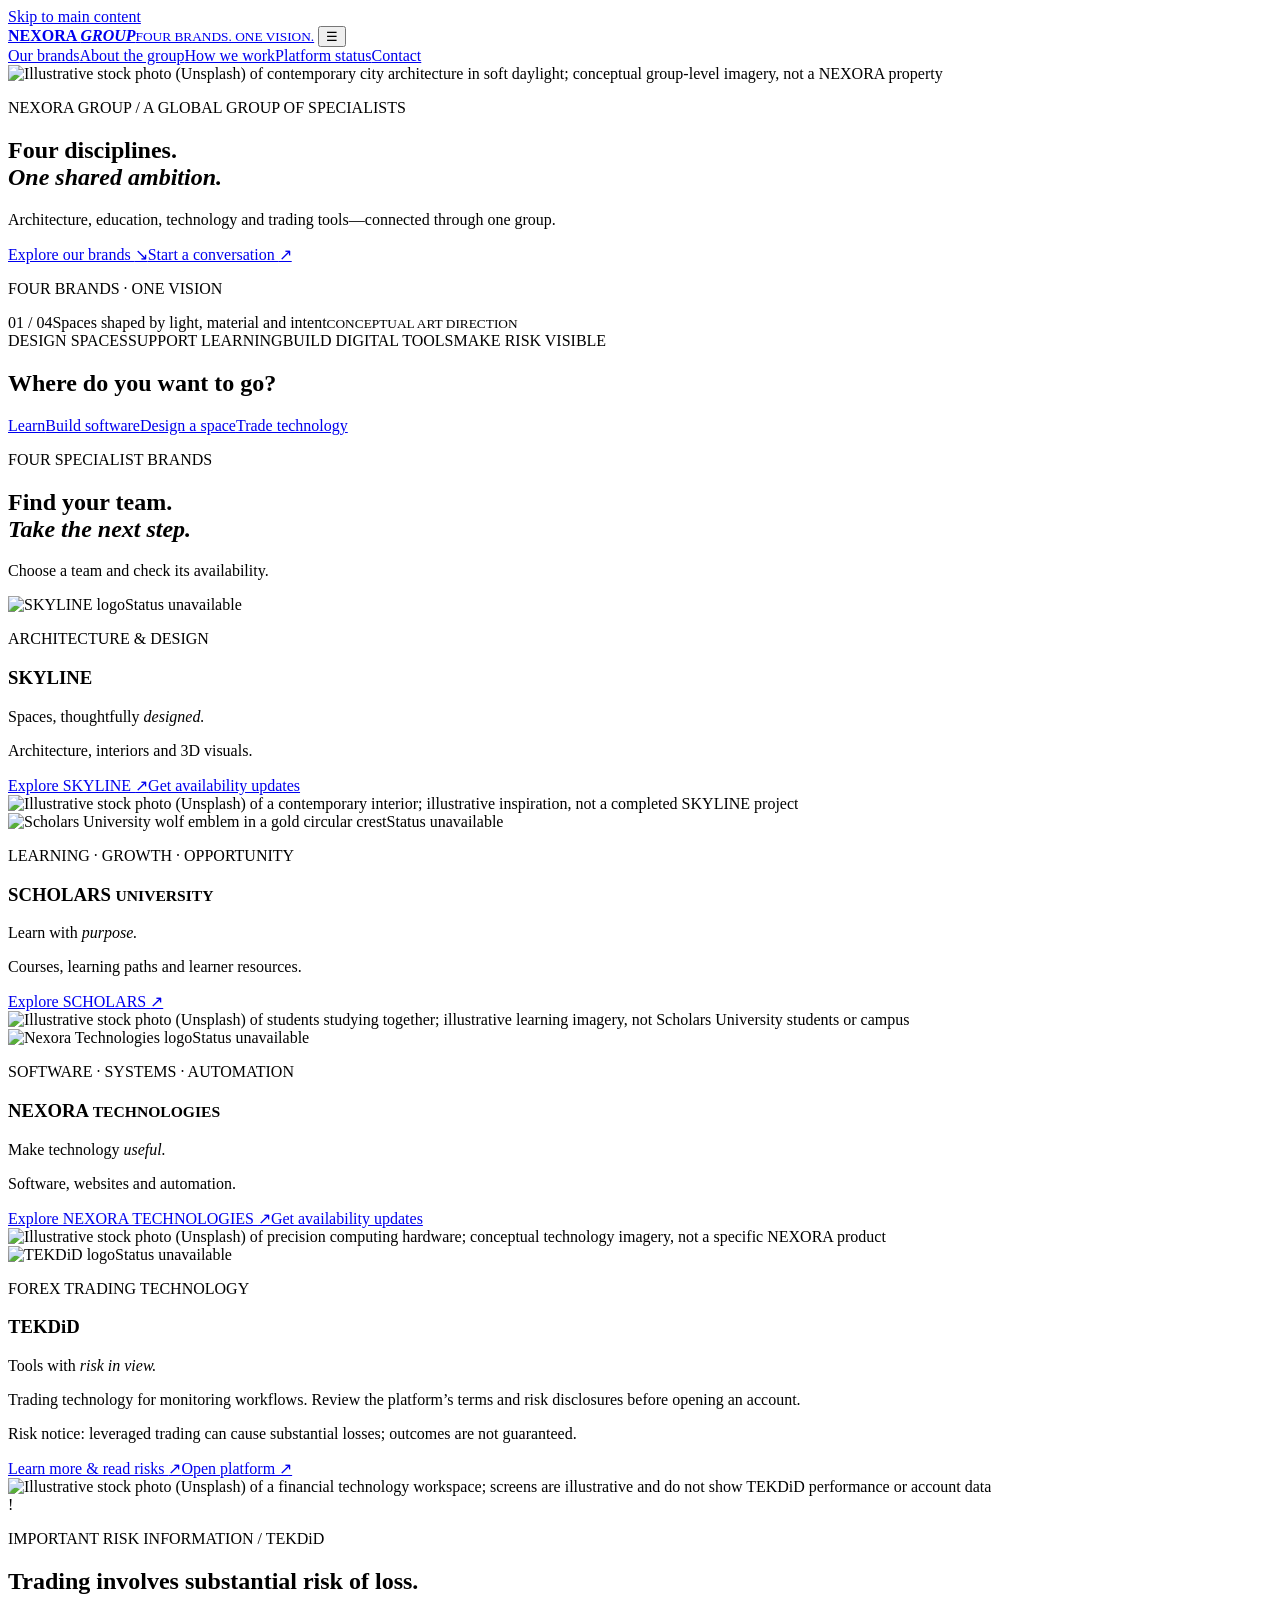
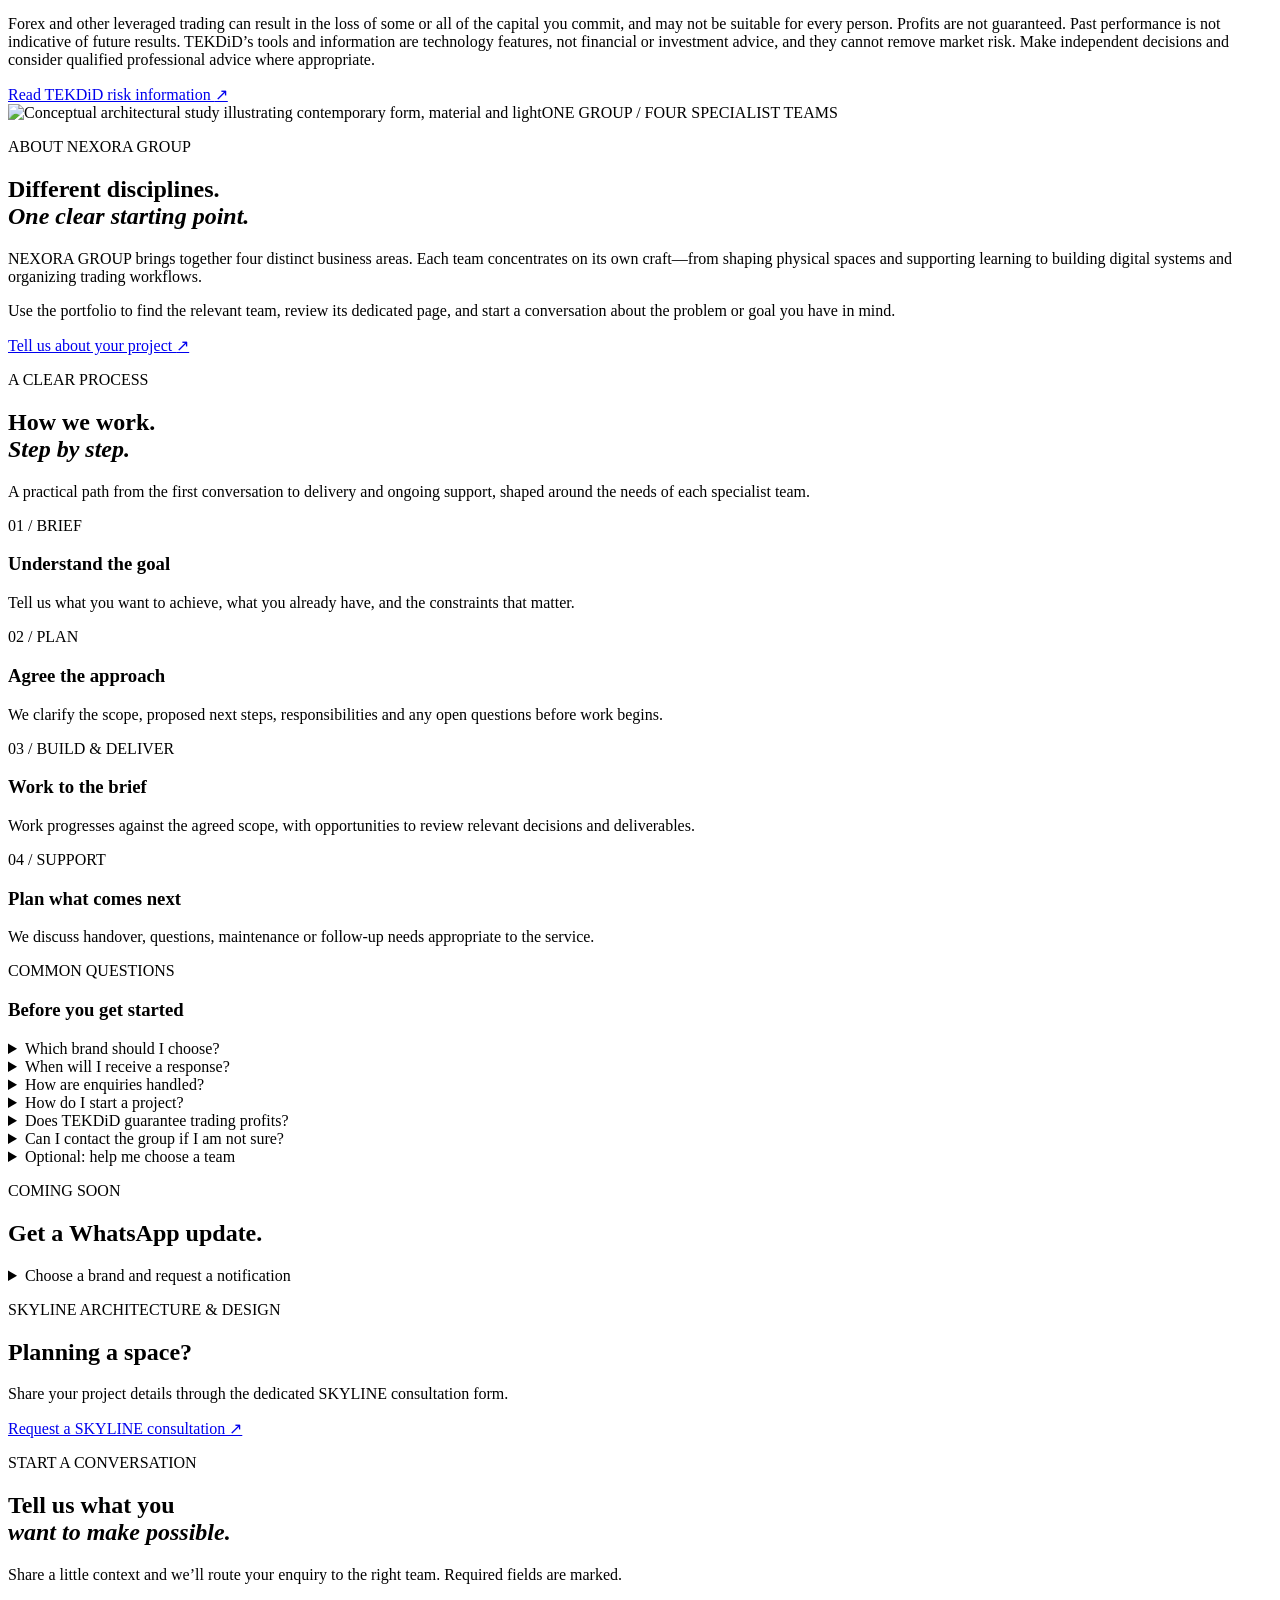
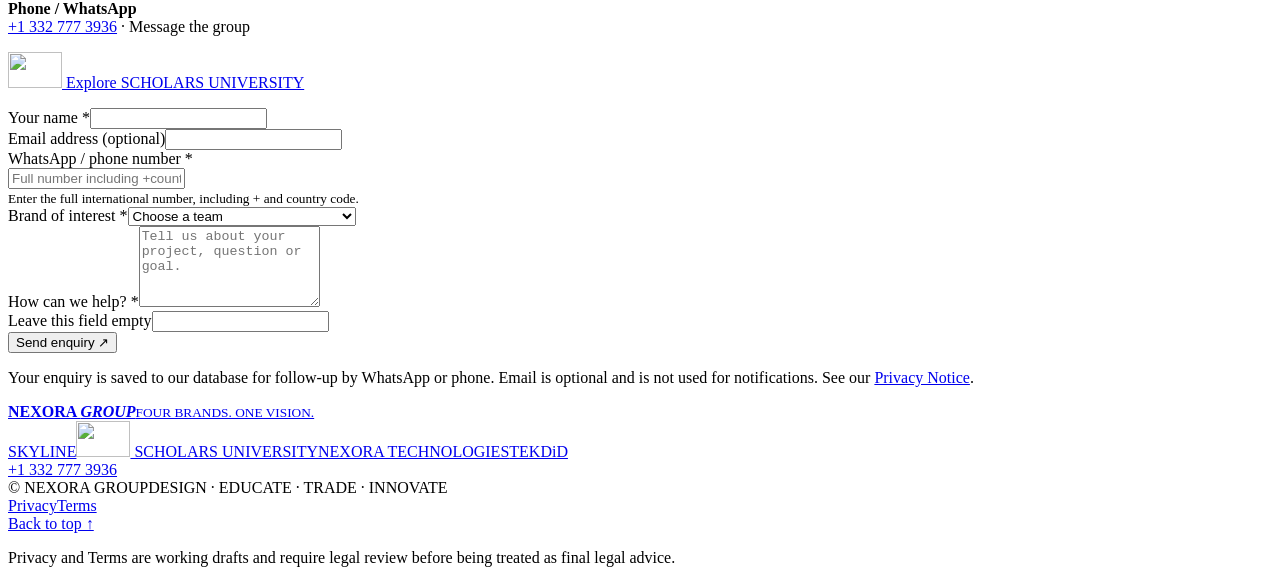
==== commit b7060c6e: "Use the real company logos, not the illustrative ones; finish the TEKDiD live link Replaced TEKDiD's" ====
--- a/public/index.html
+++ b/public/index.html
@@ -34,7 +34,7 @@
 <article class="brand-card skyline" id="brand-skyline" data-platform-id="skyline"><div class="card-top"><span class="brand-symbol"><img src="/logos/skyline.svg" alt="SKYLINE logo" width="58" height="58"></span><span class="status-label">Status unavailable</span></div><p class="category">ARCHITECTURE &amp; DESIGN</p><h3>SKYLINE</h3><p class="tagline">Spaces, thoughtfully <em>designed.</em></p><p class="description">Architecture, interiors and 3D visuals.</p><div class="card-actions"><a class="card-link primary-card-link" href="/skyline.html" data-click-brand="SKYLINE Architecture &amp; Design" data-click-source="platform_link">Explore SKYLINE <span aria-hidden="true">↗</span></a><a class="availability-link" href="/?notify=SKYLINE%20Architecture%20%26%20Design#notify-me">Get availability updates</a></div><div class="card-image skyline-scene" role="img" aria-label="Licensed stock photograph of a contemporary interior with warm natural materials; illustrative inspiration only"><img loading="lazy" decoding="async" src="/media/skyline-800.jpg" srcset="/media/skyline-480.jpg 480w, /media/skyline-800.jpg 800w, /media/skyline-1200.jpg 1200w" sizes="(max-width: 560px) calc(100vw - 44px), (max-width: 850px) calc(100vw - 48px), 42vw" width="1200" height="800" alt="Illustrative stock photo (Unsplash) of a contemporary interior; illustrative inspiration, not a completed SKYLINE project"></div></article>
 <article class="brand-card scholars" id="brand-scholars" data-platform-id="scholars"><div class="card-top"><span class="brand-symbol scholars-symbol"><img src="/logos/scholars-wolf.svg?v=20261026190500" alt="Scholars University wolf emblem in a gold circular crest" width="180" height="120"></span><span class="status-label">Status unavailable</span></div><p class="category">LEARNING · GROWTH · OPPORTUNITY</p><h3>SCHOLARS <small>UNIVERSITY</small></h3><p class="tagline">Learn with <em>purpose.</em></p><p class="description">Courses, learning paths and learner resources.</p><div class="card-actions"><a class="card-link primary-card-link" href="/scholars.html" data-click-brand="SCHOLARS UNIVERSITY" data-click-source="platform_link">Explore SCHOLARS <span aria-hidden="true">↗</span></a></div><div class="card-image scholars-scene" role="img" aria-label="Licensed Unsplash stock photograph of students studying together; illustrative learning imagery, not Scholars University students or campus"><img loading="lazy" decoding="async" src="/media/scholars-800.jpg" srcset="/media/scholars-480.jpg 480w, /media/scholars-800.jpg 800w, /media/scholars-1200.jpg 1200w" sizes="(max-width: 560px) calc(100vw - 44px), (max-width: 850px) calc(100vw - 48px), 42vw" width="1200" height="800" alt="Illustrative stock photo (Unsplash) of students studying together; illustrative learning imagery, not Scholars University students or campus"></div></article>
 <article class="brand-card nexora-tech" id="brand-nexora-technologies" data-platform-id="nexora-technologies"><div class="card-top"><span class="brand-symbol"><img src="/logos/nexora-technologies.svg" alt="Nexora Technologies logo" width="58" height="58"></span><span class="status-label">Status unavailable</span></div><p class="category">SOFTWARE · SYSTEMS · AUTOMATION</p><h3>NEXORA <small>TECHNOLOGIES</small></h3><p class="tagline">Make technology <em>useful.</em></p><p class="description">Software, websites and automation.</p><div class="card-actions"><a class="card-link primary-card-link" href="/nexora-technologies.html" data-click-brand="NEXORA TECHNOLOGIES" data-click-source="platform_link">Explore NEXORA TECHNOLOGIES <span aria-hidden="true">↗</span></a><a class="availability-link" href="/?notify=NEXORA%20TECHNOLOGIES#notify-me">Get availability updates</a></div><div class="card-image technologies-scene" role="img" aria-label="Conceptual editorial photograph of precision computing hardware and a polished technology workspace"><img loading="lazy" decoding="async" src="/media/technology-800.jpg" srcset="/media/technology-480.jpg 480w, /media/technology-800.jpg 800w, /media/technology-1200.jpg 1200w" sizes="(max-width: 560px) calc(100vw - 44px), (max-width: 850px) calc(100vw - 48px), 42vw" width="1200" height="800" alt="Illustrative stock photo (Unsplash) of precision computing hardware; conceptual technology imagery, not a specific NEXORA product"></div></article>
-<article class="brand-card tekdid" id="brand-tekdid" data-platform-id="tekdid"><div class="card-top"><span class="brand-symbol"><img src="/logos/tekdid.svg" alt="TEKDiD bull logo" width="58" height="58"></span><span class="status-label">Status unavailable</span></div><p class="category">FOREX TRADING TECHNOLOGY</p><h3>TEK<span>DiD</span></h3><p class="tagline">Tools with <em>risk in view.</em></p><p class="description">Coming soon. Access remains restricted; updates only.</p><p class="tekdid-card-risk">Risk notice: leveraged trading can cause substantial losses; outcomes are not guaranteed.</p><div class="card-actions"><a class="card-link primary-card-link" href="/tekdid.html" data-click-brand="TEKDiD Forex Trading Technology" data-click-source="platform_link">View TEKDiD status &amp; risk <span aria-hidden="true">↗</span></a><a class="availability-link" href="/?notify=TEKDiD%20Forex%20Trading%20Technology#notify-me">Request updates only</a></div><div class="card-image tekdid-scene" role="img" aria-label="Conceptual editorial photograph of a restrained financial technology workspace with market-monitoring screens, without performance claims"><img loading="lazy" decoding="async" src="/media/tekdid-800.jpg" srcset="/media/tekdid-480.jpg 480w, /media/tekdid-800.jpg 800w, /media/tekdid-1200.jpg 1200w" sizes="(max-width: 560px) calc(100vw - 44px), (max-width: 850px) calc(100vw - 48px), 42vw" width="1200" height="800" alt="Illustrative stock photo (Unsplash) of a financial technology workspace; screens are illustrative and do not show TEKDiD performance or account data"></div></article>
+<article class="brand-card tekdid" id="brand-tekdid" data-platform-id="tekdid"><div class="card-top"><span class="brand-symbol"><img src="/logos/tekdid-logo.png" alt="TEKDiD logo" width="58" height="58"></span><span class="status-label">Status unavailable</span></div><p class="category">FOREX TRADING TECHNOLOGY</p><h3>TEK<span>DiD</span></h3><p class="tagline">Tools with <em>risk in view.</em></p><p class="description">Trading technology for monitoring workflows. Review the platform’s terms and risk disclosures before opening an account.</p><p class="tekdid-card-risk">Risk notice: leveraged trading can cause substantial losses; outcomes are not guaranteed.</p><div class="card-actions"><a class="card-link primary-card-link" href="/tekdid.html" data-click-brand="TEKDiD Forex Trading Technology" data-click-source="platform_link">Learn more &amp; read risks <span aria-hidden="true">↗</span></a><a class="availability-link open-platform" href="https://tekdid.xyz/?utm_source=nexora-group&amp;utm_medium=hub" target="_blank" rel="noopener noreferrer" data-click-brand="TEKDiD Forex Trading Technology" data-click-source="platform_link">Open platform ↗</a></div><div class="card-image tekdid-scene" role="img" aria-label="Conceptual editorial photograph of a restrained financial technology workspace with market-monitoring screens, without performance claims"><img loading="lazy" decoding="async" src="/media/tekdid-800.jpg" srcset="/media/tekdid-480.jpg 480w, /media/tekdid-800.jpg 800w, /media/tekdid-1200.jpg 1200w" sizes="(max-width: 560px) calc(100vw - 44px), (max-width: 850px) calc(100vw - 48px), 42vw" width="1200" height="800" alt="Illustrative stock photo (Unsplash) of a financial technology workspace; screens are illustrative and do not show TEKDiD performance or account data"></div></article>
 </div></section>
 <section class="group-updates section" id="group-updates" aria-labelledby="group-updates-title" hidden><div class="section-head"><div><p class="eyebrow">LATEST NEWS / NEXORA GROUP</p><h2 id="group-updates-title">Group Updates</h2></div><p>Announcements from across the group.</p></div><div id="group-updates-list" class="group-updates-grid"></div></section>
 <section class="risk-disclosure" aria-labelledby="risk-title"><div class="risk-icon" aria-hidden="true">!</div><div><p class="eyebrow">IMPORTANT RISK INFORMATION / TEKDiD</p><h2 id="risk-title">Trading involves substantial risk of loss.</h2><p>Forex and other leveraged trading can result in the loss of some or all of the capital you commit, and may not be suitable for every person. Profits are not guaranteed. Past performance is not indicative of future results. TEKDiD’s tools and information are technology features, not financial or investment advice, and they cannot remove market risk. Make independent decisions and consider qualified professional advice where appropriate.</p><a href="/tekdid.html">Read TEKDiD risk information <span aria-hidden="true">↗</span></a></div></section>
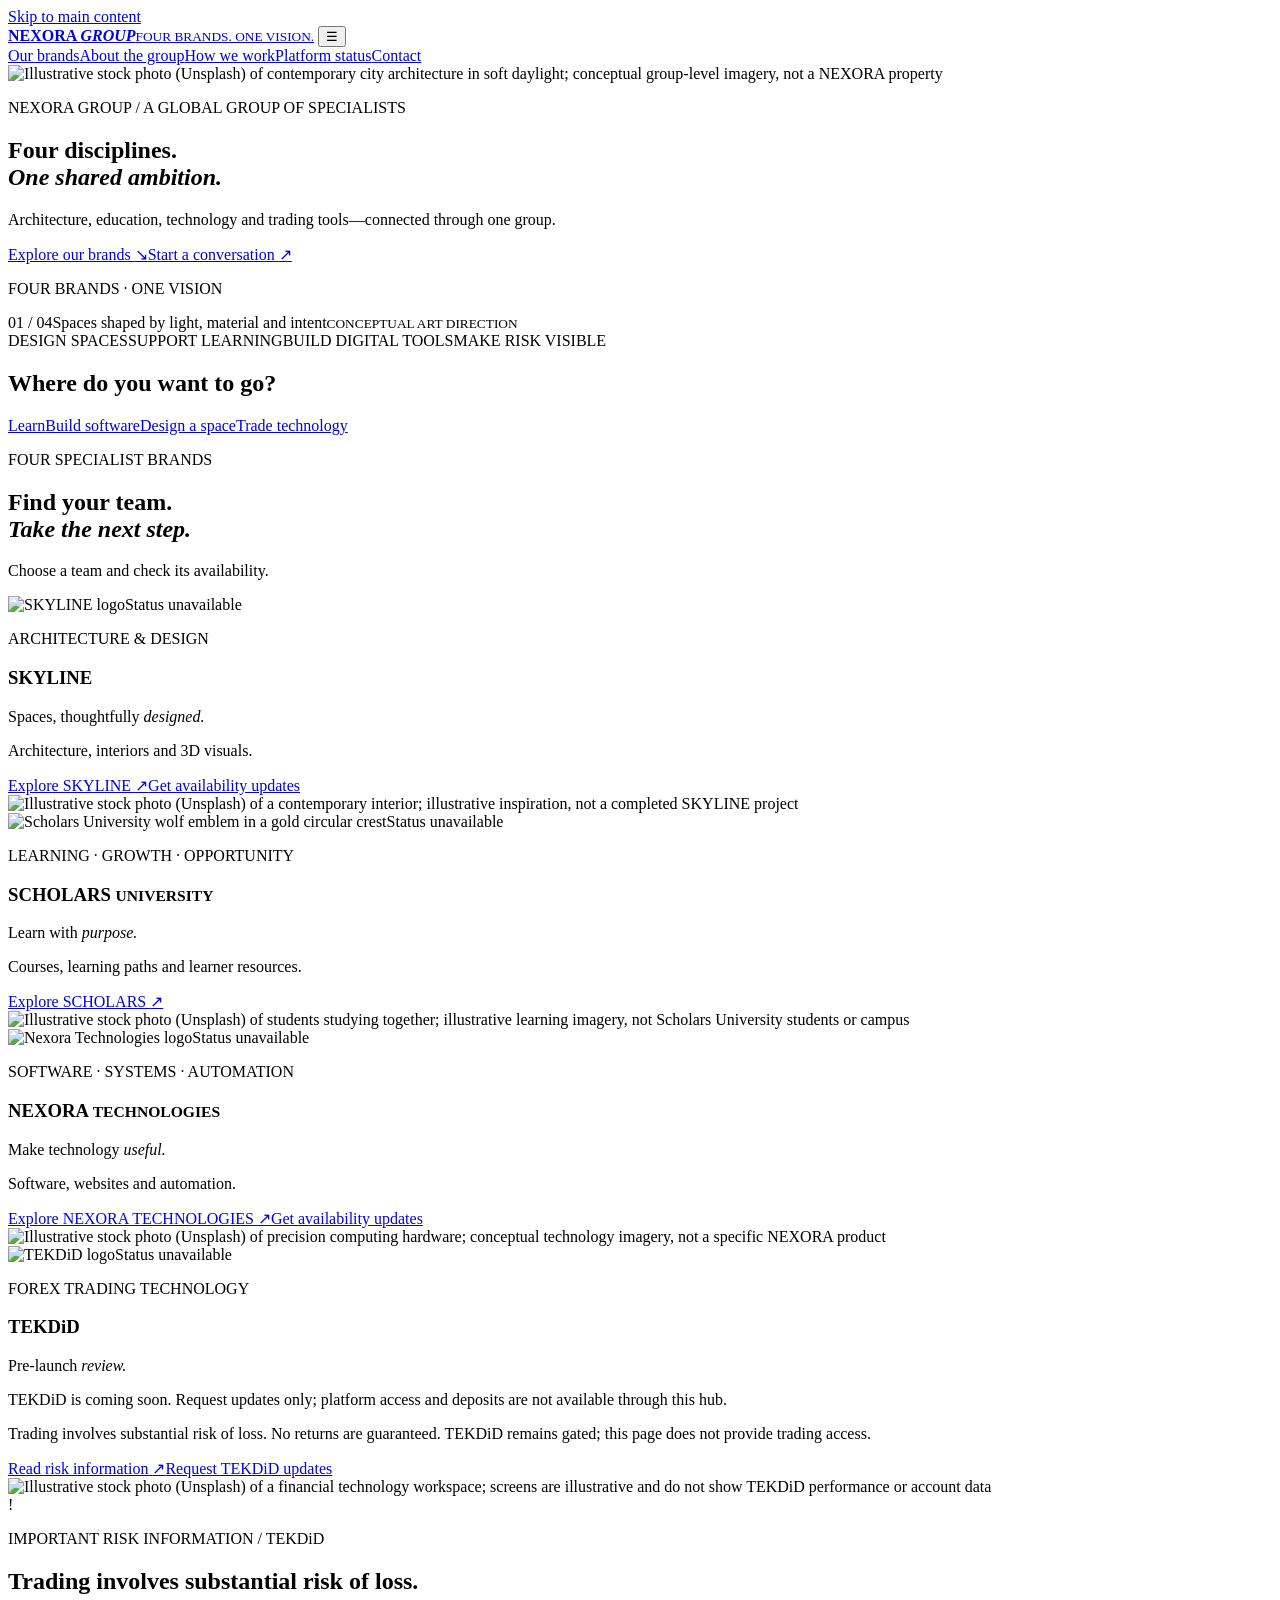
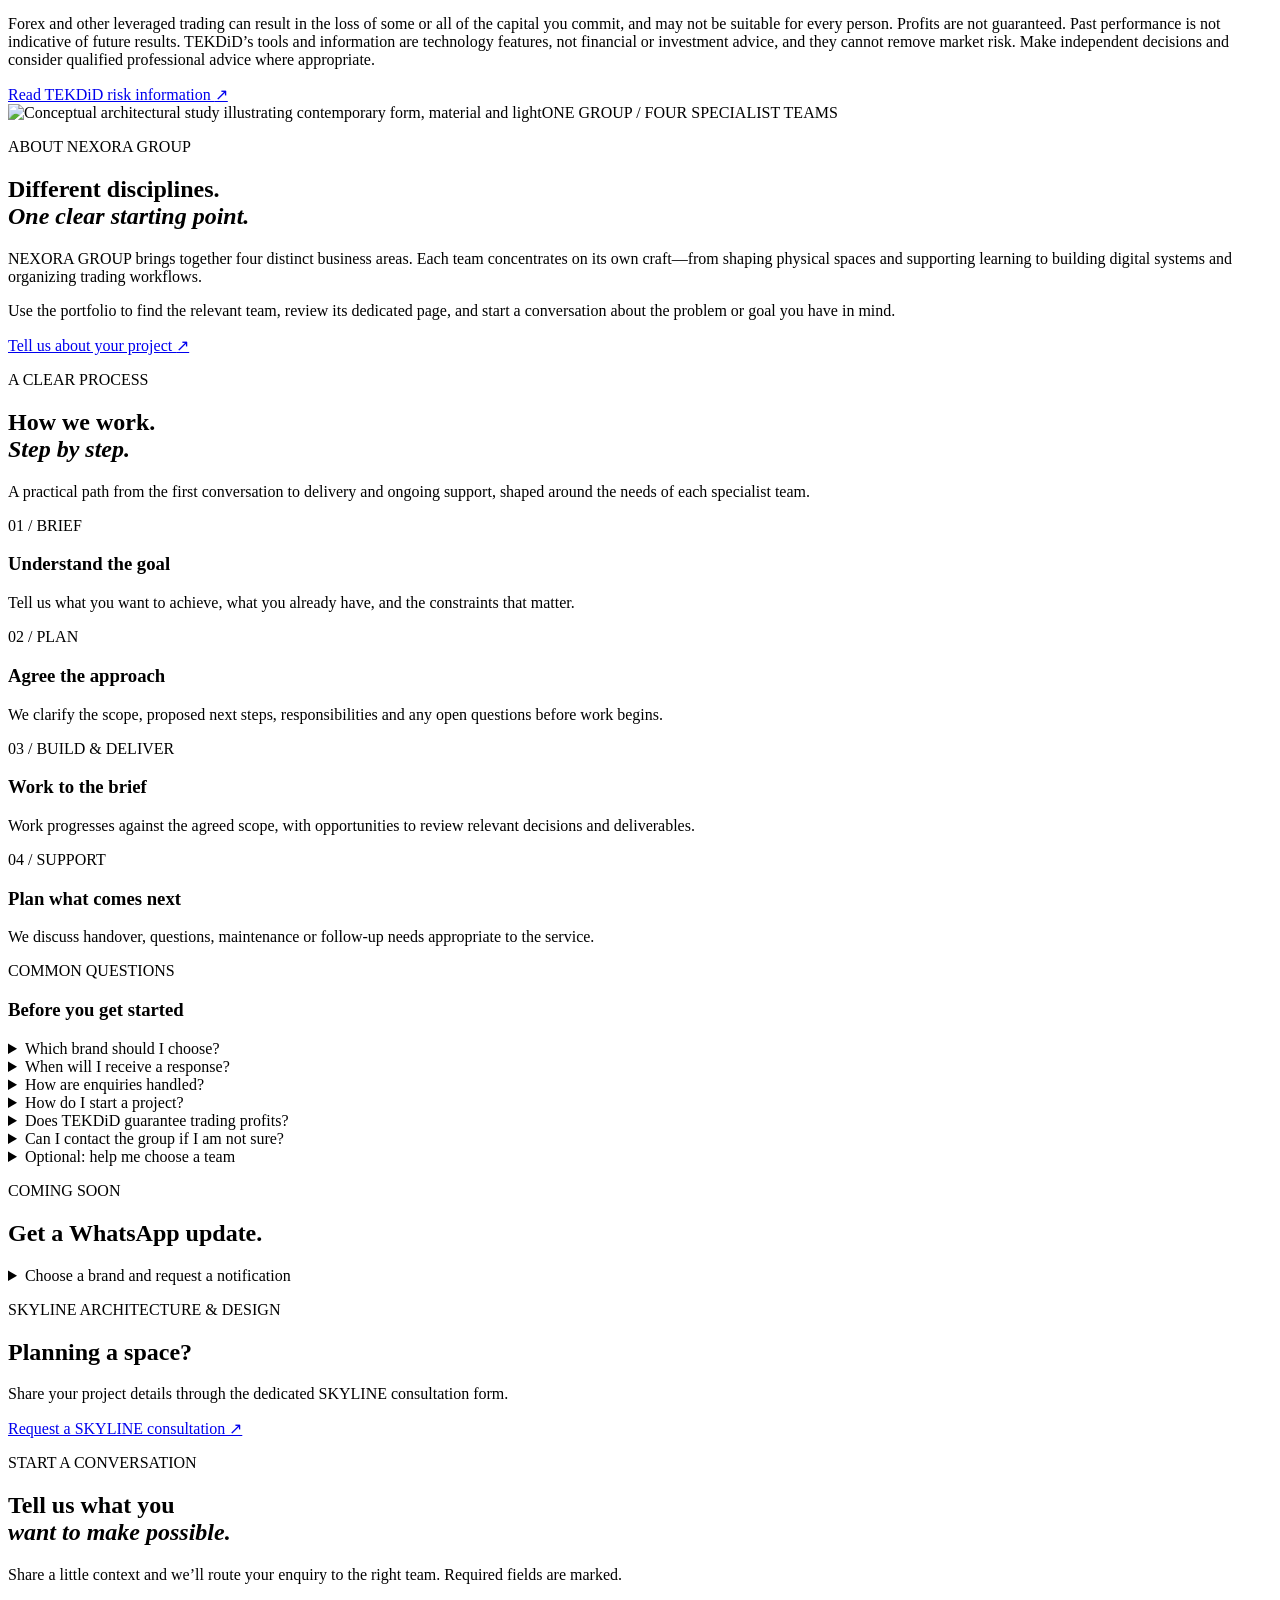
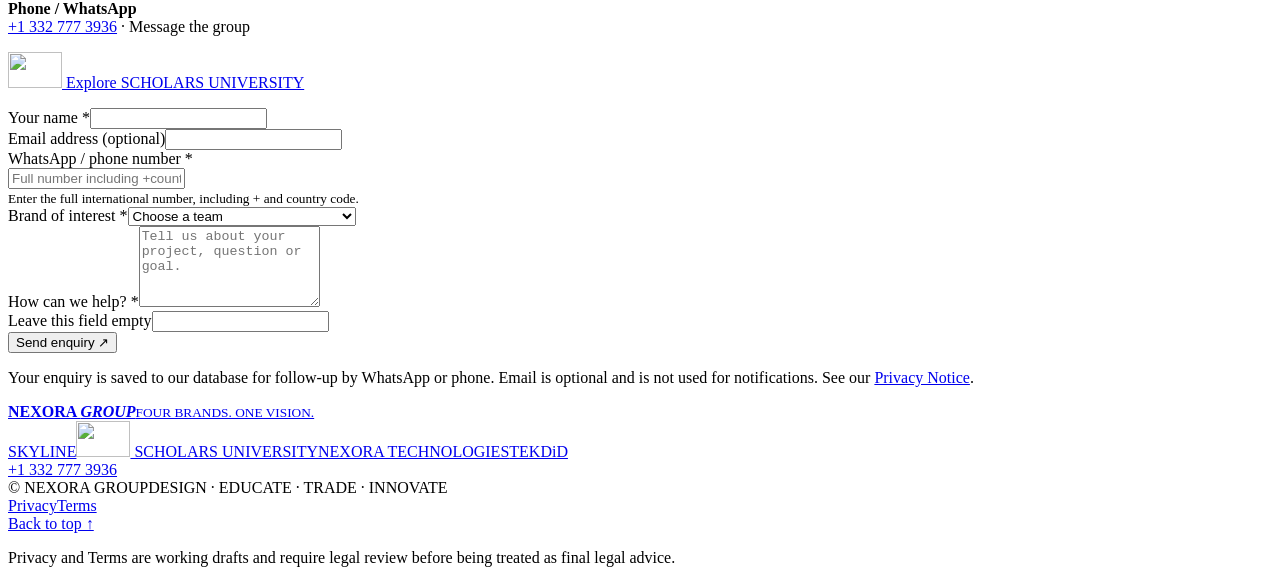
==== commit 07bde148: "Continue privately and complete the pre-launch checks; keep the project restricted pending explicit " ====
--- a/public/index.html
+++ b/public/index.html
@@ -34,12 +34,12 @@
 <article class="brand-card skyline" id="brand-skyline" data-platform-id="skyline"><div class="card-top"><span class="brand-symbol"><img src="/logos/skyline.svg" alt="SKYLINE logo" width="58" height="58"></span><span class="status-label">Status unavailable</span></div><p class="category">ARCHITECTURE &amp; DESIGN</p><h3>SKYLINE</h3><p class="tagline">Spaces, thoughtfully <em>designed.</em></p><p class="description">Architecture, interiors and 3D visuals.</p><div class="card-actions"><a class="card-link primary-card-link" href="/skyline.html" data-click-brand="SKYLINE Architecture &amp; Design" data-click-source="platform_link">Explore SKYLINE <span aria-hidden="true">↗</span></a><a class="availability-link" href="/?notify=SKYLINE%20Architecture%20%26%20Design#notify-me">Get availability updates</a></div><div class="card-image skyline-scene" role="img" aria-label="Licensed stock photograph of a contemporary interior with warm natural materials; illustrative inspiration only"><img loading="lazy" decoding="async" src="/media/skyline-800.jpg" srcset="/media/skyline-480.jpg 480w, /media/skyline-800.jpg 800w, /media/skyline-1200.jpg 1200w" sizes="(max-width: 560px) calc(100vw - 44px), (max-width: 850px) calc(100vw - 48px), 42vw" width="1200" height="800" alt="Illustrative stock photo (Unsplash) of a contemporary interior; illustrative inspiration, not a completed SKYLINE project"></div></article>
 <article class="brand-card scholars" id="brand-scholars" data-platform-id="scholars"><div class="card-top"><span class="brand-symbol scholars-symbol"><img src="/logos/scholars-wolf.svg?v=20261026190500" alt="Scholars University wolf emblem in a gold circular crest" width="180" height="120"></span><span class="status-label">Status unavailable</span></div><p class="category">LEARNING · GROWTH · OPPORTUNITY</p><h3>SCHOLARS <small>UNIVERSITY</small></h3><p class="tagline">Learn with <em>purpose.</em></p><p class="description">Courses, learning paths and learner resources.</p><div class="card-actions"><a class="card-link primary-card-link" href="/scholars.html" data-click-brand="SCHOLARS UNIVERSITY" data-click-source="platform_link">Explore SCHOLARS <span aria-hidden="true">↗</span></a></div><div class="card-image scholars-scene" role="img" aria-label="Licensed Unsplash stock photograph of students studying together; illustrative learning imagery, not Scholars University students or campus"><img loading="lazy" decoding="async" src="/media/scholars-800.jpg" srcset="/media/scholars-480.jpg 480w, /media/scholars-800.jpg 800w, /media/scholars-1200.jpg 1200w" sizes="(max-width: 560px) calc(100vw - 44px), (max-width: 850px) calc(100vw - 48px), 42vw" width="1200" height="800" alt="Illustrative stock photo (Unsplash) of students studying together; illustrative learning imagery, not Scholars University students or campus"></div></article>
 <article class="brand-card nexora-tech" id="brand-nexora-technologies" data-platform-id="nexora-technologies"><div class="card-top"><span class="brand-symbol"><img src="/logos/nexora-technologies.svg" alt="Nexora Technologies logo" width="58" height="58"></span><span class="status-label">Status unavailable</span></div><p class="category">SOFTWARE · SYSTEMS · AUTOMATION</p><h3>NEXORA <small>TECHNOLOGIES</small></h3><p class="tagline">Make technology <em>useful.</em></p><p class="description">Software, websites and automation.</p><div class="card-actions"><a class="card-link primary-card-link" href="/nexora-technologies.html" data-click-brand="NEXORA TECHNOLOGIES" data-click-source="platform_link">Explore NEXORA TECHNOLOGIES <span aria-hidden="true">↗</span></a><a class="availability-link" href="/?notify=NEXORA%20TECHNOLOGIES#notify-me">Get availability updates</a></div><div class="card-image technologies-scene" role="img" aria-label="Conceptual editorial photograph of precision computing hardware and a polished technology workspace"><img loading="lazy" decoding="async" src="/media/technology-800.jpg" srcset="/media/technology-480.jpg 480w, /media/technology-800.jpg 800w, /media/technology-1200.jpg 1200w" sizes="(max-width: 560px) calc(100vw - 44px), (max-width: 850px) calc(100vw - 48px), 42vw" width="1200" height="800" alt="Illustrative stock photo (Unsplash) of precision computing hardware; conceptual technology imagery, not a specific NEXORA product"></div></article>
-<article class="brand-card tekdid" id="brand-tekdid" data-platform-id="tekdid"><div class="card-top"><span class="brand-symbol"><img src="/logos/tekdid-logo.png" alt="TEKDiD logo" width="58" height="58"></span><span class="status-label">Status unavailable</span></div><p class="category">FOREX TRADING TECHNOLOGY</p><h3>TEK<span>DiD</span></h3><p class="tagline">Tools with <em>risk in view.</em></p><p class="description">Trading technology for monitoring workflows. Review the platform’s terms and risk disclosures before opening an account.</p><p class="tekdid-card-risk">Risk notice: leveraged trading can cause substantial losses; outcomes are not guaranteed.</p><div class="card-actions"><a class="card-link primary-card-link" href="/tekdid.html" data-click-brand="TEKDiD Forex Trading Technology" data-click-source="platform_link">Learn more &amp; read risks <span aria-hidden="true">↗</span></a><a class="availability-link open-platform" href="https://tekdid.xyz/?utm_source=nexora-group&amp;utm_medium=hub" target="_blank" rel="noopener noreferrer" data-click-brand="TEKDiD Forex Trading Technology" data-click-source="platform_link">Open platform ↗</a></div><div class="card-image tekdid-scene" role="img" aria-label="Conceptual editorial photograph of a restrained financial technology workspace with market-monitoring screens, without performance claims"><img loading="lazy" decoding="async" src="/media/tekdid-800.jpg" srcset="/media/tekdid-480.jpg 480w, /media/tekdid-800.jpg 800w, /media/tekdid-1200.jpg 1200w" sizes="(max-width: 560px) calc(100vw - 44px), (max-width: 850px) calc(100vw - 48px), 42vw" width="1200" height="800" alt="Illustrative stock photo (Unsplash) of a financial technology workspace; screens are illustrative and do not show TEKDiD performance or account data"></div></article>
+<article class="brand-card tekdid" id="brand-tekdid" data-platform-id="tekdid"><div class="card-top"><span class="brand-symbol"><img src="/logos/tekdid-logo.png" alt="TEKDiD logo" width="58" height="58"></span><span class="status-label">Status unavailable</span></div><p class="category">FOREX TRADING TECHNOLOGY</p><h3>TEK<span>DiD</span></h3><p class="tagline">Pre-launch <em>review.</em></p><p class="description">TEKDiD is coming soon. Request updates only; platform access and deposits are not available through this hub.</p><p class="tekdid-card-risk">Trading involves substantial risk of loss. No returns are guaranteed. TEKDiD remains gated; this page does not provide trading access.</p><div class="card-actions"><a class="card-link primary-card-link" href="/tekdid.html#risk-title" data-click-brand="TEKDiD Forex Trading Technology" data-click-source="platform_link">Read risk information <span aria-hidden="true">↗</span></a><a class="availability-link" href="/?notify=TEKDiD%20Forex%20Trading%20Technology#notify-me" data-click-brand="TEKDiD Forex Trading Technology" data-click-source="updates_request">Request TEKDiD updates</a></div><div class="card-image tekdid-scene" role="img" aria-label="Conceptual editorial photograph of a restrained financial technology workspace with market-monitoring screens, without performance claims"><img loading="lazy" decoding="async" src="/media/tekdid-800.jpg" srcset="/media/tekdid-480.jpg 480w, /media/tekdid-800.jpg 800w, /media/tekdid-1200.jpg 1200w" sizes="(max-width: 560px) calc(100vw - 44px), (max-width: 850px) calc(100vw - 48px), 42vw" width="1200" height="800" alt="Illustrative stock photo (Unsplash) of a financial technology workspace; screens are illustrative and do not show TEKDiD performance or account data"></div></article>
 </div></section>
 <section class="group-updates section" id="group-updates" aria-labelledby="group-updates-title" hidden><div class="section-head"><div><p class="eyebrow">LATEST NEWS / NEXORA GROUP</p><h2 id="group-updates-title">Group Updates</h2></div><p>Announcements from across the group.</p></div><div id="group-updates-list" class="group-updates-grid"></div></section>
 <section class="risk-disclosure" aria-labelledby="risk-title"><div class="risk-icon" aria-hidden="true">!</div><div><p class="eyebrow">IMPORTANT RISK INFORMATION / TEKDiD</p><h2 id="risk-title">Trading involves substantial risk of loss.</h2><p>Forex and other leveraged trading can result in the loss of some or all of the capital you commit, and may not be suitable for every person. Profits are not guaranteed. Past performance is not indicative of future results. TEKDiD’s tools and information are technology features, not financial or investment advice, and they cannot remove market risk. Make independent decisions and consider qualified professional advice where appropriate.</p><a href="/tekdid.html">Read TEKDiD risk information <span aria-hidden="true">↗</span></a></div></section>
-<section class="about section" id="about" aria-labelledby="about-title"><div class="about-visual"><img loading="lazy" decoding="async" src="/media/architecture-poster.svg" alt="Conceptual architectural study illustrating contemporary form, material and light" width="1400" height="900"><span>ONE GROUP / FOUR SPECIALIST TEAMS</span></div><div class="about-copy"><p class="eyebrow">ABOUT NEXORA GROUP</p><h2 id="about-title">Different disciplines.<br><em>One clear starting point.</em></h2><p>NEXORA GROUP brings together four distinct business areas. Each team concentrates on its own craft—from shaping physical spaces and supporting learning to building digital systems and organizing trading workflows.</p><p>Use the portfolio to find the relevant team, review its dedicated page, and start a conversation about the problem or goal you have in mind.</p><!-- data-draft="team-profile" --><div class="team-placeholder" hidden data-draft="team-profile"><strong>TEAM PROFILE — PLACEHOLDER</strong><p>Founder and team biographies, professional credentials, and approved team photographs will be added when supplied and verified.</p></div><!-- /data-draft="team-profile" --><a class="button outline" href="#contact">Tell us about your project <span aria-hidden="true">↗</span></a></div></section>
-<section class="proof section" id="proof" aria-labelledby="proof-title"><div class="section-head"><div><p class="eyebrow">A CLEAR PROCESS</p><h2 id="proof-title">How we work.<br><em>Step by step.</em></h2></div><p>A practical path from the first conversation to delivery and ongoing support, shaped around the needs of each specialist team.</p></div><div class="proof-grid process-grid"><article><span>01 / BRIEF</span><h3>Understand the goal</h3><p>Tell us what you want to achieve, what you already have, and the constraints that matter.</p></article><article><span>02 / PLAN</span><h3>Agree the approach</h3><p>We clarify the scope, proposed next steps, responsibilities and any open questions before work begins.</p></article><article><span>03 / BUILD &amp; DELIVER</span><h3>Work to the brief</h3><p>Work progresses against the agreed scope, with opportunities to review relevant decisions and deliverables.</p></article><article><span>04 / SUPPORT</span><h3>Plan what comes next</h3><p>We discuss handover, questions, maintenance or follow-up needs appropriate to the service.</p></article></div><div class="faq-block"><p class="eyebrow">COMMON QUESTIONS</p><h3>Before you get started</h3><details><summary>Which brand should I choose?</summary><p>Choose SKYLINE for architecture and interiors, SCHOLARS UNIVERSITY for learning, NEXORA TECHNOLOGIES for software and IT, or TEKDiD for trading technology. If you are unsure, choose “NEXORA GROUP / Not sure yet” in the contact form.</p></details><details><summary>When will I receive a response?</summary><p>Response times have not been published. Share your preferred contact details and we will review your enquiry; please use the listed phone or WhatsApp contact if your request is urgent.</p></details><details><summary>How are enquiries handled?</summary><p>We use the information you submit to understand your request and route it to the relevant team. Please avoid including passwords, payment details or other sensitive information.</p></details><details><summary>How do I start a project?</summary><p>Use the contact form to describe your goal, the service you need and any important constraints. The next step is to clarify fit and scope before agreeing to work.</p></details><details><summary>Does TEKDiD guarantee trading profits?</summary><p>No. Trading and leveraged products involve substantial risk of loss. TEKDiD technology does not guarantee results or remove market risk. Read the <a href="/tekdid.html#risk-title">full TEKDiD risk disclosure</a> before considering trading tools.</p></details><details><summary>Can I contact the group if I am not sure?</summary><p>Yes. Choose “NEXORA GROUP / Not sure yet” and explain what you need; we will use that information to help route your enquiry.</p></details></div><!-- data-draft="legacy-proof-cards" --><div hidden data-draft="legacy-proof-cards"><div class="proof-grid"><article><strong>PLACEHOLDER:</strong> Selected work</article><article><strong>PLACEHOLDER:</strong> Verified milestones</article><article><strong>PLACEHOLDER:</strong> Testimonials</article></div></div></section>
+<section class="about section" id="about" aria-labelledby="about-title"><div class="about-visual"><img loading="lazy" decoding="async" src="/media/architecture-poster.svg" alt="Conceptual architectural study illustrating contemporary form, material and light" width="1400" height="900"><span>ONE GROUP / FOUR SPECIALIST TEAMS</span></div><div class="about-copy"><p class="eyebrow">ABOUT NEXORA GROUP</p><h2 id="about-title">Different disciplines.<br><em>One clear starting point.</em></h2><p>NEXORA GROUP brings together four distinct business areas. Each team concentrates on its own craft—from shaping physical spaces and supporting learning to building digital systems and organizing trading workflows.</p><p>Use the portfolio to find the relevant team, review its dedicated page, and start a conversation about the problem or goal you have in mind.</p><!-- Team profile omitted pending verified biographies, credentials, and approved team photographs. --><a class="button outline" href="#contact">Tell us about your project <span aria-hidden="true">↗</span></a></div></section>
+<section class="proof section" id="proof" aria-labelledby="proof-title"><div class="section-head"><div><p class="eyebrow">A CLEAR PROCESS</p><h2 id="proof-title">How we work.<br><em>Step by step.</em></h2></div><p>A practical path from the first conversation to delivery and ongoing support, shaped around the needs of each specialist team.</p></div><div class="proof-grid process-grid"><article><span>01 / BRIEF</span><h3>Understand the goal</h3><p>Tell us what you want to achieve, what you already have, and the constraints that matter.</p></article><article><span>02 / PLAN</span><h3>Agree the approach</h3><p>We clarify the scope, proposed next steps, responsibilities and any open questions before work begins.</p></article><article><span>03 / BUILD &amp; DELIVER</span><h3>Work to the brief</h3><p>Work progresses against the agreed scope, with opportunities to review relevant decisions and deliverables.</p></article><article><span>04 / SUPPORT</span><h3>Plan what comes next</h3><p>We discuss handover, questions, maintenance or follow-up needs appropriate to the service.</p></article></div><div class="faq-block"><p class="eyebrow">COMMON QUESTIONS</p><h3>Before you get started</h3><details><summary>Which brand should I choose?</summary><p>Choose SKYLINE for architecture and interiors, SCHOLARS UNIVERSITY for learning, NEXORA TECHNOLOGIES for software and IT, or TEKDiD for trading technology. If you are unsure, choose “NEXORA GROUP / Not sure yet” in the contact form.</p></details><details><summary>When will I receive a response?</summary><p>Response times have not been published. Share your preferred contact details and we will review your enquiry; please use the listed phone or WhatsApp contact if your request is urgent.</p></details><details><summary>How are enquiries handled?</summary><p>We use the information you submit to understand your request and route it to the relevant team. Please avoid including passwords, payment details or other sensitive information.</p></details><details><summary>How do I start a project?</summary><p>Use the contact form to describe your goal, the service you need and any important constraints. The next step is to clarify fit and scope before agreeing to work.</p></details><details><summary>Does TEKDiD guarantee trading profits?</summary><p>No. Trading and leveraged products involve substantial risk of loss. TEKDiD technology does not guarantee results or remove market risk. Read the <a href="/tekdid.html#risk-title">full TEKDiD risk disclosure</a> before considering trading tools.</p></details><details><summary>Can I contact the group if I am not sure?</summary><p>Yes. Choose “NEXORA GROUP / Not sure yet” and explain what you need; we will use that information to help route your enquiry.</p></details></div><!-- Unverified proof cards omitted; publish only when evidence is supplied and approved. --></section>
 <section class="finder section" id="team-finder" aria-labelledby="team-finder-title"><details class="form-disclosure"><summary>Optional: help me choose a team</summary><div class="form-disclosure-body"><p class="eyebrow">TEAM FINDER / THREE QUICK QUESTIONS</p><h2 id="team-finder-title">Find the right team.</h2><form id="team-finder-form"><div class="finder-grid"><label for="finder-goal">Your goal<select id="finder-goal" required><option value="learn">Learn a skill</option><option value="design">Design or improve a space</option><option value="software">Build software or automate work</option><option value="trade">Trading technology</option><option value="business">Not sure / multiple needs</option></select></label><label for="finder-stage">Where are you now?<select id="finder-stage" required><option>Exploring</option><option>Planning</option><option>Ready to start</option><option>Already underway</option></select></label><label for="finder-timing">Timing<select id="finder-timing" required><option>Just exploring</option><option>Soon</option><option>Within 1–3 months</option><option>Within 3–6 months</option></select></label></div><button class="button gold" type="submit">Find my team</button></form><div class="finder-result" id="finder-result" hidden><h3 id="finder-recommendation"></h3><p id="finder-reason"></p><a class="button" id="finder-contact" href="/#contact">Continue to contact form</a></div><noscript><p>Choose a team directly: <a href="/skyline.html">SKYLINE</a> · <a href="/scholars.html">SCHOLARS UNIVERSITY</a> · <a href="/nexora-technologies.html">NEXORA TECHNOLOGIES</a> · <a href="/tekdid.html">TEKDiD status and risk information</a>.</p></noscript></div></details></section>
 <section class="request-form section" id="notify-me" aria-labelledby="notify-title"><p class="eyebrow">COMING SOON</p><h2 id="notify-title">Get a WhatsApp update.</h2><details class="form-disclosure"><summary>Choose a brand and request a notification</summary><div class="form-disclosure-body"><form id="waitlist-form"><div class="request-grid"><label>Your name<input name="name" required minlength="2" maxlength="100" autocomplete="name"></label><label>WhatsApp number (international format)<input name="phone" type="tel" required placeholder="Full number including +country code" autocomplete="tel"></label><label>Brand<select name="brand" required><option value="" selected disabled>Choose a brand</option><option value="SKYLINE Architecture &amp; Design">SKYLINE</option><option value="NEXORA TECHNOLOGIES">NEXORA TECHNOLOGIES</option><option value="TEKDiD Forex Trading Technology">TEKDiD — Coming soon (updates only)</option></select></label></div><div class="honeypot" aria-hidden="true"><label>Leave blank<input name="website" tabindex="-1" autocomplete="off"></label></div><label class="consent"><input type="checkbox" name="consent" required> We will contact you on WhatsApp about this request only.</label><button class="button gold" type="submit">Notify me</button><p id="waitlist-message" class="request-message" role="status" aria-live="polite"></p></form></div></details></section>
 <section class="consultation-cta section" id="skyline-consultation" aria-labelledby="consultation-cta-title"><p class="eyebrow">SKYLINE ARCHITECTURE &amp; DESIGN</p><h2 id="consultation-cta-title">Planning a space?</h2><p>Share your project details through the dedicated SKYLINE consultation form.</p><a class="button gold" href="/skyline.html#skyline-consultation">Request a SKYLINE consultation ↗</a></section>
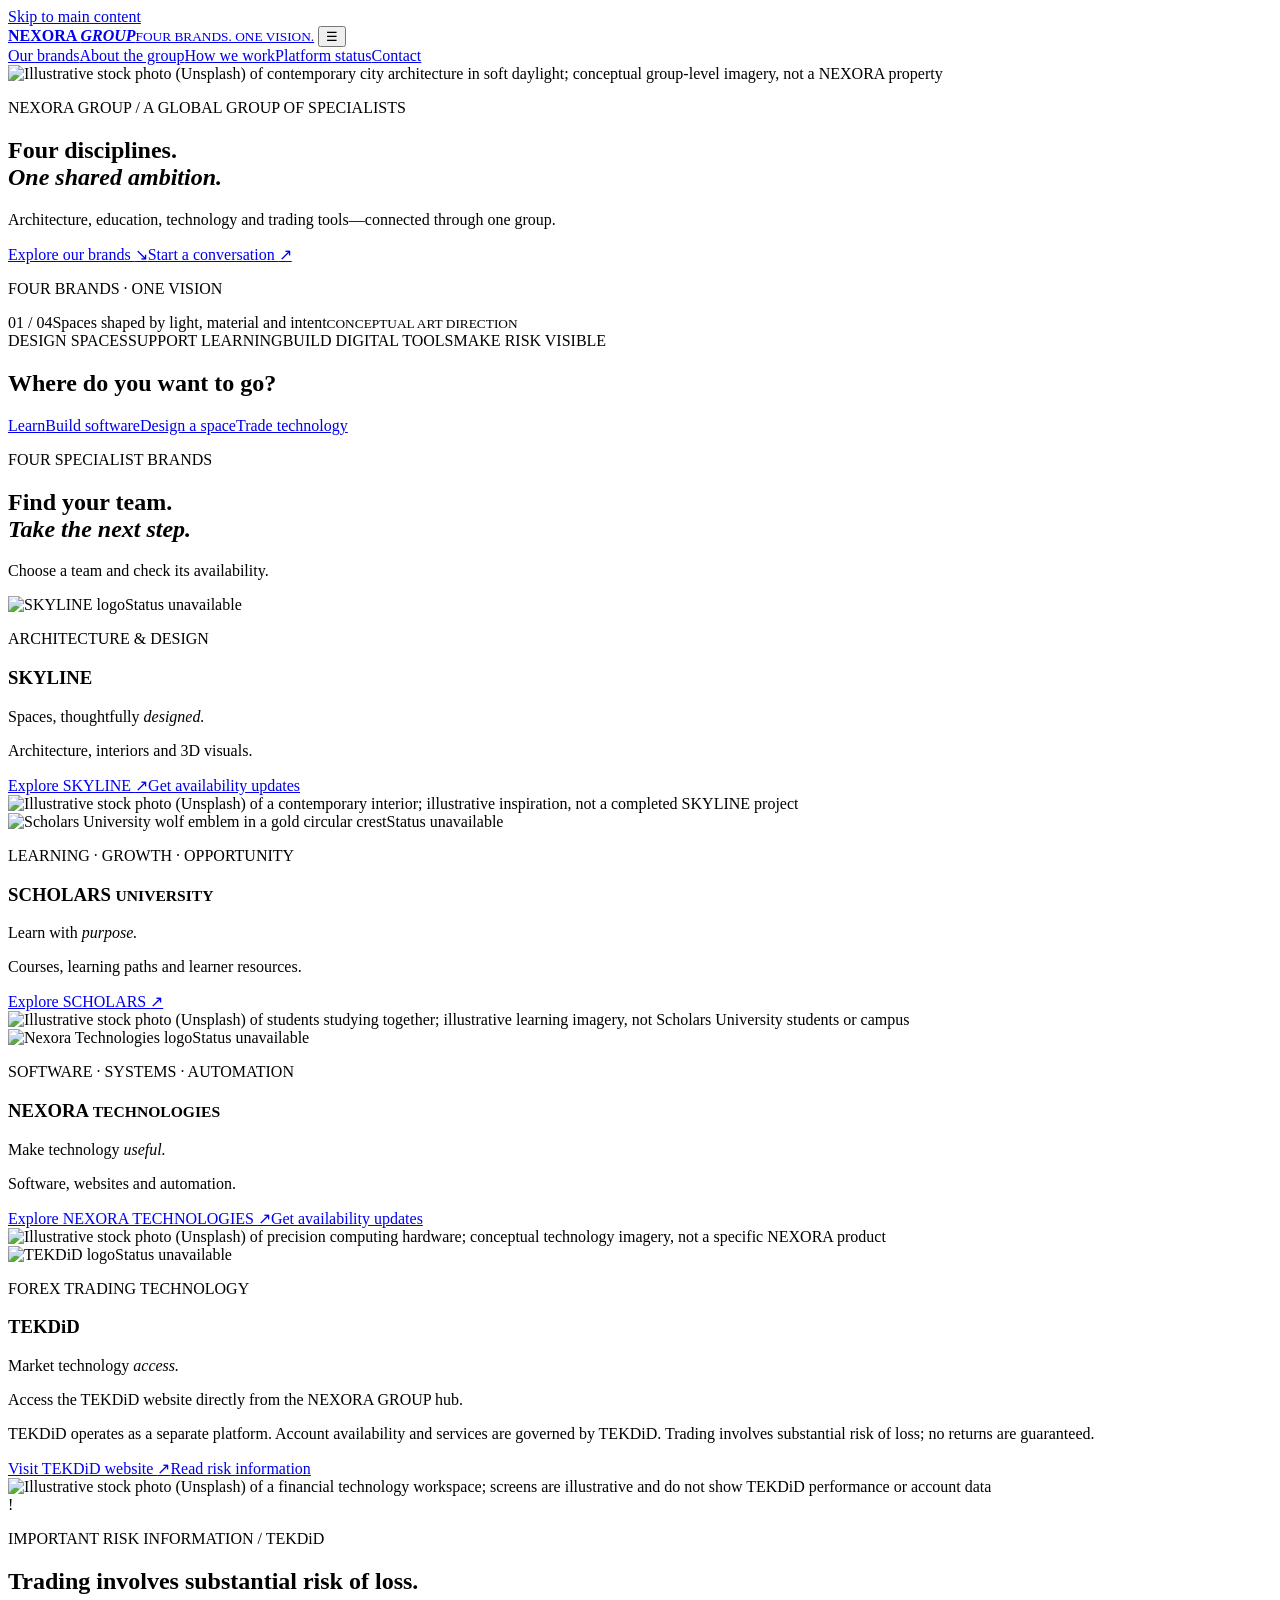
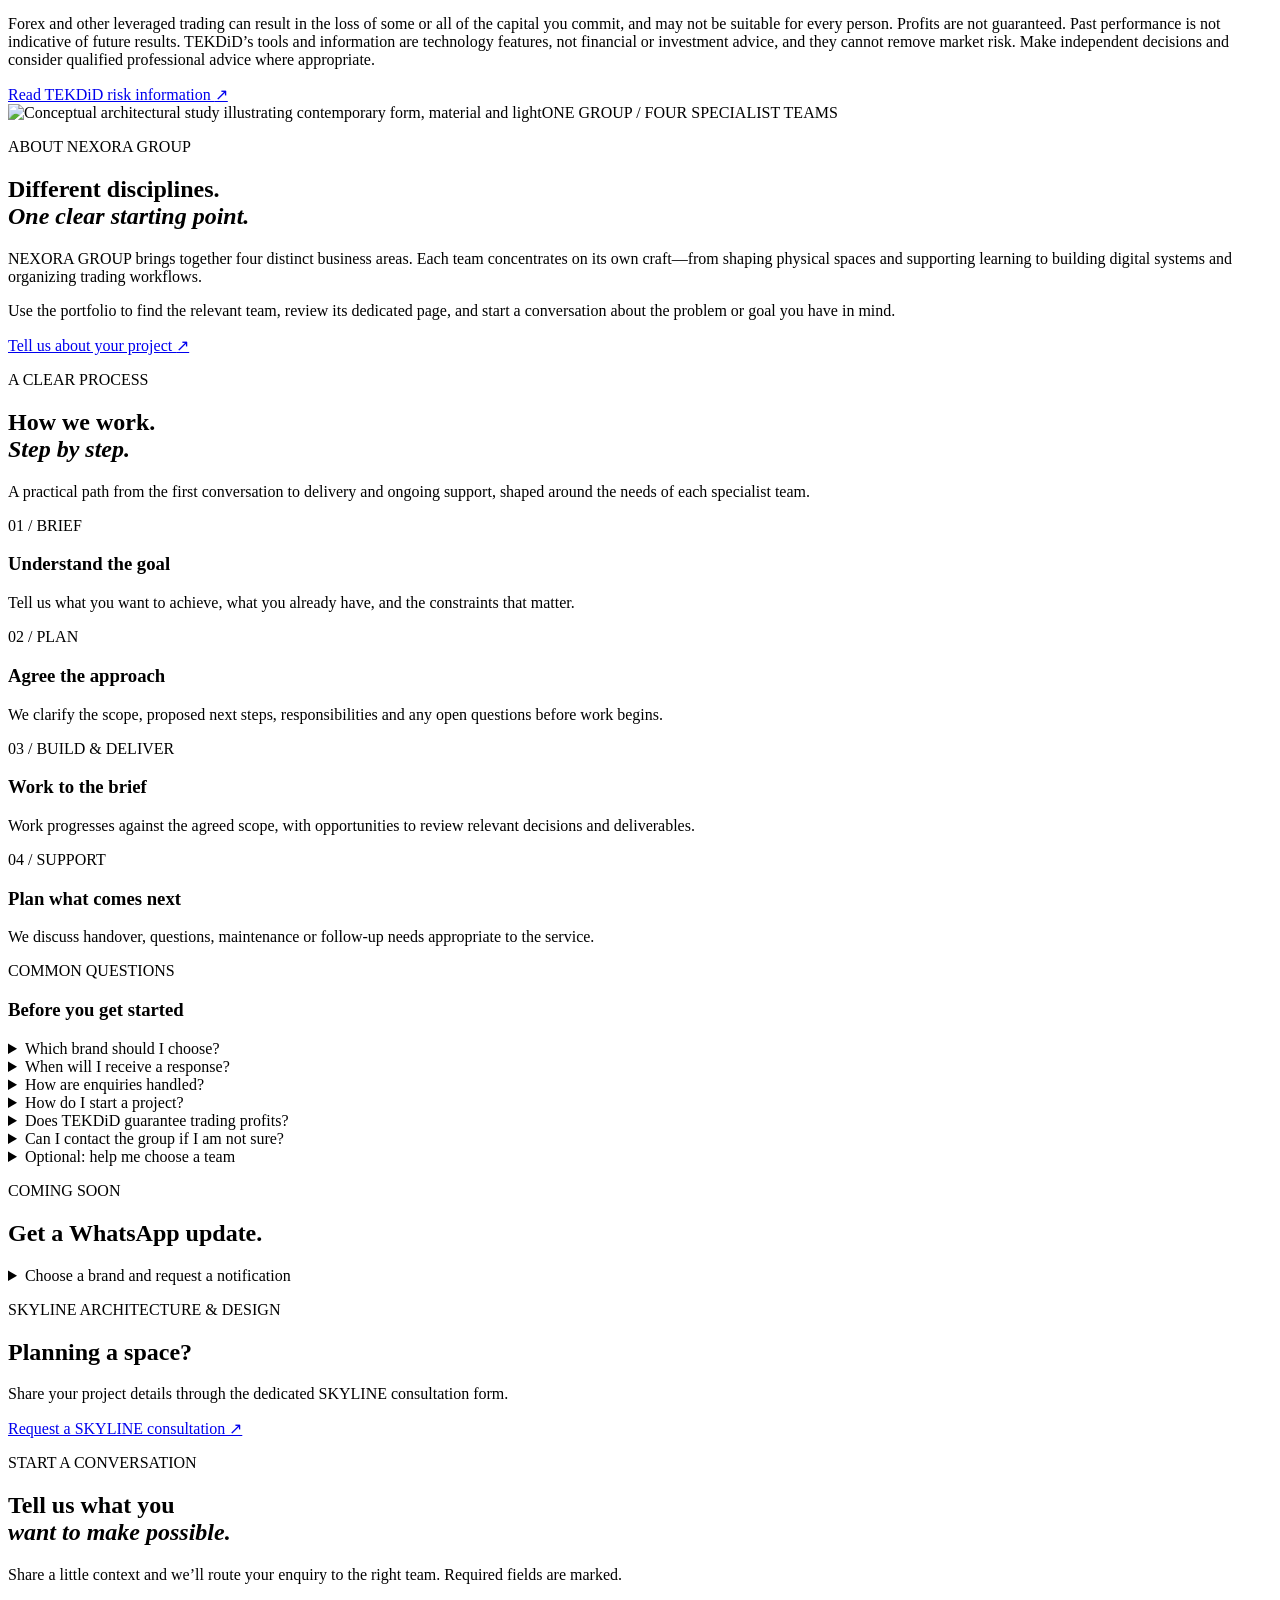
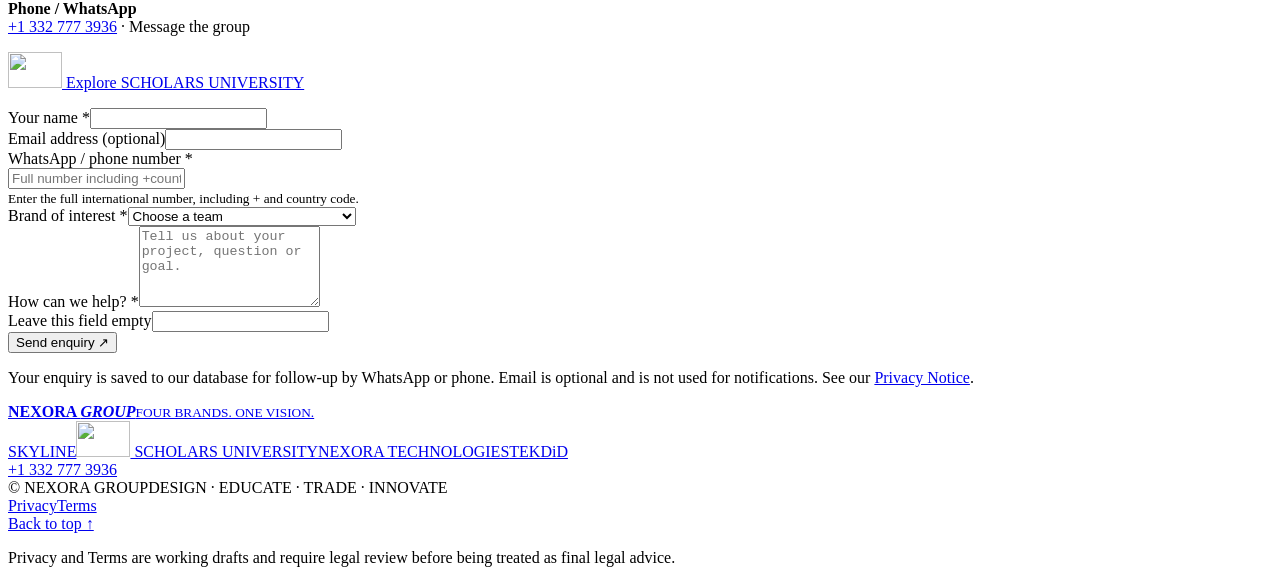
==== commit 5d8d00e9: "sync Hatchable v88: public/index.html" ====
--- a/public/index.html
+++ b/public/index.html
@@ -34,7 +34,7 @@
 <article class="brand-card skyline" id="brand-skyline" data-platform-id="skyline"><div class="card-top"><span class="brand-symbol"><img src="/logos/skyline.svg" alt="SKYLINE logo" width="58" height="58"></span><span class="status-label">Status unavailable</span></div><p class="category">ARCHITECTURE &amp; DESIGN</p><h3>SKYLINE</h3><p class="tagline">Spaces, thoughtfully <em>designed.</em></p><p class="description">Architecture, interiors and 3D visuals.</p><div class="card-actions"><a class="card-link primary-card-link" href="/skyline.html" data-click-brand="SKYLINE Architecture &amp; Design" data-click-source="platform_link">Explore SKYLINE <span aria-hidden="true">↗</span></a><a class="availability-link" href="/?notify=SKYLINE%20Architecture%20%26%20Design#notify-me">Get availability updates</a></div><div class="card-image skyline-scene" role="img" aria-label="Licensed stock photograph of a contemporary interior with warm natural materials; illustrative inspiration only"><img loading="lazy" decoding="async" src="/media/skyline-800.jpg" srcset="/media/skyline-480.jpg 480w, /media/skyline-800.jpg 800w, /media/skyline-1200.jpg 1200w" sizes="(max-width: 560px) calc(100vw - 44px), (max-width: 850px) calc(100vw - 48px), 42vw" width="1200" height="800" alt="Illustrative stock photo (Unsplash) of a contemporary interior; illustrative inspiration, not a completed SKYLINE project"></div></article>
 <article class="brand-card scholars" id="brand-scholars" data-platform-id="scholars"><div class="card-top"><span class="brand-symbol scholars-symbol"><img src="/logos/scholars-wolf.svg?v=20261026190500" alt="Scholars University wolf emblem in a gold circular crest" width="180" height="120"></span><span class="status-label">Status unavailable</span></div><p class="category">LEARNING · GROWTH · OPPORTUNITY</p><h3>SCHOLARS <small>UNIVERSITY</small></h3><p class="tagline">Learn with <em>purpose.</em></p><p class="description">Courses, learning paths and learner resources.</p><div class="card-actions"><a class="card-link primary-card-link" href="/scholars.html" data-click-brand="SCHOLARS UNIVERSITY" data-click-source="platform_link">Explore SCHOLARS <span aria-hidden="true">↗</span></a></div><div class="card-image scholars-scene" role="img" aria-label="Licensed Unsplash stock photograph of students studying together; illustrative learning imagery, not Scholars University students or campus"><img loading="lazy" decoding="async" src="/media/scholars-800.jpg" srcset="/media/scholars-480.jpg 480w, /media/scholars-800.jpg 800w, /media/scholars-1200.jpg 1200w" sizes="(max-width: 560px) calc(100vw - 44px), (max-width: 850px) calc(100vw - 48px), 42vw" width="1200" height="800" alt="Illustrative stock photo (Unsplash) of students studying together; illustrative learning imagery, not Scholars University students or campus"></div></article>
 <article class="brand-card nexora-tech" id="brand-nexora-technologies" data-platform-id="nexora-technologies"><div class="card-top"><span class="brand-symbol"><img src="/logos/nexora-technologies.svg" alt="Nexora Technologies logo" width="58" height="58"></span><span class="status-label">Status unavailable</span></div><p class="category">SOFTWARE · SYSTEMS · AUTOMATION</p><h3>NEXORA <small>TECHNOLOGIES</small></h3><p class="tagline">Make technology <em>useful.</em></p><p class="description">Software, websites and automation.</p><div class="card-actions"><a class="card-link primary-card-link" href="/nexora-technologies.html" data-click-brand="NEXORA TECHNOLOGIES" data-click-source="platform_link">Explore NEXORA TECHNOLOGIES <span aria-hidden="true">↗</span></a><a class="availability-link" href="/?notify=NEXORA%20TECHNOLOGIES#notify-me">Get availability updates</a></div><div class="card-image technologies-scene" role="img" aria-label="Conceptual editorial photograph of precision computing hardware and a polished technology workspace"><img loading="lazy" decoding="async" src="/media/technology-800.jpg" srcset="/media/technology-480.jpg 480w, /media/technology-800.jpg 800w, /media/technology-1200.jpg 1200w" sizes="(max-width: 560px) calc(100vw - 44px), (max-width: 850px) calc(100vw - 48px), 42vw" width="1200" height="800" alt="Illustrative stock photo (Unsplash) of precision computing hardware; conceptual technology imagery, not a specific NEXORA product"></div></article>
-<article class="brand-card tekdid" id="brand-tekdid" data-platform-id="tekdid"><div class="card-top"><span class="brand-symbol"><img src="/logos/tekdid-logo.png" alt="TEKDiD logo" width="58" height="58"></span><span class="status-label">Status unavailable</span></div><p class="category">FOREX TRADING TECHNOLOGY</p><h3>TEK<span>DiD</span></h3><p class="tagline">Pre-launch <em>review.</em></p><p class="description">TEKDiD is coming soon. Request updates only; platform access and deposits are not available through this hub.</p><p class="tekdid-card-risk">Trading involves substantial risk of loss. No returns are guaranteed. TEKDiD remains gated; this page does not provide trading access.</p><div class="card-actions"><a class="card-link primary-card-link" href="/tekdid.html#risk-title" data-click-brand="TEKDiD Forex Trading Technology" data-click-source="platform_link">Read risk information <span aria-hidden="true">↗</span></a><a class="availability-link" href="/?notify=TEKDiD%20Forex%20Trading%20Technology#notify-me" data-click-brand="TEKDiD Forex Trading Technology" data-click-source="updates_request">Request TEKDiD updates</a></div><div class="card-image tekdid-scene" role="img" aria-label="Conceptual editorial photograph of a restrained financial technology workspace with market-monitoring screens, without performance claims"><img loading="lazy" decoding="async" src="/media/tekdid-800.jpg" srcset="/media/tekdid-480.jpg 480w, /media/tekdid-800.jpg 800w, /media/tekdid-1200.jpg 1200w" sizes="(max-width: 560px) calc(100vw - 44px), (max-width: 850px) calc(100vw - 48px), 42vw" width="1200" height="800" alt="Illustrative stock photo (Unsplash) of a financial technology workspace; screens are illustrative and do not show TEKDiD performance or account data"></div></article>
+<article class="brand-card tekdid" id="brand-tekdid" data-platform-id="tekdid"><div class="card-top"><span class="brand-symbol"><img src="/logos/tekdid-logo.png" alt="TEKDiD logo" width="58" height="58"></span><span class="status-label">Status unavailable</span></div><p class="category">FOREX TRADING TECHNOLOGY</p><h3>TEK<span>DiD</span></h3><p class="tagline">Market technology <em>access.</em></p><p class="description">Access the TEKDiD website directly from the NEXORA GROUP hub.</p><p class="tekdid-card-risk">TEKDiD operates as a separate platform. Account availability and services are governed by TEKDiD. Trading involves substantial risk of loss; no returns are guaranteed.</p><div class="card-actions"><a class="card-link primary-card-link" href="https://tekdid.xyz/?utm_source=nexora-group&amp;utm_medium=hub" target="_blank" rel="noopener noreferrer" data-click-brand="TEKDiD Forex Trading Technology" data-click-source="platform_link">Visit TEKDiD website <span aria-hidden="true">↗</span></a><a class="availability-link" href="/tekdid.html#risk-title">Read risk information</a></div><div class="card-image tekdid-scene" role="img" aria-label="Conceptual editorial photograph of a restrained financial technology workspace with market-monitoring screens, without performance claims"><img loading="lazy" decoding="async" src="/media/tekdid-800.jpg" srcset="/media/tekdid-480.jpg 480w, /media/tekdid-800.jpg 800w, /media/tekdid-1200.jpg 1200w" sizes="(max-width: 560px) calc(100vw - 44px), (max-width: 850px) calc(100vw - 48px), 42vw" width="1200" height="800" alt="Illustrative stock photo (Unsplash) of a financial technology workspace; screens are illustrative and do not show TEKDiD performance or account data"></div></article>
 </div></section>
 <section class="group-updates section" id="group-updates" aria-labelledby="group-updates-title" hidden><div class="section-head"><div><p class="eyebrow">LATEST NEWS / NEXORA GROUP</p><h2 id="group-updates-title">Group Updates</h2></div><p>Announcements from across the group.</p></div><div id="group-updates-list" class="group-updates-grid"></div></section>
 <section class="risk-disclosure" aria-labelledby="risk-title"><div class="risk-icon" aria-hidden="true">!</div><div><p class="eyebrow">IMPORTANT RISK INFORMATION / TEKDiD</p><h2 id="risk-title">Trading involves substantial risk of loss.</h2><p>Forex and other leveraged trading can result in the loss of some or all of the capital you commit, and may not be suitable for every person. Profits are not guaranteed. Past performance is not indicative of future results. TEKDiD’s tools and information are technology features, not financial or investment advice, and they cannot remove market risk. Make independent decisions and consider qualified professional advice where appropriate.</p><a href="/tekdid.html">Read TEKDiD risk information <span aria-hidden="true">↗</span></a></div></section>
